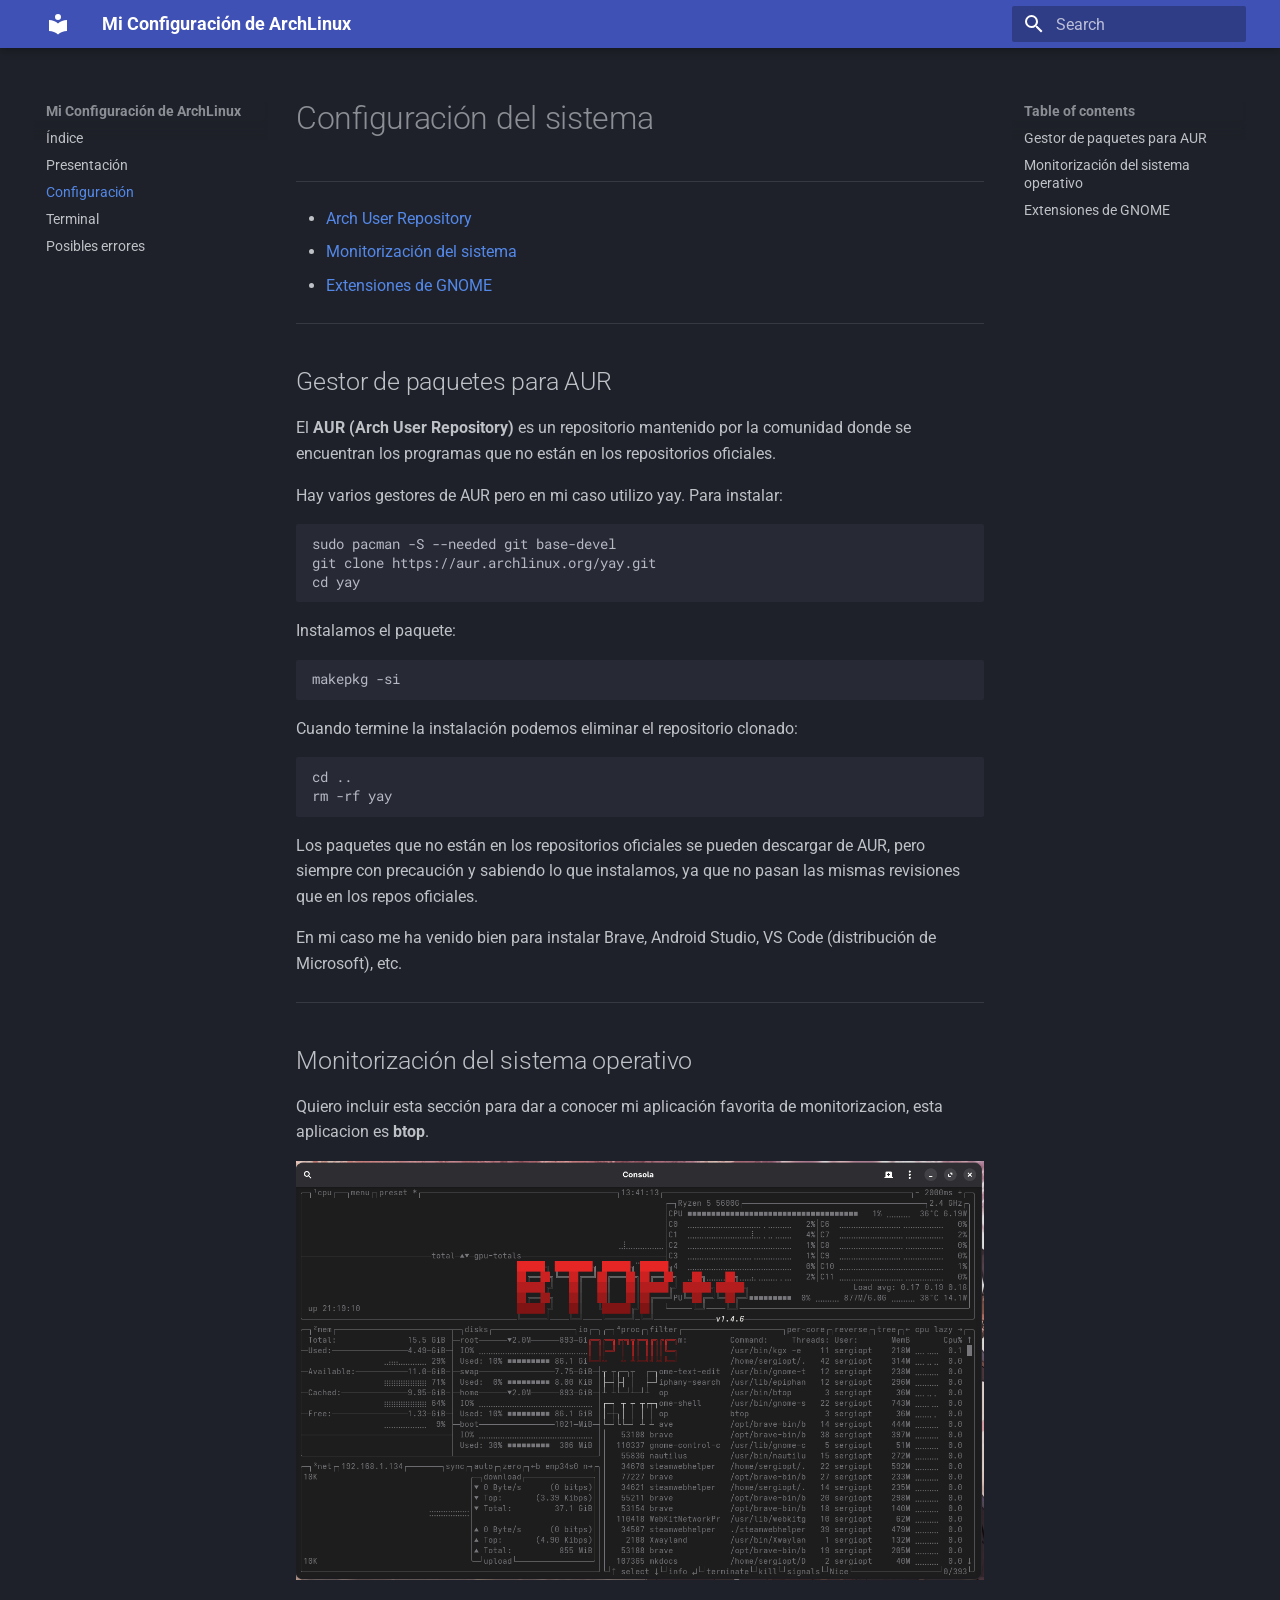
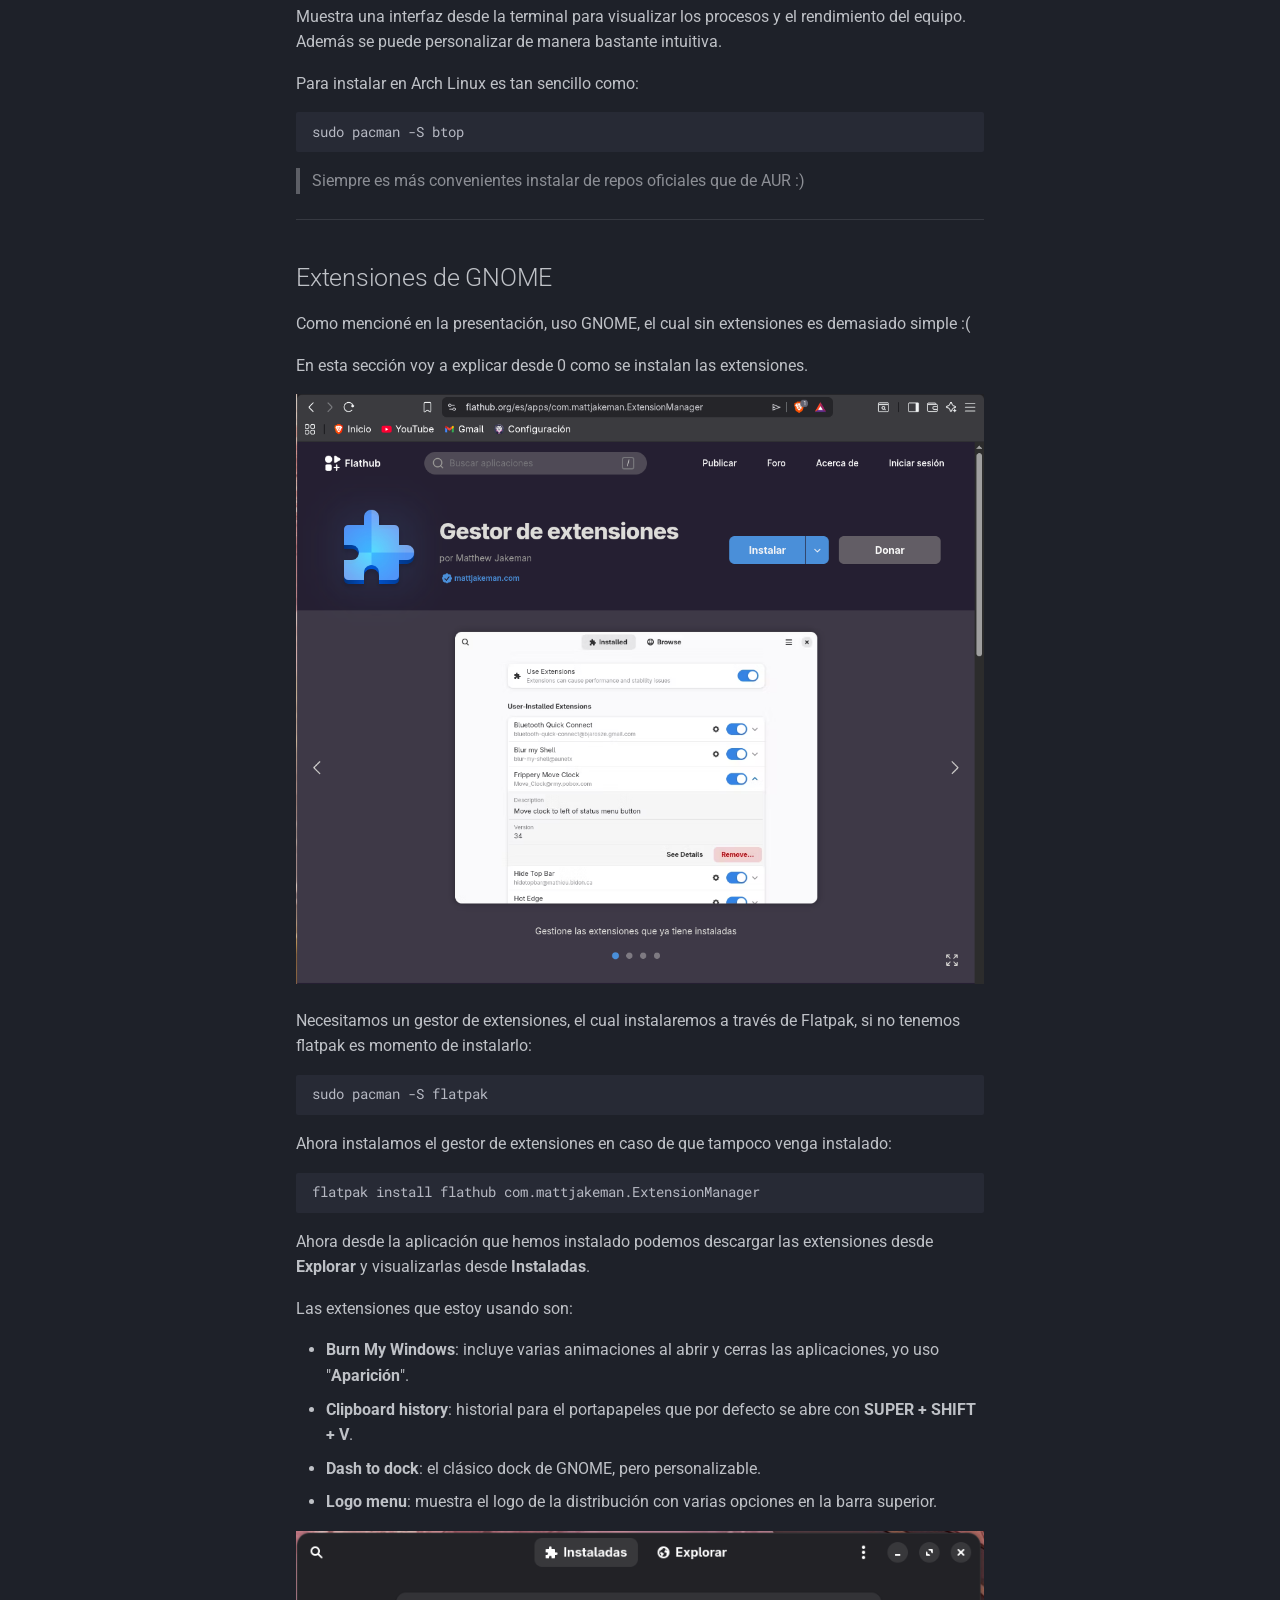
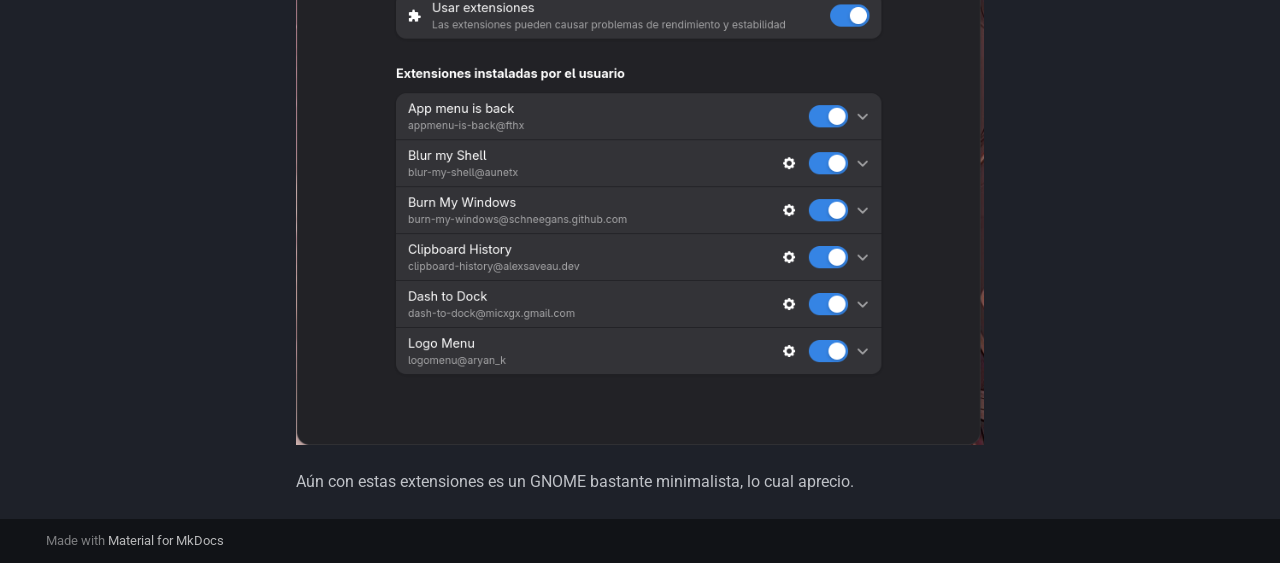
==== configuracion/index.html @ 6bb90446 "Deployed 9e3adb1 with MkDocs version: 1.6.1" ====
<!doctype html>
<html lang="en" class="no-js">
  <head>
    
      <meta charset="utf-8">
      <meta name="viewport" content="width=device-width,initial-scale=1">
      
      
      
      
        <link rel="prev" href="../presentacion/">
      
      
        <link rel="next" href="../terminal/">
      
      
        
      
      
      <link rel="icon" href="../assets/images/favicon.png">
      <meta name="generator" content="mkdocs-1.6.1, mkdocs-material-9.7.6">
    
    
      
        <title>Configuración - Mi Configuración de ArchLinux</title>
      
    
    
      <link rel="stylesheet" href="../assets/stylesheets/main.484c7ddc.min.css">
      
        
        <link rel="stylesheet" href="../assets/stylesheets/palette.ab4e12ef.min.css">
      
      


    
    
      
    
    
      
        
        
        <link rel="preconnect" href="https://fonts.gstatic.com" crossorigin>
        <link rel="stylesheet" href="https://fonts.googleapis.com/css?family=Roboto:300,300i,400,400i,700,700i%7CRoboto+Mono:400,400i,700,700i&display=fallback">
        <style>:root{--md-text-font:"Roboto";--md-code-font:"Roboto Mono"}</style>
      
    
    
    <script>__md_scope=new URL("..",location),__md_hash=e=>[...e].reduce(((e,_)=>(e<<5)-e+_.charCodeAt(0)),0),__md_get=(e,_=localStorage,t=__md_scope)=>JSON.parse(_.getItem(t.pathname+"."+e)),__md_set=(e,_,t=localStorage,a=__md_scope)=>{try{t.setItem(a.pathname+"."+e,JSON.stringify(_))}catch(e){}}</script>
    
      

    
    
  </head>
  
  
    
    
      
    
    
    
    
    <body dir="ltr" data-md-color-scheme="slate" data-md-color-primary="indigo" data-md-color-accent="indigo">
  
    
    <input class="md-toggle" data-md-toggle="drawer" type="checkbox" id="__drawer" autocomplete="off">
    <input class="md-toggle" data-md-toggle="search" type="checkbox" id="__search" autocomplete="off">
    <label class="md-overlay" for="__drawer"></label>
    <div data-md-component="skip">
      
        
        <a href="#configuracion-del-sistema" class="md-skip">
          Skip to content
        </a>
      
    </div>
    <div data-md-component="announce">
      
    </div>
    
    
      

  

<header class="md-header md-header--shadow" data-md-component="header">
  <nav class="md-header__inner md-grid" aria-label="Header">
    <a href=".." title="Mi Configuración de ArchLinux" class="md-header__button md-logo" aria-label="Mi Configuración de ArchLinux" data-md-component="logo">
      
  
  <svg xmlns="http://www.w3.org/2000/svg" viewBox="0 0 24 24"><path d="M12 8a3 3 0 0 0 3-3 3 3 0 0 0-3-3 3 3 0 0 0-3 3 3 3 0 0 0 3 3m0 3.54C9.64 9.35 6.5 8 3 8v11c3.5 0 6.64 1.35 9 3.54 2.36-2.19 5.5-3.54 9-3.54V8c-3.5 0-6.64 1.35-9 3.54"/></svg>

    </a>
    <label class="md-header__button md-icon" for="__drawer">
      
      <svg xmlns="http://www.w3.org/2000/svg" viewBox="0 0 24 24"><path d="M3 6h18v2H3zm0 5h18v2H3zm0 5h18v2H3z"/></svg>
    </label>
    <div class="md-header__title" data-md-component="header-title">
      <div class="md-header__ellipsis">
        <div class="md-header__topic">
          <span class="md-ellipsis">
            Mi Configuración de ArchLinux
          </span>
        </div>
        <div class="md-header__topic" data-md-component="header-topic">
          <span class="md-ellipsis">
            
              Configuración
            
          </span>
        </div>
      </div>
    </div>
    
      
        <form class="md-header__option" data-md-component="palette">
  
    
    
    
    <input class="md-option" data-md-color-media="" data-md-color-scheme="slate" data-md-color-primary="indigo" data-md-color-accent="indigo"  aria-hidden="true"  type="radio" name="__palette" id="__palette_0">
    
  
</form>
      
    
    
      <script>var palette=__md_get("__palette");if(palette&&palette.color){if("(prefers-color-scheme)"===palette.color.media){var media=matchMedia("(prefers-color-scheme: light)"),input=document.querySelector(media.matches?"[data-md-color-media='(prefers-color-scheme: light)']":"[data-md-color-media='(prefers-color-scheme: dark)']");palette.color.media=input.getAttribute("data-md-color-media"),palette.color.scheme=input.getAttribute("data-md-color-scheme"),palette.color.primary=input.getAttribute("data-md-color-primary"),palette.color.accent=input.getAttribute("data-md-color-accent")}for(var[key,value]of Object.entries(palette.color))document.body.setAttribute("data-md-color-"+key,value)}</script>
    
    
    
      
      
        <label class="md-header__button md-icon" for="__search">
          
          <svg xmlns="http://www.w3.org/2000/svg" viewBox="0 0 24 24"><path d="M9.5 3A6.5 6.5 0 0 1 16 9.5c0 1.61-.59 3.09-1.56 4.23l.27.27h.79l5 5-1.5 1.5-5-5v-.79l-.27-.27A6.52 6.52 0 0 1 9.5 16 6.5 6.5 0 0 1 3 9.5 6.5 6.5 0 0 1 9.5 3m0 2C7 5 5 7 5 9.5S7 14 9.5 14 14 12 14 9.5 12 5 9.5 5"/></svg>
        </label>
        <div class="md-search" data-md-component="search" role="dialog">
  <label class="md-search__overlay" for="__search"></label>
  <div class="md-search__inner" role="search">
    <form class="md-search__form" name="search">
      <input type="text" class="md-search__input" name="query" aria-label="Search" placeholder="Search" autocapitalize="off" autocorrect="off" autocomplete="off" spellcheck="false" data-md-component="search-query" required>
      <label class="md-search__icon md-icon" for="__search">
        
        <svg xmlns="http://www.w3.org/2000/svg" viewBox="0 0 24 24"><path d="M9.5 3A6.5 6.5 0 0 1 16 9.5c0 1.61-.59 3.09-1.56 4.23l.27.27h.79l5 5-1.5 1.5-5-5v-.79l-.27-.27A6.52 6.52 0 0 1 9.5 16 6.5 6.5 0 0 1 3 9.5 6.5 6.5 0 0 1 9.5 3m0 2C7 5 5 7 5 9.5S7 14 9.5 14 14 12 14 9.5 12 5 9.5 5"/></svg>
        
        <svg xmlns="http://www.w3.org/2000/svg" viewBox="0 0 24 24"><path d="M20 11v2H8l5.5 5.5-1.42 1.42L4.16 12l7.92-7.92L13.5 5.5 8 11z"/></svg>
      </label>
      <nav class="md-search__options" aria-label="Search">
        
        <button type="reset" class="md-search__icon md-icon" title="Clear" aria-label="Clear" tabindex="-1">
          
          <svg xmlns="http://www.w3.org/2000/svg" viewBox="0 0 24 24"><path d="M19 6.41 17.59 5 12 10.59 6.41 5 5 6.41 10.59 12 5 17.59 6.41 19 12 13.41 17.59 19 19 17.59 13.41 12z"/></svg>
        </button>
      </nav>
      
    </form>
    <div class="md-search__output">
      <div class="md-search__scrollwrap" tabindex="0" data-md-scrollfix>
        <div class="md-search-result" data-md-component="search-result">
          <div class="md-search-result__meta">
            Initializing search
          </div>
          <ol class="md-search-result__list" role="presentation"></ol>
        </div>
      </div>
    </div>
  </div>
</div>
      
    
    
  </nav>
  
</header>
    
    <div class="md-container" data-md-component="container">
      
      
        
          
        
      
      <main class="md-main" data-md-component="main">
        <div class="md-main__inner md-grid">
          
            
              
              <div class="md-sidebar md-sidebar--primary" data-md-component="sidebar" data-md-type="navigation" >
                <div class="md-sidebar__scrollwrap">
                  <div class="md-sidebar__inner">
                    



<nav class="md-nav md-nav--primary" aria-label="Navigation" data-md-level="0">
  <label class="md-nav__title" for="__drawer">
    <a href=".." title="Mi Configuración de ArchLinux" class="md-nav__button md-logo" aria-label="Mi Configuración de ArchLinux" data-md-component="logo">
      
  
  <svg xmlns="http://www.w3.org/2000/svg" viewBox="0 0 24 24"><path d="M12 8a3 3 0 0 0 3-3 3 3 0 0 0-3-3 3 3 0 0 0-3 3 3 3 0 0 0 3 3m0 3.54C9.64 9.35 6.5 8 3 8v11c3.5 0 6.64 1.35 9 3.54 2.36-2.19 5.5-3.54 9-3.54V8c-3.5 0-6.64 1.35-9 3.54"/></svg>

    </a>
    Mi Configuración de ArchLinux
  </label>
  
  <ul class="md-nav__list" data-md-scrollfix>
    
      
      
  
  
  
  
    <li class="md-nav__item">
      <a href=".." class="md-nav__link">
        
  
  
  <span class="md-ellipsis">
    
  
    Índice
  

    
  </span>
  
  

      </a>
    </li>
  

    
      
      
  
  
  
  
    <li class="md-nav__item">
      <a href="../presentacion/" class="md-nav__link">
        
  
  
  <span class="md-ellipsis">
    
  
    Presentación
  

    
  </span>
  
  

      </a>
    </li>
  

    
      
      
  
  
    
  
  
  
    <li class="md-nav__item md-nav__item--active">
      
      <input class="md-nav__toggle md-toggle" type="checkbox" id="__toc">
      
      
        
      
      
        <label class="md-nav__link md-nav__link--active" for="__toc">
          
  
  
  <span class="md-ellipsis">
    
  
    Configuración
  

    
  </span>
  
  

          <span class="md-nav__icon md-icon"></span>
        </label>
      
      <a href="./" class="md-nav__link md-nav__link--active">
        
  
  
  <span class="md-ellipsis">
    
  
    Configuración
  

    
  </span>
  
  

      </a>
      
        

<nav class="md-nav md-nav--secondary" aria-label="Table of contents">
  
  
  
    
  
  
    <label class="md-nav__title" for="__toc">
      <span class="md-nav__icon md-icon"></span>
      Table of contents
    </label>
    <ul class="md-nav__list" data-md-component="toc" data-md-scrollfix>
      
        <li class="md-nav__item">
  <a href="#gestor-de-paquetes-para-aur" class="md-nav__link">
    <span class="md-ellipsis">
      
        Gestor de paquetes para AUR
      
    </span>
  </a>
  
</li>
      
        <li class="md-nav__item">
  <a href="#monitorizacion-del-sistema-operativo" class="md-nav__link">
    <span class="md-ellipsis">
      
        Monitorización del sistema operativo
      
    </span>
  </a>
  
</li>
      
        <li class="md-nav__item">
  <a href="#extensiones-de-gnome" class="md-nav__link">
    <span class="md-ellipsis">
      
        Extensiones de GNOME
      
    </span>
  </a>
  
</li>
      
    </ul>
  
</nav>
      
    </li>
  

    
      
      
  
  
  
  
    <li class="md-nav__item">
      <a href="../terminal/" class="md-nav__link">
        
  
  
  <span class="md-ellipsis">
    
  
    Terminal
  

    
  </span>
  
  

      </a>
    </li>
  

    
      
      
  
  
  
  
    <li class="md-nav__item">
      <a href="../errores/" class="md-nav__link">
        
  
  
  <span class="md-ellipsis">
    
  
    Posibles errores
  

    
  </span>
  
  

      </a>
    </li>
  

    
  </ul>
</nav>
                  </div>
                </div>
              </div>
            
            
              
              <div class="md-sidebar md-sidebar--secondary" data-md-component="sidebar" data-md-type="toc" >
                <div class="md-sidebar__scrollwrap">
                  <div class="md-sidebar__inner">
                    

<nav class="md-nav md-nav--secondary" aria-label="Table of contents">
  
  
  
    
  
  
    <label class="md-nav__title" for="__toc">
      <span class="md-nav__icon md-icon"></span>
      Table of contents
    </label>
    <ul class="md-nav__list" data-md-component="toc" data-md-scrollfix>
      
        <li class="md-nav__item">
  <a href="#gestor-de-paquetes-para-aur" class="md-nav__link">
    <span class="md-ellipsis">
      
        Gestor de paquetes para AUR
      
    </span>
  </a>
  
</li>
      
        <li class="md-nav__item">
  <a href="#monitorizacion-del-sistema-operativo" class="md-nav__link">
    <span class="md-ellipsis">
      
        Monitorización del sistema operativo
      
    </span>
  </a>
  
</li>
      
        <li class="md-nav__item">
  <a href="#extensiones-de-gnome" class="md-nav__link">
    <span class="md-ellipsis">
      
        Extensiones de GNOME
      
    </span>
  </a>
  
</li>
      
    </ul>
  
</nav>
                  </div>
                </div>
              </div>
            
          
          
            <div class="md-content" data-md-component="content">
              
              <article class="md-content__inner md-typeset">
                
                  



<h1 id="configuracion-del-sistema">Configuración del sistema</h1>
<hr />
<ul>
<li><a href="#gestor-de-paquetes-para-aur">Arch User Repository</a></li>
<li><a href="#monitorizacion-del-sistema-operativo">Monitorización del sistema</a></li>
<li><a href="#extensiones-de-gnome">Extensiones de GNOME</a></li>
</ul>
<hr />
<h2 id="gestor-de-paquetes-para-aur">Gestor de paquetes para AUR</h2>
<p>El <strong>AUR (Arch User Repository)</strong> es un repositorio mantenido por la comunidad donde se encuentran los programas que no están en los repositorios oficiales.</p>
<p>Hay varios gestores de AUR pero en mi caso utilizo yay. Para instalar:</p>
<pre><code class="language-bash">sudo pacman -S --needed git base-devel
git clone https://aur.archlinux.org/yay.git
cd yay
</code></pre>
<p>Instalamos el paquete:</p>
<pre><code class="language-bash">makepkg -si
</code></pre>
<p>Cuando termine la instalación podemos eliminar el repositorio clonado:</p>
<pre><code class="language-bash">cd ..
rm -rf yay
</code></pre>
<p>Los paquetes que no están en los repositorios oficiales se pueden descargar de AUR, pero siempre con precaución y sabiendo lo que instalamos, ya que no pasan las mismas revisiones que en los repos oficiales. </p>
<p>En mi caso me ha venido bien para instalar Brave, Android Studio, VS Code (distribución de Microsoft), etc.</p>
<hr />
<h2 id="monitorizacion-del-sistema-operativo">Monitorización del sistema operativo</h2>
<p>Quiero incluir esta sección para dar a conocer mi aplicación favorita de monitorizacion, esta aplicacion es <strong>btop</strong>.</p>
<p><img alt="Btop" src="../images/configuracion-btop.png" /></p>
<p>Muestra una interfaz desde la terminal para visualizar los procesos y el rendimiento del equipo. Además se puede personalizar de manera bastante intuitiva.</p>
<p>Para instalar en Arch Linux es tan sencillo como:</p>
<pre><code class="language-bash">sudo pacman -S btop
</code></pre>
<blockquote>
<p>Siempre es más convenientes instalar de repos oficiales que de AUR :)</p>
</blockquote>
<hr />
<h2 id="extensiones-de-gnome">Extensiones de GNOME</h2>
<p>Como mencioné en la presentación, uso GNOME, el cual sin extensiones es demasiado simple :(</p>
<p>En esta sección voy a explicar desde 0 como se instalan las extensiones.</p>
<p><img alt="Gestor de extensiones" src="../images/gestor-extensiones.png" /></p>
<p>Necesitamos un gestor de extensiones, el cual instalaremos a través de Flatpak, si no tenemos flatpak es momento de instalarlo:</p>
<pre><code class="language-bash">sudo pacman -S flatpak
</code></pre>
<p>Ahora instalamos el gestor de extensiones en caso de que tampoco venga instalado:</p>
<pre><code class="language-bash">flatpak install flathub com.mattjakeman.ExtensionManager
</code></pre>
<p>Ahora desde la aplicación que hemos instalado podemos descargar las extensiones desde <strong>Explorar</strong> y visualizarlas desde <strong>Instaladas</strong>.</p>
<p>Las extensiones que estoy usando son:</p>
<ul>
<li><strong>Burn My Windows</strong>: incluye varias animaciones al abrir y cerras las aplicaciones, yo uso "<strong>Aparición</strong>".</li>
<li><strong>Clipboard history</strong>: historial para el portapapeles que por defecto se abre con <strong>SUPER + SHIFT + V</strong>.</li>
<li><strong>Dash to dock</strong>: el clásico dock de GNOME, pero personalizable.</li>
<li><strong>Logo menu</strong>: muestra el logo de la distribución con varias opciones en la barra superior.</li>
</ul>
<p><img alt="Extensiones" src="../images/extensiones.png" /></p>
<p>Aún con estas extensiones es un GNOME bastante minimalista, lo cual aprecio.</p>












                
              </article>
            </div>
          
          
<script>var target=document.getElementById(location.hash.slice(1));target&&target.name&&(target.checked=target.name.startsWith("__tabbed_"))</script>
        </div>
        
          <button type="button" class="md-top md-icon" data-md-component="top" hidden>
  
  <svg xmlns="http://www.w3.org/2000/svg" viewBox="0 0 24 24"><path d="M13 20h-2V8l-5.5 5.5-1.42-1.42L12 4.16l7.92 7.92-1.42 1.42L13 8z"/></svg>
  Back to top
</button>
        
      </main>
      
        <footer class="md-footer">
  
  <div class="md-footer-meta md-typeset">
    <div class="md-footer-meta__inner md-grid">
      <div class="md-copyright">
  
  
    Made with
    <a href="https://squidfunk.github.io/mkdocs-material/" target="_blank" rel="noopener">
      Material for MkDocs
    </a>
  
</div>
      
    </div>
  </div>
</footer>
      
    </div>
    <div class="md-dialog" data-md-component="dialog">
      <div class="md-dialog__inner md-typeset"></div>
    </div>
    
    
    
      
      
      <script id="__config" type="application/json">{"annotate": null, "base": "..", "features": ["navigation.top"], "search": "../assets/javascripts/workers/search.2c215733.min.js", "tags": null, "translations": {"clipboard.copied": "Copied to clipboard", "clipboard.copy": "Copy to clipboard", "search.result.more.one": "1 more on this page", "search.result.more.other": "# more on this page", "search.result.none": "No matching documents", "search.result.one": "1 matching document", "search.result.other": "# matching documents", "search.result.placeholder": "Type to start searching", "search.result.term.missing": "Missing", "select.version": "Select version"}, "version": null}</script>
    
    
      <script src="../assets/javascripts/bundle.79ae519e.min.js"></script>
      
    
  </body>
</html>
---- assets/stylesheets/main.484c7ddc.min.css ----
@charset "UTF-8";html{-webkit-text-size-adjust:none;-moz-text-size-adjust:none;text-size-adjust:none;box-sizing:border-box}*,:after,:before{box-sizing:inherit}@media (prefers-reduced-motion){*,:after,:before{transition:none!important}}body{margin:0}a,button,input,label{-webkit-tap-highlight-color:transparent}a{color:inherit;text-decoration:none}hr{border:0;box-sizing:initial;display:block;height:.05rem;overflow:visible;padding:0}small{font-size:80%}sub,sup{line-height:1em}img{border-style:none}table{border-collapse:initial;border-spacing:0}td,th{font-weight:400;vertical-align:top}button{background:#0000;border:0;font-family:inherit;font-size:inherit;margin:0;padding:0}input{border:0;outline:none}:root{--md-primary-fg-color:#4051b5;--md-primary-fg-color--light:#5d6cc0;--md-primary-fg-color--dark:#303fa1;--md-primary-bg-color:#fff;--md-primary-bg-color--light:#ffffffb3;--md-accent-fg-color:#526cfe;--md-accent-fg-color--transparent:#526cfe1a;--md-accent-bg-color:#fff;--md-accent-bg-color--light:#ffffffb3}[data-md-color-scheme=default]{color-scheme:light}[data-md-color-scheme=default] img[src$="#gh-dark-mode-only"],[data-md-color-scheme=default] img[src$="#only-dark"]{display:none}:root,[data-md-color-scheme=default]{--md-hue:225deg;--md-default-fg-color:#000000de;--md-default-fg-color--light:#0000008a;--md-default-fg-color--lighter:#00000052;--md-default-fg-color--lightest:#00000012;--md-default-bg-color:#fff;--md-default-bg-color--light:#ffffffb3;--md-default-bg-color--lighter:#ffffff4d;--md-default-bg-color--lightest:#ffffff1f;--md-code-fg-color:#36464e;--md-code-bg-color:#f5f5f5;--md-code-bg-color--light:#f5f5f5b3;--md-code-bg-color--lighter:#f5f5f54d;--md-code-hl-color:#4287ff;--md-code-hl-color--light:#4287ff1a;--md-code-hl-number-color:#d52a2a;--md-code-hl-special-color:#db1457;--md-code-hl-function-color:#a846b9;--md-code-hl-constant-color:#6e59d9;--md-code-hl-keyword-color:#3f6ec6;--md-code-hl-string-color:#1c7d4d;--md-code-hl-name-color:var(--md-code-fg-color);--md-code-hl-operator-color:var(--md-default-fg-color--light);--md-code-hl-punctuation-color:var(--md-default-fg-color--light);--md-code-hl-comment-color:var(--md-default-fg-color--light);--md-code-hl-generic-color:var(--md-default-fg-color--light);--md-code-hl-variable-color:var(--md-default-fg-color--light);--md-typeset-color:var(--md-default-fg-color);--md-typeset-a-color:var(--md-primary-fg-color);--md-typeset-del-color:#f5503d26;--md-typeset-ins-color:#0bd57026;--md-typeset-kbd-color:#fafafa;--md-typeset-kbd-accent-color:#fff;--md-typeset-kbd-border-color:#b8b8b8;--md-typeset-mark-color:#ffff0080;--md-typeset-table-color:#0000001f;--md-typeset-table-color--light:rgba(0,0,0,.035);--md-admonition-fg-color:var(--md-default-fg-color);--md-admonition-bg-color:var(--md-default-bg-color);--md-warning-fg-color:#000000de;--md-warning-bg-color:#ff9;--md-footer-fg-color:#fff;--md-footer-fg-color--light:#ffffffb3;--md-footer-fg-color--lighter:#ffffff73;--md-footer-bg-color:#000000de;--md-footer-bg-color--dark:#00000052;--md-shadow-z1:0 0.2rem 0.5rem #0000000d,0 0 0.05rem #0000001a;--md-shadow-z2:0 0.2rem 0.5rem #0000001a,0 0 0.05rem #00000040;--md-shadow-z3:0 0.2rem 0.5rem #0003,0 0 0.05rem #00000059}.md-icon svg{fill:currentcolor;display:block;height:1.2rem;width:1.2rem}body{-webkit-font-smoothing:antialiased;-moz-osx-font-smoothing:grayscale;--md-text-font-family:var(--md-text-font,_),-apple-system,BlinkMacSystemFont,Helvetica,Arial,sans-serif;--md-code-font-family:var(--md-code-font,_),SFMono-Regular,Consolas,Menlo,monospace}aside,body,input{font-feature-settings:"kern","liga";color:var(--md-typeset-color);font-family:var(--md-text-font-family)}code,kbd,pre{font-feature-settings:"kern";font-family:var(--md-code-font-family)}:root{--md-typeset-table-sort-icon:url('data:image/svg+xml;charset=utf-8,<svg xmlns="http://www.w3.org/2000/svg" viewBox="0 0 24 24"><path d="m18 21-4-4h3V7h-3l4-4 4 4h-3v10h3M2 19v-2h10v2M2 13v-2h7v2M2 7V5h4v2z"/></svg>');--md-typeset-table-sort-icon--asc:url('data:image/svg+xml;charset=utf-8,<svg xmlns="http://www.w3.org/2000/svg" viewBox="0 0 24 24"><path d="M19 17h3l-4 4-4-4h3V3h2M2 17h10v2H2M6 5v2H2V5m0 6h7v2H2z"/></svg>');--md-typeset-table-sort-icon--desc:url('data:image/svg+xml;charset=utf-8,<svg xmlns="http://www.w3.org/2000/svg" viewBox="0 0 24 24"><path d="M19 7h3l-4-4-4 4h3v14h2M2 17h10v2H2M6 5v2H2V5m0 6h7v2H2z"/></svg>')}.md-typeset{-webkit-print-color-adjust:exact;color-adjust:exact;font-size:.8rem;line-height:1.6;overflow-wrap:break-word}@media print{.md-typeset{font-size:.68rem}}.md-typeset blockquote,.md-typeset dl,.md-typeset figure,.md-typeset ol,.md-typeset pre,.md-typeset ul{margin-bottom:1em;margin-top:1em}.md-typeset h1{color:var(--md-default-fg-color--light);font-size:2em;line-height:1.3;margin:0 0 1.25em}.md-typeset h1,.md-typeset h2{font-weight:300;letter-spacing:-.01em}.md-typeset h2{font-size:1.5625em;line-height:1.4;margin:1.6em 0 .64em}.md-typeset h3{font-size:1.25em;font-weight:400;letter-spacing:-.01em;line-height:1.5;margin:1.6em 0 .8em}.md-typeset h2+h3{margin-top:.8em}.md-typeset h4{font-weight:700;letter-spacing:-.01em;margin:1em 0}.md-typeset h5,.md-typeset h6{color:var(--md-default-fg-color--light);font-size:.8em;font-weight:700;letter-spacing:-.01em;margin:1.25em 0}.md-typeset h5{text-transform:uppercase}.md-typeset h5 code{text-transform:none}.md-typeset hr{border-bottom:.05rem solid var(--md-default-fg-color--lightest);display:flow-root;margin:1.5em 0}.md-typeset a{color:var(--md-typeset-a-color);word-break:break-word}.md-typeset a,.md-typeset a:before{transition:color 125ms}.md-typeset a:focus,.md-typeset a:hover{color:var(--md-accent-fg-color)}.md-typeset a:focus code,.md-typeset a:hover code{background-color:var(--md-accent-fg-color--transparent);color:var(--md-accent-fg-color)}.md-typeset a code{color:var(--md-typeset-a-color)}.md-typeset a.focus-visible{outline-color:var(--md-accent-fg-color);outline-offset:.2rem}.md-typeset code,.md-typeset kbd,.md-typeset pre{color:var(--md-code-fg-color);direction:ltr;font-variant-ligatures:none;transition:background-color 125ms}@media print{.md-typeset code,.md-typeset kbd,.md-typeset pre{white-space:pre-wrap}}.md-typeset code{background-color:var(--md-code-bg-color);border-radius:.1rem;-webkit-box-decoration-break:clone;box-decoration-break:clone;font-size:.85em;padding:0 .2941176471em;transition:color 125ms,background-color 125ms;word-break:break-word}.md-typeset code:not(.focus-visible){-webkit-tap-highlight-color:transparent;outline:none}.md-typeset pre{display:flow-root;line-height:1.4;position:relative}.md-typeset pre>code{-webkit-box-decoration-break:slice;box-decoration-break:slice;box-shadow:none;display:block;margin:0;outline-color:var(--md-accent-fg-color);overflow:auto;padding:.7720588235em 1.1764705882em;scrollbar-color:var(--md-default-fg-color--lighter) #0000;scrollbar-width:thin;touch-action:auto;word-break:normal}.md-typeset pre>code:hover{scrollbar-color:var(--md-accent-fg-color) #0000}.md-typeset pre>code::-webkit-scrollbar{height:.2rem;width:.2rem}.md-typeset pre>code::-webkit-scrollbar-thumb{background-color:var(--md-default-fg-color--lighter)}.md-typeset pre>code::-webkit-scrollbar-thumb:hover{background-color:var(--md-accent-fg-color)}.md-typeset kbd{background-color:var(--md-typeset-kbd-color);border-radius:.1rem;box-shadow:0 .1rem 0 .05rem var(--md-typeset-kbd-border-color),0 .1rem 0 var(--md-typeset-kbd-border-color),0 -.1rem .2rem var(--md-typeset-kbd-accent-color) inset;color:var(--md-default-fg-color);display:inline-block;font-size:.75em;padding:0 .6666666667em;vertical-align:text-top;word-break:break-word}.md-typeset mark{background-color:var(--md-typeset-mark-color);-webkit-box-decoration-break:clone;box-decoration-break:clone;color:inherit;word-break:break-word}.md-typeset abbr{cursor:help;text-decoration:none}.md-typeset [data-preview],.md-typeset abbr{border-bottom:.05rem dotted var(--md-default-fg-color--light)}.md-typeset small{opacity:.75}[dir=ltr] .md-typeset sub,[dir=ltr] .md-typeset sup{margin-left:.078125em}[dir=rtl] .md-typeset sub,[dir=rtl] .md-typeset sup{margin-right:.078125em}[dir=ltr] .md-typeset blockquote{padding-left:.6rem}[dir=rtl] .md-typeset blockquote{padding-right:.6rem}[dir=ltr] .md-typeset blockquote{border-left:.2rem solid var(--md-default-fg-color--lighter)}[dir=rtl] .md-typeset blockquote{border-right:.2rem solid var(--md-default-fg-color--lighter)}.md-typeset blockquote{color:var(--md-default-fg-color--light);margin-left:0;margin-right:0}.md-typeset ul{list-style-type:disc}.md-typeset ul[type]{list-style-type:revert-layer}[dir=ltr] .md-typeset ol,[dir=ltr] .md-typeset ul{margin-left:.625em}[dir=rtl] .md-typeset ol,[dir=rtl] .md-typeset ul{margin-right:.625em}.md-typeset ol,.md-typeset ul{padding:0}.md-typeset ol:not([hidden]),.md-typeset ul:not([hidden]){display:flow-root}.md-typeset ol ol,.md-typeset ul ol{list-style-type:lower-alpha}.md-typeset ol ol ol,.md-typeset ul ol ol{list-style-type:lower-roman}.md-typeset ol ol ol ol,.md-typeset ul ol ol ol{list-style-type:upper-alpha}.md-typeset ol ol ol ol ol,.md-typeset ul ol ol ol ol{list-style-type:upper-roman}.md-typeset ol[type],.md-typeset ul[type]{list-style-type:revert-layer}[dir=ltr] .md-typeset ol li,[dir=ltr] .md-typeset ul li{margin-left:1.25em}[dir=rtl] .md-typeset ol li,[dir=rtl] .md-typeset ul li{margin-right:1.25em}.md-typeset ol li,.md-typeset ul li{margin-bottom:.5em}.md-typeset ol li blockquote,.md-typeset ol li p,.md-typeset ul li blockquote,.md-typeset ul li p{margin:.5em 0}.md-typeset ol li:last-child,.md-typeset ul li:last-child{margin-bottom:0}[dir=ltr] .md-typeset ol li ol,[dir=ltr] .md-typeset ol li ul,[dir=ltr] .md-typeset ul li ol,[dir=ltr] .md-typeset ul li ul{margin-left:.625em}[dir=rtl] .md-typeset ol li ol,[dir=rtl] .md-typeset ol li ul,[dir=rtl] .md-typeset ul li ol,[dir=rtl] .md-typeset ul li ul{margin-right:.625em}.md-typeset ol li ol,.md-typeset ol li ul,.md-typeset ul li ol,.md-typeset ul li ul{margin-bottom:.5em;margin-top:.5em}[dir=ltr] .md-typeset dd{margin-left:1.875em}[dir=rtl] .md-typeset dd{margin-right:1.875em}.md-typeset dd{margin-bottom:1.5em;margin-top:1em}.md-typeset img,.md-typeset svg,.md-typeset video{height:auto;max-width:100%}.md-typeset img[align=left]{margin:1em 1em 1em 0}.md-typeset img[align=right]{margin:1em 0 1em 1em}.md-typeset img[align]:only-child{margin-top:0}.md-typeset figure{display:flow-root;margin:1em auto;max-width:100%;text-align:center;width:fit-content}.md-typeset figure img{display:block;margin:0 auto}.md-typeset figcaption{font-style:italic;margin:1em auto;max-width:24rem}.md-typeset iframe{max-width:100%}.md-typeset table:not([class]){background-color:var(--md-default-bg-color);border:.05rem solid var(--md-typeset-table-color);border-radius:.1rem;display:inline-block;font-size:.64rem;max-width:100%;overflow:auto;touch-action:auto}@media print{.md-typeset table:not([class]){display:table}}.md-typeset table:not([class])+*{margin-top:1.5em}.md-typeset table:not([class]) td>:first-child,.md-typeset table:not([class]) th>:first-child{margin-top:0}.md-typeset table:not([class]) td>:last-child,.md-typeset table:not([class]) th>:last-child{margin-bottom:0}.md-typeset table:not([class]) td:not([align]),.md-typeset table:not([class]) th:not([align]){text-align:left}[dir=rtl] .md-typeset table:not([class]) td:not([align]),[dir=rtl] .md-typeset table:not([class]) th:not([align]){text-align:right}.md-typeset table:not([class]) th{font-weight:700;min-width:5rem;padding:.9375em 1.25em;vertical-align:top}.md-typeset table:not([class]) td{border-top:.05rem solid var(--md-typeset-table-color);padding:.9375em 1.25em;vertical-align:top}.md-typeset table:not([class]) tbody tr{transition:background-color 125ms}.md-typeset table:not([class]) tbody tr:hover{background-color:var(--md-typeset-table-color--light);box-shadow:0 .05rem 0 var(--md-default-bg-color) inset}.md-typeset table:not([class]) a{word-break:normal}.md-typeset table th[role=columnheader]{cursor:pointer}[dir=ltr] .md-typeset table th[role=columnheader]:after{margin-left:.5em}[dir=rtl] .md-typeset table th[role=columnheader]:after{margin-right:.5em}.md-typeset table th[role=columnheader]:after{content:"";display:inline-block;height:1.2em;-webkit-mask-image:var(--md-typeset-table-sort-icon);mask-image:var(--md-typeset-table-sort-icon);-webkit-mask-repeat:no-repeat;mask-repeat:no-repeat;-webkit-mask-size:contain;mask-size:contain;transition:background-color 125ms;vertical-align:text-bottom;width:1.2em}.md-typeset table th[role=columnheader]:hover:after{background-color:var(--md-default-fg-color--lighter)}.md-typeset table th[role=columnheader][aria-sort=ascending]:after{background-color:var(--md-default-fg-color--light);-webkit-mask-image:var(--md-typeset-table-sort-icon--asc);mask-image:var(--md-typeset-table-sort-icon--asc)}.md-typeset table th[role=columnheader][aria-sort=descending]:after{background-color:var(--md-default-fg-color--light);-webkit-mask-image:var(--md-typeset-table-sort-icon--desc);mask-image:var(--md-typeset-table-sort-icon--desc)}.md-typeset__scrollwrap{margin:1em -.8rem;overflow-x:auto;touch-action:auto}.md-typeset__table{display:inline-block;margin-bottom:.5em;padding:0 .8rem}@media print{.md-typeset__table{display:block}}html .md-typeset__table table{display:table;margin:0;overflow:hidden;width:100%}@media screen and (max-width:44.984375em){.md-content__inner>pre{margin:1em -.8rem}.md-content__inner>pre code{border-radius:0}}.md-typeset .md-author{border-radius:100%;display:block;flex-shrink:0;height:1.6rem;overflow:hidden;position:relative;transition:color 125ms,transform 125ms;width:1.6rem}.md-typeset .md-author img{display:block}.md-typeset .md-author--more{background:var(--md-default-fg-color--lightest);color:var(--md-default-fg-color--lighter);font-size:.6rem;font-weight:700;line-height:1.6rem;text-align:center}.md-typeset .md-author--long{height:2.4rem;width:2.4rem}.md-typeset a.md-author{transform:scale(1)}.md-typeset a.md-author img{border-radius:100%;filter:grayscale(100%) opacity(75%);transition:filter 125ms}.md-typeset a.md-author:focus,.md-typeset a.md-author:hover{transform:scale(1.1);z-index:1}.md-typeset a.md-author:focus img,.md-typeset a.md-author:hover img{filter:grayscale(0)}.md-banner{background-color:var(--md-footer-bg-color);color:var(--md-footer-fg-color);overflow:auto}@media print{.md-banner{display:none}}.md-banner--warning{background-color:var(--md-warning-bg-color);color:var(--md-warning-fg-color)}.md-banner__inner{font-size:.7rem;margin:.6rem auto;padding:0 .8rem}[dir=ltr] .md-banner__button{float:right}[dir=rtl] .md-banner__button{float:left}.md-banner__button{color:inherit;cursor:pointer;transition:opacity .25s}.no-js .md-banner__button{display:none}.md-banner__button:hover{opacity:.7}html{font-size:125%;height:100%;overflow-x:hidden}@media screen and (min-width:100em){html{font-size:137.5%}}@media screen and (min-width:125em){html{font-size:150%}}body{background-color:var(--md-default-bg-color);display:flex;flex-direction:column;font-size:.5rem;min-height:100%;position:relative;width:100%}@media print{body{display:block}}@media screen and (max-width:59.984375em){body[data-md-scrolllock]{position:fixed}}.md-grid{margin-left:auto;margin-right:auto;max-width:61rem}.md-container{display:flex;flex-direction:column;flex-grow:1}@media print{.md-container{display:block}}.md-main{flex-grow:1}.md-main__inner{display:flex;height:100%;margin-top:1.5rem}.md-ellipsis{overflow:hidden;text-overflow:ellipsis}.md-toggle{display:none}.md-option{height:0;opacity:0;position:absolute;width:0}.md-option:checked+label:not([hidden]){display:block}.md-option.focus-visible+label{outline-color:var(--md-accent-fg-color);outline-style:auto}.md-skip{background-color:var(--md-default-fg-color);border-radius:.1rem;color:var(--md-default-bg-color);font-size:.64rem;margin:.5rem;opacity:0;outline-color:var(--md-accent-fg-color);padding:.3rem .5rem;position:fixed;transform:translateY(.4rem);z-index:-1}.md-skip:focus{opacity:1;transform:translateY(0);transition:transform .25s cubic-bezier(.4,0,.2,1),opacity 175ms 75ms;z-index:10}@page{margin:25mm}:root{--md-clipboard-icon:url('data:image/svg+xml;charset=utf-8,<svg xmlns="http://www.w3.org/2000/svg" viewBox="0 0 24 24"><path d="M19 21H8V7h11m0-2H8a2 2 0 0 0-2 2v14a2 2 0 0 0 2 2h11a2 2 0 0 0 2-2V7a2 2 0 0 0-2-2m-3-4H4a2 2 0 0 0-2 2v14h2V3h12z"/></svg>')}.md-clipboard{border-radius:.1rem;color:var(--md-default-fg-color--lightest);cursor:pointer;height:1.5em;outline-color:var(--md-accent-fg-color);outline-offset:.1rem;transition:color .25s;width:1.5em;z-index:1}@media print{.md-clipboard{display:none}}.md-clipboard:not(.focus-visible){-webkit-tap-highlight-color:transparent;outline:none}:hover>.md-clipboard{color:var(--md-default-fg-color--light)}.md-clipboard:focus,.md-clipboard:hover{color:var(--md-accent-fg-color)}.md-clipboard:after{background-color:currentcolor;content:"";display:block;height:1.125em;margin:0 auto;-webkit-mask-image:var(--md-clipboard-icon);mask-image:var(--md-clipboard-icon);-webkit-mask-position:center;mask-position:center;-webkit-mask-repeat:no-repeat;mask-repeat:no-repeat;-webkit-mask-size:contain;mask-size:contain;width:1.125em}.md-clipboard--inline{cursor:pointer}.md-clipboard--inline code{transition:color .25s,background-color .25s}.md-clipboard--inline:focus code,.md-clipboard--inline:hover code{background-color:var(--md-accent-fg-color--transparent);color:var(--md-accent-fg-color)}:root{--md-code-select-icon:url('data:image/svg+xml;charset=utf-8,<svg xmlns="http://www.w3.org/2000/svg" viewBox="0 0 24 24"><path d="M19 19h-4v2h4c1.1 0 2-.9 2-2v-4h-2m0-12h-4v2h4v4h2V5c0-1.1-.9-2-2-2M5 5h4V3H5c-1.1 0-2 .9-2 2v4h2m0 6H3v4c0 1.1.9 2 2 2h4v-2H5zm2-4h2v2H7zm4 0h2v2h-2zm4 0h2v2h-2zM7 7h2v2H7zm4 0h2v2h-2zm4 0h2v2h-2zm-8 8h2v2H7zm4 0h2v2h-2zm4 0h2v2h-2z"/></svg>');--md-code-copy-icon:url('data:image/svg+xml;charset=utf-8,<svg xmlns="http://www.w3.org/2000/svg" viewBox="0 0 24 24"><path d="M19 21H8V7h11m0-2H8a2 2 0 0 0-2 2v14a2 2 0 0 0 2 2h11a2 2 0 0 0 2-2V7a2 2 0 0 0-2-2m-3-4H4a2 2 0 0 0-2 2v14h2V3h12z"/></svg>')}.md-typeset .md-code__content{display:grid}.md-code__nav{background-color:var(--md-code-bg-color--lighter);border-radius:.1rem;display:flex;gap:.2rem;padding:.2rem;position:absolute;right:.25em;top:.25em;transition:background-color .25s;z-index:1}:hover>.md-code__nav{background-color:var(--md-code-bg-color--light)}.md-code__button{color:var(--md-default-fg-color--lightest);cursor:pointer;display:block;height:1.5em;outline-color:var(--md-accent-fg-color);outline-offset:.1rem;transition:color .25s;width:1.5em}:hover>*>.md-code__button{color:var(--md-default-fg-color--light)}.md-code__button.focus-visible,.md-code__button:hover{color:var(--md-accent-fg-color)}.md-code__button--active{color:var(--md-default-fg-color)!important}.md-code__button:after{background-color:currentcolor;content:"";display:block;height:1.125em;margin:0 auto;-webkit-mask-position:center;mask-position:center;-webkit-mask-repeat:no-repeat;mask-repeat:no-repeat;-webkit-mask-size:contain;mask-size:contain;width:1.125em}.md-code__button[data-md-type=select]:after{-webkit-mask-image:var(--md-code-select-icon);mask-image:var(--md-code-select-icon)}.md-code__button[data-md-type=copy]:after{-webkit-mask-image:var(--md-code-copy-icon);mask-image:var(--md-code-copy-icon)}@keyframes consent{0%{opacity:0;transform:translateY(100%)}to{opacity:1;transform:translateY(0)}}@keyframes overlay{0%{opacity:0}to{opacity:1}}.md-consent__overlay{animation:overlay .25s both;-webkit-backdrop-filter:blur(.1rem);backdrop-filter:blur(.1rem);background-color:#0000008a;height:100%;opacity:1;position:fixed;top:0;width:100%;z-index:5}.md-consent__inner{animation:consent .5s cubic-bezier(.1,.7,.1,1) both;background-color:var(--md-default-bg-color);border:0;border-radius:.1rem;bottom:0;box-shadow:0 0 .2rem #0000001a,0 .2rem .4rem #0003;max-height:100%;overflow:auto;padding:0;position:fixed;width:100%;z-index:5}.md-consent__form{padding:.8rem}.md-consent__settings{display:none;margin:1em 0}input:checked+.md-consent__settings{display:block}.md-consent__controls{margin-bottom:.8rem}.md-typeset .md-consent__controls .md-button{display:inline}@media screen and (max-width:44.984375em){.md-typeset .md-consent__controls .md-button{display:block;margin-top:.4rem;text-align:center;width:100%}}.md-consent label{cursor:pointer}.md-content{flex-grow:1;min-width:0}.md-content__inner{margin:0 .8rem 1.2rem;padding-top:.6rem}@media screen and (min-width:76.25em){[dir=ltr] .md-sidebar--primary:not([hidden])~.md-content>.md-content__inner{margin-left:1.2rem}[dir=ltr] .md-sidebar--secondary:not([hidden])~.md-content>.md-content__inner,[dir=rtl] .md-sidebar--primary:not([hidden])~.md-content>.md-content__inner{margin-right:1.2rem}[dir=rtl] .md-sidebar--secondary:not([hidden])~.md-content>.md-content__inner{margin-left:1.2rem}}.md-content__inner:before{content:"";display:block;height:.4rem}.md-content__inner>:last-child{margin-bottom:0}[dir=ltr] .md-content__button{float:right}[dir=rtl] .md-content__button{float:left}[dir=ltr] .md-content__button{margin-left:.4rem}[dir=rtl] .md-content__button{margin-right:.4rem}.md-content__button{margin:.4rem 0;padding:0}@media print{.md-content__button{display:none}}.md-typeset .md-content__button{color:var(--md-default-fg-color--lighter)}.md-content__button svg{display:inline;vertical-align:top}[dir=rtl] .md-content__button svg{transform:scaleX(-1)}[dir=ltr] .md-dialog{right:.8rem}[dir=rtl] .md-dialog{left:.8rem}.md-dialog{background-color:var(--md-default-fg-color);border-radius:.1rem;bottom:.8rem;box-shadow:var(--md-shadow-z3);min-width:11.1rem;opacity:0;padding:.4rem .6rem;pointer-events:none;position:fixed;transform:translateY(100%);transition:transform 0ms .4s,opacity .4s;z-index:4}@media print{.md-dialog{display:none}}.md-dialog--active{opacity:1;pointer-events:auto;transform:translateY(0);transition:transform .4s cubic-bezier(.075,.85,.175,1),opacity .4s}.md-dialog__inner{color:var(--md-default-bg-color);font-size:.7rem}.md-feedback{margin:2em 0 1em;text-align:center}.md-feedback fieldset{border:none;margin:0;padding:0}.md-feedback__title{font-weight:700;margin:1em auto}.md-feedback__inner{position:relative}.md-feedback__list{display:flex;flex-wrap:wrap;place-content:baseline center;position:relative}.md-feedback__list:hover .md-icon:not(:disabled){color:var(--md-default-fg-color--lighter)}:disabled .md-feedback__list{min-height:1.8rem}.md-feedback__icon{color:var(--md-default-fg-color--light);cursor:pointer;flex-shrink:0;margin:0 .1rem;transition:color 125ms}.md-feedback__icon:not(:disabled).md-icon:hover{color:var(--md-accent-fg-color)}.md-feedback__icon:disabled{color:var(--md-default-fg-color--lightest);pointer-events:none}.md-feedback__note{opacity:0;position:relative;transform:translateY(.4rem);transition:transform .4s cubic-bezier(.1,.7,.1,1),opacity .15s}.md-feedback__note>*{margin:0 auto;max-width:16rem}:disabled .md-feedback__note{opacity:1;transform:translateY(0)}@media print{.md-feedback{display:none}}.md-footer{background-color:var(--md-footer-bg-color);color:var(--md-footer-fg-color)}@media print{.md-footer{display:none}}.md-footer__inner{justify-content:space-between;overflow:auto;padding:.2rem}.md-footer__inner:not([hidden]){display:flex}.md-footer__link{align-items:end;display:flex;flex-grow:0.01;margin-bottom:.4rem;margin-top:1rem;max-width:100%;outline-color:var(--md-accent-fg-color);overflow:hidden;transition:opacity .25s}.md-footer__link:focus,.md-footer__link:hover{opacity:.7}[dir=rtl] .md-footer__link svg{transform:scaleX(-1)}@media screen and (max-width:44.984375em){.md-footer__link--prev{flex-shrink:0}.md-footer__link--prev .md-footer__title{display:none}}[dir=ltr] .md-footer__link--next{margin-left:auto}[dir=rtl] .md-footer__link--next{margin-right:auto}.md-footer__link--next{text-align:right}[dir=rtl] .md-footer__link--next{text-align:left}.md-footer__title{flex-grow:1;font-size:.9rem;margin-bottom:.7rem;max-width:calc(100% - 2.4rem);padding:0 1rem;white-space:nowrap}.md-footer__button{margin:.2rem;padding:.4rem}.md-footer__direction{font-size:.64rem;opacity:.7}.md-footer-meta{background-color:var(--md-footer-bg-color--dark)}.md-footer-meta__inner{display:flex;flex-wrap:wrap;justify-content:space-between;padding:.2rem}html .md-footer-meta.md-typeset a{color:var(--md-footer-fg-color--light)}html .md-footer-meta.md-typeset a:focus,html .md-footer-meta.md-typeset a:hover{color:var(--md-footer-fg-color)}.md-copyright{color:var(--md-footer-fg-color--lighter);font-size:.64rem;margin:auto .6rem;padding:.4rem 0;width:100%}@media screen and (min-width:45em){.md-copyright{width:auto}}.md-copyright__highlight{color:var(--md-footer-fg-color--light)}.md-social{display:inline-flex;gap:.2rem;margin:0 .4rem;padding:.2rem 0 .6rem}@media screen and (min-width:45em){.md-social{padding:.6rem 0}}.md-social__link{display:inline-block;height:1.6rem;text-align:center;width:1.6rem}.md-social__link:before{line-height:1.9}.md-social__link svg{fill:currentcolor;max-height:.8rem;vertical-align:-25%}.md-typeset .md-button{border:.1rem solid;border-radius:.1rem;color:var(--md-primary-fg-color);cursor:pointer;display:inline-block;font-weight:700;padding:.625em 2em;transition:color 125ms,background-color 125ms,border-color 125ms}.md-typeset .md-button--primary{background-color:var(--md-primary-fg-color);border-color:var(--md-primary-fg-color);color:var(--md-primary-bg-color)}.md-typeset .md-button:focus,.md-typeset .md-button:hover{background-color:var(--md-accent-fg-color);border-color:var(--md-accent-fg-color);color:var(--md-accent-bg-color)}[dir=ltr] .md-typeset .md-input{border-top-left-radius:.1rem}[dir=ltr] .md-typeset .md-input,[dir=rtl] .md-typeset .md-input{border-top-right-radius:.1rem}[dir=rtl] .md-typeset .md-input{border-top-left-radius:.1rem}.md-typeset .md-input{border-bottom:.1rem solid var(--md-default-fg-color--lighter);box-shadow:var(--md-shadow-z1);font-size:.8rem;height:1.8rem;padding:0 .6rem;transition:border .25s,box-shadow .25s}.md-typeset .md-input:focus,.md-typeset .md-input:hover{border-bottom-color:var(--md-accent-fg-color);box-shadow:var(--md-shadow-z2)}.md-typeset .md-input--stretch{width:100%}.md-header{background-color:var(--md-primary-fg-color);box-shadow:0 0 .2rem #0000,0 .2rem .4rem #0000;color:var(--md-primary-bg-color);display:block;left:0;position:sticky;right:0;top:0;z-index:4}@media print{.md-header{display:none}}.md-header[hidden]{transform:translateY(-100%);transition:transform .25s cubic-bezier(.8,0,.6,1),box-shadow .25s}.md-header--shadow{box-shadow:0 0 .2rem #0000001a,0 .2rem .4rem #0003;transition:transform .25s cubic-bezier(.1,.7,.1,1),box-shadow .25s}.md-header__inner{align-items:center;display:flex;padding:0 .2rem}.md-header__button{color:currentcolor;cursor:pointer;margin:.2rem;outline-color:var(--md-accent-fg-color);padding:.4rem;position:relative;transition:opacity .25s;vertical-align:middle;z-index:1}.md-header__button:hover{opacity:.7}.md-header__button:not([hidden]){display:inline-block}.md-header__button:not(.focus-visible){-webkit-tap-highlight-color:transparent;outline:none}.md-header__button.md-logo{margin:.2rem;padding:.4rem}@media screen and (max-width:76.234375em){.md-header__button.md-logo{display:none}}.md-header__button.md-logo img,.md-header__button.md-logo svg{fill:currentcolor;display:block;height:1.2rem;width:auto}@media screen and (min-width:60em){.md-header__button[for=__search]{display:none}}.no-js .md-header__button[for=__search]{display:none}[dir=rtl] .md-header__button[for=__search] svg{transform:scaleX(-1)}@media screen and (min-width:76.25em){.md-header__button[for=__drawer]{display:none}}.md-header__topic{display:flex;max-width:100%;position:absolute;transition:transform .4s cubic-bezier(.1,.7,.1,1),opacity .15s;white-space:nowrap}.md-header__topic+.md-header__topic{opacity:0;pointer-events:none;transform:translateX(1.25rem);transition:transform .4s cubic-bezier(1,.7,.1,.1),opacity .15s;z-index:-1}[dir=rtl] .md-header__topic+.md-header__topic{transform:translateX(-1.25rem)}.md-header__topic:first-child{font-weight:700}[dir=ltr] .md-header__title{margin-left:1rem;margin-right:.4rem}[dir=rtl] .md-header__title{margin-left:.4rem;margin-right:1rem}.md-header__title{flex-grow:1;font-size:.9rem;height:2.4rem;line-height:2.4rem}.md-header__title--active .md-header__topic{opacity:0;pointer-events:none;transform:translateX(-1.25rem);transition:transform .4s cubic-bezier(1,.7,.1,.1),opacity .15s;z-index:-1}[dir=rtl] .md-header__title--active .md-header__topic{transform:translateX(1.25rem)}.md-header__title--active .md-header__topic+.md-header__topic{opacity:1;pointer-events:auto;transform:translateX(0);transition:transform .4s cubic-bezier(.1,.7,.1,1),opacity .15s;z-index:0}.md-header__title>.md-header__ellipsis{height:100%;position:relative;width:100%}.md-header__option{display:flex;flex-shrink:0;max-width:100%;transition:max-width 0ms .25s,opacity .25s .25s;white-space:nowrap}[data-md-toggle=search]:checked~.md-header .md-header__option{max-width:0;opacity:0;transition:max-width 0ms,opacity 0ms}.md-header__option>input{bottom:0}.md-header__source{display:none}@media screen and (min-width:60em){[dir=ltr] .md-header__source{margin-left:1rem}[dir=rtl] .md-header__source{margin-right:1rem}.md-header__source{display:block;max-width:11.7rem;width:11.7rem}}@media screen and (min-width:76.25em){[dir=ltr] .md-header__source{margin-left:1.4rem}[dir=rtl] .md-header__source{margin-right:1.4rem}}.md-meta{color:var(--md-default-fg-color--light);font-size:.7rem;line-height:1.3}.md-meta__list{display:inline-flex;flex-wrap:wrap;list-style:none;margin:0;padding:0}.md-meta__item:not(:last-child):after{content:"·";margin-left:.2rem;margin-right:.2rem}.md-meta__link{color:var(--md-typeset-a-color)}.md-meta__link:focus,.md-meta__link:hover{color:var(--md-accent-fg-color)}.md-draft{background-color:#ff1744;border-radius:.125em;color:#fff;display:inline-block;font-weight:700;padding-left:.5714285714em;padding-right:.5714285714em}:root{--md-nav-icon--prev:url('data:image/svg+xml;charset=utf-8,<svg xmlns="http://www.w3.org/2000/svg" viewBox="0 0 24 24"><path d="M20 11v2H8l5.5 5.5-1.42 1.42L4.16 12l7.92-7.92L13.5 5.5 8 11z"/></svg>');--md-nav-icon--next:url('data:image/svg+xml;charset=utf-8,<svg xmlns="http://www.w3.org/2000/svg" viewBox="0 0 24 24"><path d="M8.59 16.58 13.17 12 8.59 7.41 10 6l6 6-6 6z"/></svg>');--md-toc-icon:url('data:image/svg+xml;charset=utf-8,<svg xmlns="http://www.w3.org/2000/svg" viewBox="0 0 24 24"><path d="M3 9h14V7H3zm0 4h14v-2H3zm0 4h14v-2H3zm16 0h2v-2h-2zm0-10v2h2V7zm0 6h2v-2h-2z"/></svg>')}.md-nav{font-size:.7rem;line-height:1.3}.md-nav__title{color:var(--md-default-fg-color--light);display:block;font-weight:700;overflow:hidden;padding:0 .6rem;text-overflow:ellipsis}.md-nav__title .md-nav__button{display:none}.md-nav__title .md-nav__button img{height:100%;width:auto}.md-nav__title .md-nav__button.md-logo img,.md-nav__title .md-nav__button.md-logo svg{fill:currentcolor;display:block;height:2.4rem;max-width:100%;object-fit:contain;width:auto}.md-nav__list{list-style:none;margin:0;padding:0}.md-nav__link{align-items:flex-start;display:flex;gap:.4rem;margin-top:.625em;scroll-snap-align:start;transition:color 125ms}.md-nav__link--passed,.md-nav__link--passed code{color:var(--md-default-fg-color--light)}.md-nav__item .md-nav__link--active,.md-nav__item .md-nav__link--active code{color:var(--md-typeset-a-color)}.md-nav__link .md-ellipsis{position:relative}.md-nav__link .md-ellipsis code{word-break:normal}[dir=ltr] .md-nav__link .md-icon:last-child{margin-left:auto}[dir=rtl] .md-nav__link .md-icon:last-child{margin-right:auto}.md-nav__link .md-typeset{font-size:.7rem;line-height:1.3}.md-nav__link svg{fill:currentcolor;flex-shrink:0;height:1.3em;position:relative}.md-nav__link[for]:focus,.md-nav__link[for]:hover,.md-nav__link[href]:focus,.md-nav__link[href]:hover{color:var(--md-accent-fg-color);cursor:pointer}.md-nav__link[for]:focus code,.md-nav__link[for]:hover code,.md-nav__link[href]:focus code,.md-nav__link[href]:hover code{background-color:var(--md-accent-fg-color--transparent);color:var(--md-accent-fg-color)}.md-nav__link.focus-visible{outline-color:var(--md-accent-fg-color);outline-offset:.2rem}.md-nav--primary .md-nav__link[for=__toc]{display:none}.md-nav--primary .md-nav__link[for=__toc] .md-icon:after{background-color:currentcolor;display:block;height:100%;-webkit-mask-image:var(--md-toc-icon);mask-image:var(--md-toc-icon);width:100%}.md-nav--primary .md-nav__link[for=__toc]~.md-nav{display:none}.md-nav__container>.md-nav__link{margin-top:0}.md-nav__container>.md-nav__link:first-child{flex-grow:1;min-width:0}.md-nav__icon{flex-shrink:0}.md-nav__source{display:none}@media screen and (max-width:76.234375em){.md-nav--primary,.md-nav--primary .md-nav{background-color:var(--md-default-bg-color);display:flex;flex-direction:column;height:100%;left:0;position:absolute;right:0;top:0;z-index:1}.md-nav--primary .md-nav__item,.md-nav--primary .md-nav__title{font-size:.8rem;line-height:1.5}.md-nav--primary .md-nav__title{background-color:var(--md-default-fg-color--lightest);color:var(--md-default-fg-color--light);cursor:pointer;height:5.6rem;line-height:2.4rem;padding:3rem .8rem .2rem;position:relative;white-space:nowrap}[dir=ltr] .md-nav--primary .md-nav__title .md-nav__icon{left:.4rem}[dir=rtl] .md-nav--primary .md-nav__title .md-nav__icon{right:.4rem}.md-nav--primary .md-nav__title .md-nav__icon{display:block;height:1.2rem;margin:.2rem;position:absolute;top:.4rem;width:1.2rem}.md-nav--primary .md-nav__title .md-nav__icon:after{background-color:currentcolor;content:"";display:block;height:100%;-webkit-mask-image:var(--md-nav-icon--prev);mask-image:var(--md-nav-icon--prev);-webkit-mask-position:center;mask-position:center;-webkit-mask-repeat:no-repeat;mask-repeat:no-repeat;-webkit-mask-size:contain;mask-size:contain;width:100%}.md-nav--primary .md-nav__title~.md-nav__list{background-color:var(--md-default-bg-color);box-shadow:0 .05rem 0 var(--md-default-fg-color--lightest) inset;overflow-y:auto;scroll-snap-type:y mandatory;touch-action:pan-y}.md-nav--primary .md-nav__title~.md-nav__list>:first-child{border-top:0}.md-nav--primary .md-nav__title[for=__drawer]{background-color:var(--md-primary-fg-color);color:var(--md-primary-bg-color);font-weight:700}.md-nav--primary .md-nav__title .md-logo{display:block;left:.2rem;margin:.2rem;padding:.4rem;position:absolute;right:.2rem;top:.2rem}.md-nav--primary .md-nav__list{flex:1}.md-nav--primary .md-nav__item{border-top:.05rem solid var(--md-default-fg-color--lightest)}.md-nav--primary .md-nav__item--active>.md-nav__link{color:var(--md-typeset-a-color)}.md-nav--primary .md-nav__item--active>.md-nav__link:focus,.md-nav--primary .md-nav__item--active>.md-nav__link:hover{color:var(--md-accent-fg-color)}.md-nav--primary .md-nav__link{margin-top:0;padding:.6rem .8rem}.md-nav--primary .md-nav__link svg{margin-top:.1em}.md-nav--primary .md-nav__link>.md-nav__link{padding:0}[dir=ltr] .md-nav--primary .md-nav__link .md-nav__icon{margin-right:-.2rem}[dir=rtl] .md-nav--primary .md-nav__link .md-nav__icon{margin-left:-.2rem}.md-nav--primary .md-nav__link .md-nav__icon{font-size:1.2rem;height:1.2rem;width:1.2rem}.md-nav--primary .md-nav__link .md-nav__icon:after{background-color:currentcolor;content:"";display:block;height:100%;-webkit-mask-image:var(--md-nav-icon--next);mask-image:var(--md-nav-icon--next);-webkit-mask-position:center;mask-position:center;-webkit-mask-repeat:no-repeat;mask-repeat:no-repeat;-webkit-mask-size:contain;mask-size:contain;width:100%}[dir=rtl] .md-nav--primary .md-nav__icon:after{transform:scale(-1)}.md-nav--primary .md-nav--secondary .md-nav{background-color:initial;position:static}[dir=ltr] .md-nav--primary .md-nav--secondary .md-nav .md-nav__link{padding-left:1.4rem}[dir=rtl] .md-nav--primary .md-nav--secondary .md-nav .md-nav__link{padding-right:1.4rem}[dir=ltr] .md-nav--primary .md-nav--secondary .md-nav .md-nav .md-nav__link{padding-left:2rem}[dir=rtl] .md-nav--primary .md-nav--secondary .md-nav .md-nav .md-nav__link{padding-right:2rem}[dir=ltr] .md-nav--primary .md-nav--secondary .md-nav .md-nav .md-nav .md-nav__link{padding-left:2.6rem}[dir=rtl] .md-nav--primary .md-nav--secondary .md-nav .md-nav .md-nav .md-nav__link{padding-right:2.6rem}[dir=ltr] .md-nav--primary .md-nav--secondary .md-nav .md-nav .md-nav .md-nav .md-nav__link{padding-left:3.2rem}[dir=rtl] .md-nav--primary .md-nav--secondary .md-nav .md-nav .md-nav .md-nav .md-nav__link{padding-right:3.2rem}.md-nav--secondary{background-color:initial}.md-nav__toggle~.md-nav{display:flex;opacity:0;transform:translateX(100%);transition:transform .25s cubic-bezier(.8,0,.6,1),opacity 125ms 50ms}[dir=rtl] .md-nav__toggle~.md-nav{transform:translateX(-100%)}.md-nav__toggle:checked~.md-nav{opacity:1;transform:translateX(0);transition:transform .25s cubic-bezier(.4,0,.2,1),opacity 125ms 125ms}.md-nav__toggle:checked~.md-nav>.md-nav__list{backface-visibility:hidden}}@media screen and (max-width:59.984375em){.md-nav--primary .md-nav__link[for=__toc]{display:flex}.md-nav--primary .md-nav__link[for=__toc] .md-icon:after{content:""}.md-nav--primary .md-nav__link[for=__toc]+.md-nav__link{display:none}.md-nav--primary .md-nav__link[for=__toc]~.md-nav{display:flex}.md-nav__source{background-color:var(--md-primary-fg-color--dark);color:var(--md-primary-bg-color);display:block;padding:0 .2rem}}@media screen and (min-width:60em) and (max-width:76.234375em){.md-nav--integrated .md-nav__link[for=__toc]{display:flex}.md-nav--integrated .md-nav__link[for=__toc] .md-icon:after{content:""}.md-nav--integrated .md-nav__link[for=__toc]+.md-nav__link{display:none}.md-nav--integrated .md-nav__link[for=__toc]~.md-nav{display:flex}}@media screen and (min-width:60em){.md-nav{margin-bottom:-.4rem}.md-nav--secondary .md-nav__title{background:var(--md-default-bg-color);box-shadow:0 0 .4rem .4rem var(--md-default-bg-color);position:sticky;top:0;z-index:1}.md-nav--secondary .md-nav__title[for=__toc]{scroll-snap-align:start}.md-nav--secondary .md-nav__title .md-nav__icon{display:none}[dir=ltr] .md-nav--secondary .md-nav__list{padding-left:.6rem}[dir=rtl] .md-nav--secondary .md-nav__list{padding-right:.6rem}.md-nav--secondary .md-nav__list{padding-bottom:.4rem}[dir=ltr] .md-nav--secondary .md-nav__item>.md-nav__link{margin-right:.4rem}[dir=rtl] .md-nav--secondary .md-nav__item>.md-nav__link{margin-left:.4rem}}@media screen and (min-width:76.25em){.md-nav{margin-bottom:-.4rem;transition:max-height .25s cubic-bezier(.86,0,.07,1)}.md-nav--primary .md-nav__title{background:var(--md-default-bg-color);box-shadow:0 0 .4rem .4rem var(--md-default-bg-color);position:sticky;top:0;z-index:1}.md-nav--primary .md-nav__title[for=__drawer]{scroll-snap-align:start}.md-nav--primary .md-nav__title .md-nav__icon{display:none}[dir=ltr] .md-nav--primary .md-nav__list{padding-left:.6rem}[dir=rtl] .md-nav--primary .md-nav__list{padding-right:.6rem}.md-nav--primary .md-nav__list{padding-bottom:.4rem}[dir=ltr] .md-nav--primary .md-nav__item>.md-nav__link{margin-right:.4rem}[dir=rtl] .md-nav--primary .md-nav__item>.md-nav__link{margin-left:.4rem}.md-nav__toggle~.md-nav{display:grid;grid-template-rows:minmax(.4rem,0fr);opacity:0;transition:grid-template-rows .25s cubic-bezier(.86,0,.07,1),opacity .25s,visibility 0ms .25s;visibility:collapse}.md-nav__toggle~.md-nav>.md-nav__list{overflow:hidden}.md-nav__toggle.md-toggle--indeterminate~.md-nav,.md-nav__toggle:checked~.md-nav{grid-template-rows:minmax(.4rem,1fr);opacity:1;transition:grid-template-rows .25s cubic-bezier(.86,0,.07,1),opacity .15s .1s,visibility 0ms;visibility:visible}.md-nav__toggle.md-toggle--indeterminate~.md-nav{transition:none}.md-nav__item--nested>.md-nav>.md-nav__title{display:none}.md-nav__item--section{display:block;margin:1.25em 0}.md-nav__item--section:last-child{margin-bottom:0}.md-nav__item--section>.md-nav__link{font-weight:700}.md-nav__item--section>.md-nav__link[for]{color:var(--md-default-fg-color--light)}.md-nav__item--section>.md-nav__link:not(.md-nav__container){pointer-events:none}.md-nav__item--section>.md-nav__link .md-icon,.md-nav__item--section>.md-nav__link>[for]{display:none}[dir=ltr] .md-nav__item--section>.md-nav{margin-left:-.6rem}[dir=rtl] .md-nav__item--section>.md-nav{margin-right:-.6rem}.md-nav__item--section>.md-nav{display:block;opacity:1;visibility:visible}.md-nav__item--section>.md-nav>.md-nav__list>.md-nav__item{padding:0}.md-nav__icon{border-radius:100%;height:.9rem;transition:background-color .25s;width:.9rem}.md-nav__icon:hover{background-color:var(--md-accent-fg-color--transparent)}.md-nav__icon:after{background-color:currentcolor;border-radius:100%;content:"";display:inline-block;height:100%;-webkit-mask-image:var(--md-nav-icon--next);mask-image:var(--md-nav-icon--next);-webkit-mask-position:center;mask-position:center;-webkit-mask-repeat:no-repeat;mask-repeat:no-repeat;-webkit-mask-size:contain;mask-size:contain;transition:transform .25s;vertical-align:-.1rem;width:100%}[dir=rtl] .md-nav__icon:after{transform:rotate(180deg)}.md-nav__item--nested .md-nav__toggle:checked~.md-nav__link .md-nav__icon:after,.md-nav__item--nested .md-toggle--indeterminate~.md-nav__link .md-nav__icon:after{transform:rotate(90deg)}.md-nav--lifted>.md-nav__list>.md-nav__item,.md-nav--lifted>.md-nav__title{display:none}.md-nav--lifted>.md-nav__list>.md-nav__item--active{display:block}.md-nav--lifted>.md-nav__list>.md-nav__item--active>.md-nav__link{background:var(--md-default-bg-color);box-shadow:0 0 .4rem .4rem var(--md-default-bg-color);margin-top:0;position:sticky;top:0;z-index:1}.md-nav--lifted>.md-nav__list>.md-nav__item--active>.md-nav__link:not(.md-nav__container){pointer-events:none}.md-nav--lifted>.md-nav__list>.md-nav__item--active.md-nav__item--section{margin:0}[dir=ltr] .md-nav--lifted>.md-nav__list>.md-nav__item>.md-nav:not(.md-nav--secondary){margin-left:-.6rem}[dir=rtl] .md-nav--lifted>.md-nav__list>.md-nav__item>.md-nav:not(.md-nav--secondary){margin-right:-.6rem}.md-nav--lifted>.md-nav__list>.md-nav__item>[for]{color:var(--md-default-fg-color--light)}.md-nav--lifted .md-nav[data-md-level="1"]{grid-template-rows:minmax(.4rem,1fr);opacity:1;visibility:visible}[dir=ltr] .md-nav--integrated>.md-nav__list>.md-nav__item--active .md-nav--secondary{border-left:.05rem solid var(--md-primary-fg-color)}[dir=rtl] .md-nav--integrated>.md-nav__list>.md-nav__item--active .md-nav--secondary{border-right:.05rem solid var(--md-primary-fg-color)}.md-nav--integrated>.md-nav__list>.md-nav__item--active .md-nav--secondary{display:block;margin-bottom:1.25em;opacity:1;visibility:visible}.md-nav--integrated>.md-nav__list>.md-nav__item--active .md-nav--secondary>.md-nav__list{overflow:visible;padding-bottom:0}.md-nav--integrated>.md-nav__list>.md-nav__item--active .md-nav--secondary>.md-nav__title{display:none}}.md-pagination{font-size:.8rem;font-weight:700;gap:.4rem}.md-pagination,.md-pagination>*{align-items:center;display:flex;justify-content:center}.md-pagination>*{border-radius:.2rem;height:1.8rem;min-width:1.8rem;text-align:center}.md-pagination__current{background-color:var(--md-default-fg-color--lightest);color:var(--md-default-fg-color--light)}.md-pagination__link{transition:color 125ms,background-color 125ms}.md-pagination__link:focus,.md-pagination__link:hover{background-color:var(--md-accent-fg-color--transparent);color:var(--md-accent-fg-color)}.md-pagination__link:focus svg,.md-pagination__link:hover svg{color:var(--md-accent-fg-color)}.md-pagination__link.focus-visible{outline-color:var(--md-accent-fg-color);outline-offset:.2rem}.md-pagination__link svg{fill:currentcolor;color:var(--md-default-fg-color--lighter);display:block;max-height:100%;width:1.2rem}:root{--md-path-icon:url('data:image/svg+xml;charset=utf-8,<svg xmlns="http://www.w3.org/2000/svg" viewBox="0 0 24 24"><path d="M8.59 16.58 13.17 12 8.59 7.41 10 6l6 6-6 6z"/></svg>')}.md-path{font-size:.7rem;margin:0 .8rem;overflow:auto;padding-top:1.2rem}.md-path:not([hidden]){display:block}@media screen and (min-width:76.25em){.md-path{margin:0 1.2rem}}.md-path__list{align-items:center;display:flex;gap:.2rem;list-style:none;margin:0;padding:0}.md-path__item:not(:first-child){display:inline-flex;gap:.2rem;white-space:nowrap}.md-path__item:not(:first-child):before{background-color:var(--md-default-fg-color--lighter);content:"";display:inline;height:.8rem;-webkit-mask-image:var(--md-path-icon);mask-image:var(--md-path-icon);width:.8rem}.md-path__link{align-items:center;color:var(--md-default-fg-color--light);display:flex}.md-path__link:focus,.md-path__link:hover{color:var(--md-accent-fg-color)}:root{--md-post-pin-icon:url('data:image/svg+xml;charset=utf-8,<svg xmlns="http://www.w3.org/2000/svg" viewBox="0 0 24 24"><path d="M16 12V4h1V2H7v2h1v8l-2 2v2h5.2v6h1.6v-6H18v-2z"/></svg>')}.md-post__back{border-bottom:.05rem solid var(--md-default-fg-color--lightest);margin-bottom:1.2rem;padding-bottom:1.2rem}@media screen and (max-width:76.234375em){.md-post__back{display:none}}[dir=rtl] .md-post__back svg{transform:scaleX(-1)}.md-post__authors{display:flex;flex-direction:column;gap:.6rem;margin:0 .6rem 1.2rem}.md-post .md-post__meta a{transition:color 125ms}.md-post .md-post__meta a:focus,.md-post .md-post__meta a:hover{color:var(--md-accent-fg-color)}.md-post__title{color:var(--md-default-fg-color--light);font-weight:700}.md-post--excerpt{margin-bottom:3.2rem}.md-post--excerpt .md-post__header{align-items:center;display:flex;gap:.6rem;min-height:1.6rem}.md-post--excerpt .md-post__authors{align-items:center;display:inline-flex;flex-direction:row;gap:.2rem;margin:0;min-height:2.4rem}[dir=ltr] .md-post--excerpt .md-post__meta .md-meta__list{margin-right:.4rem}[dir=rtl] .md-post--excerpt .md-post__meta .md-meta__list{margin-left:.4rem}.md-post--excerpt .md-post__content>:first-child{--md-scroll-margin:6rem;margin-top:0}.md-post>.md-nav--secondary{margin:1em 0}.md-pin{background:var(--md-default-fg-color--lightest);border-radius:1rem;margin-top:-.05rem;padding:.2rem}.md-pin:after{background-color:currentcolor;content:"";display:block;height:.6rem;margin:0 auto;-webkit-mask-image:var(--md-post-pin-icon);mask-image:var(--md-post-pin-icon);-webkit-mask-position:center;mask-position:center;-webkit-mask-repeat:no-repeat;mask-repeat:no-repeat;-webkit-mask-size:contain;mask-size:contain;width:.6rem}.md-profile{align-items:center;display:flex;font-size:.7rem;gap:.6rem;line-height:1.4;width:100%}.md-profile__description{flex-grow:1}.md-content--post{display:flex}@media screen and (max-width:76.234375em){.md-content--post{flex-flow:column-reverse}}.md-content--post>.md-content__inner{flex-grow:1;min-width:0}@media screen and (min-width:76.25em){[dir=ltr] .md-content--post>.md-content__inner{margin-left:1.2rem}[dir=rtl] .md-content--post>.md-content__inner{margin-right:1.2rem}}@media screen and (max-width:76.234375em){.md-sidebar.md-sidebar--post{padding:0;position:static;width:100%}.md-sidebar.md-sidebar--post .md-sidebar__scrollwrap{overflow:visible}.md-sidebar.md-sidebar--post .md-sidebar__inner{padding:0}.md-sidebar.md-sidebar--post .md-post__meta{margin-left:.6rem;margin-right:.6rem}.md-sidebar.md-sidebar--post .md-nav__item{border:none;display:inline}.md-sidebar.md-sidebar--post .md-nav__list{display:inline-flex;flex-wrap:wrap;gap:.6rem;padding-bottom:.6rem;padding-top:.6rem}.md-sidebar.md-sidebar--post .md-nav__link{padding:0}.md-sidebar.md-sidebar--post .md-nav{height:auto;margin-bottom:0;position:static}}:root{--md-progress-value:0;--md-progress-delay:400ms}.md-progress{background:var(--md-primary-bg-color);height:.075rem;opacity:min(clamp(0,var(--md-progress-value),1),clamp(0,100 - var(--md-progress-value),1));position:fixed;top:0;transform:scaleX(calc(var(--md-progress-value)*1%));transform-origin:left;transition:transform .5s cubic-bezier(.19,1,.22,1),opacity .25s var(--md-progress-delay);width:100%;z-index:4}:root{--md-search-result-icon:url('data:image/svg+xml;charset=utf-8,<svg xmlns="http://www.w3.org/2000/svg" viewBox="0 0 24 24"><path d="M14 2H6a2 2 0 0 0-2 2v16a2 2 0 0 0 2 2h7c-.41-.25-.8-.56-1.14-.9-.33-.33-.61-.7-.86-1.1H6V4h7v5h5v1.18c.71.16 1.39.43 2 .82V8zm6.31 16.9c1.33-2.11.69-4.9-1.4-6.22-2.11-1.33-4.91-.68-6.22 1.4-1.34 2.11-.69 4.89 1.4 6.22 1.46.93 3.32.93 4.79.02L22 23.39 23.39 22zm-3.81.1a2.5 2.5 0 0 1-2.5-2.5 2.5 2.5 0 0 1 2.5-2.5 2.5 2.5 0 0 1 2.5 2.5 2.5 2.5 0 0 1-2.5 2.5"/></svg>')}.md-search{position:relative}@media screen and (min-width:60em){.md-search{padding:.2rem 0}}.no-js .md-search{display:none}.md-search__overlay{opacity:0;z-index:1}@media screen and (max-width:59.984375em){[dir=ltr] .md-search__overlay{left:-2.2rem}[dir=rtl] .md-search__overlay{right:-2.2rem}.md-search__overlay{background-color:var(--md-default-bg-color);border-radius:1rem;height:2rem;overflow:hidden;pointer-events:none;position:absolute;top:-1rem;transform-origin:center;transition:transform .3s .1s,opacity .2s .2s;width:2rem}[data-md-toggle=search]:checked~.md-header .md-search__overlay{opacity:1;transition:transform .4s,opacity .1s}}@media screen and (min-width:60em){[dir=ltr] .md-search__overlay{left:0}[dir=rtl] .md-search__overlay{right:0}.md-search__overlay{background-color:#0000008a;cursor:pointer;height:0;position:fixed;top:0;transition:width 0ms .25s,height 0ms .25s,opacity .25s;width:0}[data-md-toggle=search]:checked~.md-header .md-search__overlay{height:200vh;opacity:1;transition:width 0ms,height 0ms,opacity .25s;width:100%}}@media screen and (max-width:29.984375em){[data-md-toggle=search]:checked~.md-header .md-search__overlay{transform:scale(45)}}@media screen and (min-width:30em) and (max-width:44.984375em){[data-md-toggle=search]:checked~.md-header .md-search__overlay{transform:scale(60)}}@media screen and (min-width:45em) and (max-width:59.984375em){[data-md-toggle=search]:checked~.md-header .md-search__overlay{transform:scale(75)}}.md-search__inner{backface-visibility:hidden}@media screen and (max-width:59.984375em){[dir=ltr] .md-search__inner{left:0}[dir=rtl] .md-search__inner{right:0}.md-search__inner{height:0;opacity:0;overflow:hidden;position:fixed;top:0;transform:translateX(5%);transition:width 0ms .3s,height 0ms .3s,transform .15s cubic-bezier(.4,0,.2,1) .15s,opacity .15s .15s;width:0;z-index:2}[dir=rtl] .md-search__inner{transform:translateX(-5%)}[data-md-toggle=search]:checked~.md-header .md-search__inner{height:100%;opacity:1;transform:translateX(0);transition:width 0ms 0ms,height 0ms 0ms,transform .15s cubic-bezier(.1,.7,.1,1) .15s,opacity .15s .15s;width:100%}}@media screen and (min-width:60em){[dir=ltr] .md-search__inner{float:right}[dir=rtl] .md-search__inner{float:left}.md-search__inner{padding:.1rem 0;position:relative;transition:width .25s cubic-bezier(.1,.7,.1,1);width:11.7rem}}@media screen and (min-width:60em) and (max-width:76.234375em){[data-md-toggle=search]:checked~.md-header .md-search__inner{width:23.4rem}}@media screen and (min-width:76.25em){[data-md-toggle=search]:checked~.md-header .md-search__inner{width:34.4rem}}.md-search__form{background-color:var(--md-default-bg-color);box-shadow:0 0 .6rem #0000;height:2.4rem;position:relative;transition:color .25s,background-color .25s;z-index:2}@media screen and (min-width:60em){.md-search__form{background-color:#00000042;border-radius:.1rem;height:1.8rem}.md-search__form:hover{background-color:#ffffff1f}}[data-md-toggle=search]:checked~.md-header .md-search__form{background-color:var(--md-default-bg-color);border-radius:.1rem .1rem 0 0;box-shadow:0 0 .6rem #00000012;color:var(--md-default-fg-color)}[dir=ltr] .md-search__input{padding-left:3.6rem;padding-right:2.2rem}[dir=rtl] .md-search__input{padding-left:2.2rem;padding-right:3.6rem}.md-search__input{background:#0000;font-size:.9rem;height:100%;position:relative;text-overflow:ellipsis;width:100%;z-index:2}.md-search__input::placeholder{transition:color .25s}.md-search__input::placeholder,.md-search__input~.md-search__icon{color:var(--md-default-fg-color--light)}.md-search__input::-ms-clear{display:none}@media screen and (max-width:59.984375em){.md-search__input{font-size:.9rem;height:2.4rem;width:100%}}@media screen and (min-width:60em){[dir=ltr] .md-search__input{padding-left:2.2rem}[dir=rtl] .md-search__input{padding-right:2.2rem}.md-search__input{color:inherit;font-size:.8rem}.md-search__input::placeholder{color:var(--md-primary-bg-color--light)}.md-search__input+.md-search__icon{color:var(--md-primary-bg-color)}[data-md-toggle=search]:checked~.md-header .md-search__input{text-overflow:clip}[data-md-toggle=search]:checked~.md-header .md-search__input+.md-search__icon{color:var(--md-default-fg-color--light)}[data-md-toggle=search]:checked~.md-header .md-search__input::placeholder{color:#0000}}.md-search__icon{cursor:pointer;display:inline-block;height:1.2rem;transition:color .25s,opacity .25s;width:1.2rem}.md-search__icon:hover{opacity:.7}[dir=ltr] .md-search__icon[for=__search]{left:.5rem}[dir=rtl] .md-search__icon[for=__search]{right:.5rem}.md-search__icon[for=__search]{position:absolute;top:.3rem;z-index:2}[dir=rtl] .md-search__icon[for=__search] svg{transform:scaleX(-1)}@media screen and (max-width:59.984375em){[dir=ltr] .md-search__icon[for=__search]{left:.8rem}[dir=rtl] .md-search__icon[for=__search]{right:.8rem}.md-search__icon[for=__search]{top:.6rem}.md-search__icon[for=__search] svg:first-child{display:none}}@media screen and (min-width:60em){.md-search__icon[for=__search]{pointer-events:none}.md-search__icon[for=__search] svg:last-child{display:none}}[dir=ltr] .md-search__options{right:.5rem}[dir=rtl] .md-search__options{left:.5rem}.md-search__options{pointer-events:none;position:absolute;top:.3rem;z-index:2}@media screen and (max-width:59.984375em){[dir=ltr] .md-search__options{right:.8rem}[dir=rtl] .md-search__options{left:.8rem}.md-search__options{top:.6rem}}[dir=ltr] .md-search__options>.md-icon{margin-left:.2rem}[dir=rtl] .md-search__options>.md-icon{margin-right:.2rem}.md-search__options>.md-icon{color:var(--md-default-fg-color--light);opacity:0;transform:scale(.75);transition:transform .15s cubic-bezier(.1,.7,.1,1),opacity .15s}.md-search__options>.md-icon:not(.focus-visible){-webkit-tap-highlight-color:transparent;outline:none}[data-md-toggle=search]:checked~.md-header .md-search__input:valid~.md-search__options>.md-icon{opacity:1;pointer-events:auto;transform:scale(1)}[data-md-toggle=search]:checked~.md-header .md-search__input:valid~.md-search__options>.md-icon:hover{opacity:.7}[dir=ltr] .md-search__suggest{padding-left:3.6rem;padding-right:2.2rem}[dir=rtl] .md-search__suggest{padding-left:2.2rem;padding-right:3.6rem}.md-search__suggest{align-items:center;color:var(--md-default-fg-color--lighter);display:flex;font-size:.9rem;height:100%;opacity:0;position:absolute;top:0;transition:opacity 50ms;white-space:nowrap;width:100%}@media screen and (min-width:60em){[dir=ltr] .md-search__suggest{padding-left:2.2rem}[dir=rtl] .md-search__suggest{padding-right:2.2rem}.md-search__suggest{font-size:.8rem}}[data-md-toggle=search]:checked~.md-header .md-search__suggest{opacity:1;transition:opacity .3s .1s}[dir=ltr] .md-search__output{border-bottom-left-radius:.1rem}[dir=ltr] .md-search__output,[dir=rtl] .md-search__output{border-bottom-right-radius:.1rem}[dir=rtl] .md-search__output{border-bottom-left-radius:.1rem}.md-search__output{overflow:hidden;position:absolute;width:100%;z-index:1}@media screen and (max-width:59.984375em){.md-search__output{bottom:0;top:2.4rem}}@media screen and (min-width:60em){.md-search__output{opacity:0;top:1.9rem;transition:opacity .4s}[data-md-toggle=search]:checked~.md-header .md-search__output{box-shadow:var(--md-shadow-z3);opacity:1}}.md-search__scrollwrap{backface-visibility:hidden;background-color:var(--md-default-bg-color);height:100%;overflow-y:auto;touch-action:pan-y}@media (-webkit-max-device-pixel-ratio:1),(max-resolution:1dppx){.md-search__scrollwrap{transform:translateZ(0)}}@media screen and (min-width:60em) and (max-width:76.234375em){.md-search__scrollwrap{width:23.4rem}}@media screen and (min-width:76.25em){.md-search__scrollwrap{width:34.4rem}}@media screen and (min-width:60em){.md-search__scrollwrap{max-height:0;scrollbar-color:var(--md-default-fg-color--lighter) #0000;scrollbar-width:thin}[data-md-toggle=search]:checked~.md-header .md-search__scrollwrap{max-height:75vh}.md-search__scrollwrap:hover{scrollbar-color:var(--md-accent-fg-color) #0000}.md-search__scrollwrap::-webkit-scrollbar{height:.2rem;width:.2rem}.md-search__scrollwrap::-webkit-scrollbar-thumb{background-color:var(--md-default-fg-color--lighter)}.md-search__scrollwrap::-webkit-scrollbar-thumb:hover{background-color:var(--md-accent-fg-color)}}.md-search-result{color:var(--md-default-fg-color);word-break:break-word}.md-search-result__meta{background-color:var(--md-default-fg-color--lightest);color:var(--md-default-fg-color--light);font-size:.64rem;line-height:1.8rem;padding:0 .8rem;scroll-snap-align:start}@media screen and (min-width:60em){[dir=ltr] .md-search-result__meta{padding-left:2.2rem}[dir=rtl] .md-search-result__meta{padding-right:2.2rem}}.md-search-result__list{list-style:none;margin:0;padding:0;-webkit-user-select:none;user-select:none}.md-search-result__item{box-shadow:0 -.05rem var(--md-default-fg-color--lightest)}.md-search-result__item:first-child{box-shadow:none}.md-search-result__link{display:block;outline:none;scroll-snap-align:start;transition:background-color .25s}.md-search-result__link:focus,.md-search-result__link:hover{background-color:var(--md-accent-fg-color--transparent)}.md-search-result__link:last-child p:last-child{margin-bottom:.6rem}.md-search-result__more>summary{cursor:pointer;display:block;outline:none;position:sticky;scroll-snap-align:start;top:0;z-index:1}.md-search-result__more>summary::marker{display:none}.md-search-result__more>summary::-webkit-details-marker{display:none}.md-search-result__more>summary>div{color:var(--md-typeset-a-color);font-size:.64rem;padding:.75em .8rem;transition:color .25s,background-color .25s}@media screen and (min-width:60em){[dir=ltr] .md-search-result__more>summary>div{padding-left:2.2rem}[dir=rtl] .md-search-result__more>summary>div{padding-right:2.2rem}}.md-search-result__more>summary:focus>div,.md-search-result__more>summary:hover>div{background-color:var(--md-accent-fg-color--transparent);color:var(--md-accent-fg-color)}.md-search-result__more[open]>summary{background-color:var(--md-default-bg-color)}.md-search-result__article{overflow:hidden;padding:0 .8rem;position:relative}@media screen and (min-width:60em){[dir=ltr] .md-search-result__article{padding-left:2.2rem}[dir=rtl] .md-search-result__article{padding-right:2.2rem}}[dir=ltr] .md-search-result__icon{left:0}[dir=rtl] .md-search-result__icon{right:0}.md-search-result__icon{color:var(--md-default-fg-color--light);height:1.2rem;margin:.5rem;position:absolute;width:1.2rem}@media screen and (max-width:59.984375em){.md-search-result__icon{display:none}}.md-search-result__icon:after{background-color:currentcolor;content:"";display:inline-block;height:100%;-webkit-mask-image:var(--md-search-result-icon);mask-image:var(--md-search-result-icon);-webkit-mask-position:center;mask-position:center;-webkit-mask-repeat:no-repeat;mask-repeat:no-repeat;-webkit-mask-size:contain;mask-size:contain;width:100%}[dir=rtl] .md-search-result__icon:after{transform:scaleX(-1)}.md-search-result .md-typeset{color:var(--md-default-fg-color--light);font-size:.64rem;line-height:1.6}.md-search-result .md-typeset h1{color:var(--md-default-fg-color);font-size:.8rem;font-weight:400;line-height:1.4;margin:.55rem 0}.md-search-result .md-typeset h1 mark{text-decoration:none}.md-search-result .md-typeset h2{color:var(--md-default-fg-color);font-size:.64rem;font-weight:700;line-height:1.6;margin:.5em 0}.md-search-result .md-typeset h2 mark{text-decoration:none}.md-search-result__terms{color:var(--md-default-fg-color);display:block;font-size:.64rem;font-style:italic;margin:.5em 0}.md-search-result mark{background-color:initial;color:var(--md-accent-fg-color);text-decoration:underline}.md-select{position:relative;z-index:1}.md-select__inner{background-color:var(--md-default-bg-color);border-radius:.1rem;box-shadow:var(--md-shadow-z2);color:var(--md-default-fg-color);left:50%;margin-top:.2rem;max-height:0;opacity:0;position:absolute;top:calc(100% - .2rem);transform:translate3d(-50%,.3rem,0);transition:transform .25s 375ms,opacity .25s .25s,max-height 0ms .5s}.md-select:focus-within .md-select__inner,.md-select:hover .md-select__inner{max-height:10rem;opacity:1;transform:translate3d(-50%,0,0);transition:transform .25s cubic-bezier(.1,.7,.1,1),opacity .25s,max-height 0ms}.md-select__inner:after{border-bottom:.2rem solid #0000;border-bottom-color:var(--md-default-bg-color);border-left:.2rem solid #0000;border-right:.2rem solid #0000;border-top:0;content:"";height:0;left:50%;margin-left:-.2rem;margin-top:-.2rem;position:absolute;top:0;width:0}.md-select__list{border-radius:.1rem;font-size:.8rem;list-style-type:none;margin:0;max-height:inherit;overflow:auto;padding:0}.md-select__item{line-height:1.8rem}[dir=ltr] .md-select__link{padding-left:.6rem;padding-right:1.2rem}[dir=rtl] .md-select__link{padding-left:1.2rem;padding-right:.6rem}.md-select__link{cursor:pointer;display:block;outline:none;scroll-snap-align:start;transition:background-color .25s,color .25s;width:100%}.md-select__link:focus,.md-select__link:hover{color:var(--md-accent-fg-color)}.md-select__link:focus{background-color:var(--md-default-fg-color--lightest)}.md-sidebar{align-self:flex-start;flex-shrink:0;padding:1.2rem 0;position:sticky;top:2.4rem;width:12.1rem}@media print{.md-sidebar{display:none}}@media screen and (max-width:76.234375em){[dir=ltr] .md-sidebar--primary{left:-12.1rem}[dir=rtl] .md-sidebar--primary{right:-12.1rem}.md-sidebar--primary{background-color:var(--md-default-bg-color);display:block;height:100%;position:fixed;top:0;transform:translateX(0);transition:transform .25s cubic-bezier(.4,0,.2,1),box-shadow .25s;width:12.1rem;z-index:5}[data-md-toggle=drawer]:checked~.md-container .md-sidebar--primary{box-shadow:var(--md-shadow-z3);transform:translateX(12.1rem)}[dir=rtl] [data-md-toggle=drawer]:checked~.md-container .md-sidebar--primary{transform:translateX(-12.1rem)}.md-sidebar--primary .md-sidebar__scrollwrap{bottom:0;left:0;margin:0;overflow:hidden;position:absolute;right:0;scroll-snap-type:none;top:0}}@media screen and (min-width:76.25em){.md-sidebar{height:0}.no-js .md-sidebar{height:auto}.md-header--lifted~.md-container .md-sidebar{top:4.8rem}}.md-sidebar--secondary{display:none;order:2}@media screen and (min-width:60em){.md-sidebar--secondary{height:0}.no-js .md-sidebar--secondary{height:auto}.md-sidebar--secondary:not([hidden]){display:block}.md-sidebar--secondary .md-sidebar__scrollwrap{touch-action:pan-y}}.md-sidebar__scrollwrap{backface-visibility:hidden;margin:0 .2rem;overflow-y:auto;scrollbar-color:var(--md-default-fg-color--lighter) #0000}@media screen and (min-width:60em){.md-sidebar__scrollwrap{scrollbar-gutter:stable;scrollbar-width:thin}}.md-sidebar__scrollwrap::-webkit-scrollbar{height:.2rem;width:.2rem}.md-sidebar__scrollwrap:focus-within,.md-sidebar__scrollwrap:hover{scrollbar-color:var(--md-accent-fg-color) #0000}.md-sidebar__scrollwrap:focus-within::-webkit-scrollbar-thumb,.md-sidebar__scrollwrap:hover::-webkit-scrollbar-thumb{background-color:var(--md-default-fg-color--lighter)}.md-sidebar__scrollwrap:focus-within::-webkit-scrollbar-thumb:hover,.md-sidebar__scrollwrap:hover::-webkit-scrollbar-thumb:hover{background-color:var(--md-accent-fg-color)}@supports selector(::-webkit-scrollbar){.md-sidebar__scrollwrap{scrollbar-gutter:auto}[dir=ltr] .md-sidebar__inner{padding-right:calc(100% - 11.5rem)}[dir=rtl] .md-sidebar__inner{padding-left:calc(100% - 11.5rem)}}@media screen and (max-width:76.234375em){.md-overlay{background-color:#0000008a;height:0;opacity:0;position:fixed;top:0;transition:width 0ms .25s,height 0ms .25s,opacity .25s;width:0;z-index:5}[data-md-toggle=drawer]:checked~.md-overlay{height:100%;opacity:1;transition:width 0ms,height 0ms,opacity .25s;width:100%}}@keyframes facts{0%{height:0}to{height:.65rem}}@keyframes fact{0%{opacity:0;transform:translateY(100%)}50%{opacity:0}to{opacity:1;transform:translateY(0)}}:root{--md-source-forks-icon:url('data:image/svg+xml;charset=utf-8,<svg xmlns="http://www.w3.org/2000/svg" viewBox="0 0 16 16"><path d="M5 5.372v.878c0 .414.336.75.75.75h4.5a.75.75 0 0 0 .75-.75v-.878a2.25 2.25 0 1 1 1.5 0v.878a2.25 2.25 0 0 1-2.25 2.25h-1.5v2.128a2.251 2.251 0 1 1-1.5 0V8.5h-1.5A2.25 2.25 0 0 1 3.5 6.25v-.878a2.25 2.25 0 1 1 1.5 0M5 3.25a.75.75 0 1 0-1.5 0 .75.75 0 0 0 1.5 0m6.75.75a.75.75 0 1 0 0-1.5.75.75 0 0 0 0 1.5m-3 8.75a.75.75 0 1 0-1.5 0 .75.75 0 0 0 1.5 0"/></svg>');--md-source-repositories-icon:url('data:image/svg+xml;charset=utf-8,<svg xmlns="http://www.w3.org/2000/svg" viewBox="0 0 16 16"><path d="M2 2.5A2.5 2.5 0 0 1 4.5 0h8.75a.75.75 0 0 1 .75.75v12.5a.75.75 0 0 1-.75.75h-2.5a.75.75 0 0 1 0-1.5h1.75v-2h-8a1 1 0 0 0-.714 1.7.75.75 0 1 1-1.072 1.05A2.5 2.5 0 0 1 2 11.5Zm10.5-1h-8a1 1 0 0 0-1 1v6.708A2.5 2.5 0 0 1 4.5 9h8ZM5 12.25a.25.25 0 0 1 .25-.25h3.5a.25.25 0 0 1 .25.25v3.25a.25.25 0 0 1-.4.2l-1.45-1.087a.25.25 0 0 0-.3 0L5.4 15.7a.25.25 0 0 1-.4-.2Z"/></svg>');--md-source-stars-icon:url('data:image/svg+xml;charset=utf-8,<svg xmlns="http://www.w3.org/2000/svg" viewBox="0 0 16 16"><path d="M8 .25a.75.75 0 0 1 .673.418l1.882 3.815 4.21.612a.75.75 0 0 1 .416 1.279l-3.046 2.97.719 4.192a.751.751 0 0 1-1.088.791L8 12.347l-3.766 1.98a.75.75 0 0 1-1.088-.79l.72-4.194L.818 6.374a.75.75 0 0 1 .416-1.28l4.21-.611L7.327.668A.75.75 0 0 1 8 .25m0 2.445L6.615 5.5a.75.75 0 0 1-.564.41l-3.097.45 2.24 2.184a.75.75 0 0 1 .216.664l-.528 3.084 2.769-1.456a.75.75 0 0 1 .698 0l2.77 1.456-.53-3.084a.75.75 0 0 1 .216-.664l2.24-2.183-3.096-.45a.75.75 0 0 1-.564-.41z"/></svg>');--md-source-version-icon:url('data:image/svg+xml;charset=utf-8,<svg xmlns="http://www.w3.org/2000/svg" viewBox="0 0 16 16"><path d="M1 7.775V2.75C1 1.784 1.784 1 2.75 1h5.025c.464 0 .91.184 1.238.513l6.25 6.25a1.75 1.75 0 0 1 0 2.474l-5.026 5.026a1.75 1.75 0 0 1-2.474 0l-6.25-6.25A1.75 1.75 0 0 1 1 7.775m1.5 0c0 .066.026.13.073.177l6.25 6.25a.25.25 0 0 0 .354 0l5.025-5.025a.25.25 0 0 0 0-.354l-6.25-6.25a.25.25 0 0 0-.177-.073H2.75a.25.25 0 0 0-.25.25ZM6 5a1 1 0 1 1 0 2 1 1 0 0 1 0-2"/></svg>')}.md-source{backface-visibility:hidden;display:block;font-size:.65rem;line-height:1.2;outline-color:var(--md-accent-fg-color);transition:opacity .25s;white-space:nowrap}.md-source:hover{opacity:.7}.md-source__icon{display:inline-block;height:2.4rem;vertical-align:middle;width:2rem}[dir=ltr] .md-source__icon svg{margin-left:.6rem}[dir=rtl] .md-source__icon svg{margin-right:.6rem}.md-source__icon svg{margin-top:.6rem}[dir=ltr] .md-source__icon+.md-source__repository{padding-left:2rem}[dir=rtl] .md-source__icon+.md-source__repository{padding-right:2rem}[dir=ltr] .md-source__icon+.md-source__repository{margin-left:-2rem}[dir=rtl] .md-source__icon+.md-source__repository{margin-right:-2rem}[dir=ltr] .md-source__repository{margin-left:.6rem}[dir=rtl] .md-source__repository{margin-right:.6rem}.md-source__repository{display:inline-block;max-width:calc(100% - 1.2rem);overflow:hidden;text-overflow:ellipsis;vertical-align:middle}.md-source__facts{display:flex;font-size:.55rem;gap:.4rem;list-style-type:none;margin:.1rem 0 0;opacity:.75;overflow:hidden;padding:0;width:100%}.md-source__repository--active .md-source__facts{animation:facts .25s ease-in}.md-source__fact{overflow:hidden;text-overflow:ellipsis}.md-source__repository--active .md-source__fact{animation:fact .4s ease-out}[dir=ltr] .md-source__fact:before{margin-right:.1rem}[dir=rtl] .md-source__fact:before{margin-left:.1rem}.md-source__fact:before{background-color:currentcolor;content:"";display:inline-block;height:.6rem;-webkit-mask-position:center;mask-position:center;-webkit-mask-repeat:no-repeat;mask-repeat:no-repeat;-webkit-mask-size:contain;mask-size:contain;vertical-align:text-top;width:.6rem}.md-source__fact:nth-child(1n+2){flex-shrink:0}.md-source__fact--version:before{-webkit-mask-image:var(--md-source-version-icon);mask-image:var(--md-source-version-icon)}.md-source__fact--stars:before{-webkit-mask-image:var(--md-source-stars-icon);mask-image:var(--md-source-stars-icon)}.md-source__fact--forks:before{-webkit-mask-image:var(--md-source-forks-icon);mask-image:var(--md-source-forks-icon)}.md-source__fact--repositories:before{-webkit-mask-image:var(--md-source-repositories-icon);mask-image:var(--md-source-repositories-icon)}.md-source-file{margin:1em 0}[dir=ltr] .md-source-file__fact{margin-right:.6rem}[dir=rtl] .md-source-file__fact{margin-left:.6rem}.md-source-file__fact{align-items:center;color:var(--md-default-fg-color--light);display:inline-flex;font-size:.68rem;gap:.3rem}.md-source-file__fact .md-icon{flex-shrink:0;margin-bottom:.05rem}[dir=ltr] .md-source-file__fact .md-author{float:left}[dir=rtl] .md-source-file__fact .md-author{float:right}.md-source-file__fact .md-author{margin-right:.2rem}.md-source-file__fact svg{width:.9rem}:root{--md-status:url('data:image/svg+xml;charset=utf-8,<svg xmlns="http://www.w3.org/2000/svg" viewBox="0 0 24 24"><path d="M11 9h2V7h-2m1 13c-4.41 0-8-3.59-8-8s3.59-8 8-8 8 3.59 8 8-3.59 8-8 8m0-18A10 10 0 0 0 2 12a10 10 0 0 0 10 10 10 10 0 0 0 10-10A10 10 0 0 0 12 2m-1 15h2v-6h-2z"/></svg>');--md-status--new:url('data:image/svg+xml;charset=utf-8,<svg xmlns="http://www.w3.org/2000/svg" viewBox="0 0 24 24"><path d="m23 12-2.44-2.78.34-3.68-3.61-.82-1.89-3.18L12 3 8.6 1.54 6.71 4.72l-3.61.81.34 3.68L1 12l2.44 2.78-.34 3.69 3.61.82 1.89 3.18L12 21l3.4 1.46 1.89-3.18 3.61-.82-.34-3.68zm-10 5h-2v-2h2zm0-4h-2V7h2z"/></svg>');--md-status--deprecated:url('data:image/svg+xml;charset=utf-8,<svg xmlns="http://www.w3.org/2000/svg" viewBox="0 0 24 24"><path d="M9 3v1H4v2h1v13a2 2 0 0 0 2 2h10a2 2 0 0 0 2-2V6h1V4h-5V3zm0 5h2v9H9zm4 0h2v9h-2z"/></svg>');--md-status--encrypted:url('data:image/svg+xml;charset=utf-8,<svg xmlns="http://www.w3.org/2000/svg" viewBox="0 0 24 24"><path d="M12 1 3 5v6c0 5.55 3.84 10.74 9 12 5.16-1.26 9-6.45 9-12V5zm0 6c1.4 0 2.8 1.1 2.8 2.5V11c.6 0 1.2.6 1.2 1.3v3.5c0 .6-.6 1.2-1.3 1.2H9.2c-.6 0-1.2-.6-1.2-1.3v-3.5c0-.6.6-1.2 1.2-1.2V9.5C9.2 8.1 10.6 7 12 7m0 1.2c-.8 0-1.5.5-1.5 1.3V11h3V9.5c0-.8-.7-1.3-1.5-1.3"/></svg>')}.md-status:after{background-color:var(--md-default-fg-color--light);content:"";display:inline-block;height:1.125em;-webkit-mask-image:var(--md-status);mask-image:var(--md-status);-webkit-mask-position:center;mask-position:center;-webkit-mask-repeat:no-repeat;mask-repeat:no-repeat;-webkit-mask-size:contain;mask-size:contain;vertical-align:text-bottom;width:1.125em}.md-status:hover:after{background-color:currentcolor}.md-status--new:after{-webkit-mask-image:var(--md-status--new);mask-image:var(--md-status--new)}.md-status--deprecated:after{-webkit-mask-image:var(--md-status--deprecated);mask-image:var(--md-status--deprecated)}.md-status--encrypted:after{-webkit-mask-image:var(--md-status--encrypted);mask-image:var(--md-status--encrypted)}.md-tabs{background-color:var(--md-primary-fg-color);color:var(--md-primary-bg-color);display:block;line-height:1.3;overflow:auto;width:100%;z-index:3}@media print{.md-tabs{display:none}}@media screen and (max-width:76.234375em){.md-tabs{display:none}}.md-tabs[hidden]{pointer-events:none}[dir=ltr] .md-tabs__list{margin-left:.2rem}[dir=rtl] .md-tabs__list{margin-right:.2rem}.md-tabs__list{contain:content;display:flex;list-style:none;margin:0;overflow:auto;padding:0;scrollbar-width:none;white-space:nowrap}.md-tabs__list::-webkit-scrollbar{display:none}.md-tabs__item{height:2.4rem;padding-left:.6rem;padding-right:.6rem}.md-tabs__item--active .md-tabs__link{color:inherit;opacity:1}.md-tabs__link{backface-visibility:hidden;display:flex;font-size:.7rem;margin-top:.8rem;opacity:.7;outline-color:var(--md-accent-fg-color);outline-offset:.2rem;transition:transform .4s cubic-bezier(.1,.7,.1,1),opacity .25s}.md-tabs__link:focus,.md-tabs__link:hover{color:inherit;opacity:1}[dir=ltr] .md-tabs__link svg{margin-right:.4rem}[dir=rtl] .md-tabs__link svg{margin-left:.4rem}.md-tabs__link svg{fill:currentcolor;height:1.3em}.md-tabs__item:nth-child(2) .md-tabs__link{transition-delay:20ms}.md-tabs__item:nth-child(3) .md-tabs__link{transition-delay:40ms}.md-tabs__item:nth-child(4) .md-tabs__link{transition-delay:60ms}.md-tabs__item:nth-child(5) .md-tabs__link{transition-delay:80ms}.md-tabs__item:nth-child(6) .md-tabs__link{transition-delay:.1s}.md-tabs__item:nth-child(7) .md-tabs__link{transition-delay:.12s}.md-tabs__item:nth-child(8) .md-tabs__link{transition-delay:.14s}.md-tabs__item:nth-child(9) .md-tabs__link{transition-delay:.16s}.md-tabs__item:nth-child(10) .md-tabs__link{transition-delay:.18s}.md-tabs__item:nth-child(11) .md-tabs__link{transition-delay:.2s}.md-tabs__item:nth-child(12) .md-tabs__link{transition-delay:.22s}.md-tabs__item:nth-child(13) .md-tabs__link{transition-delay:.24s}.md-tabs__item:nth-child(14) .md-tabs__link{transition-delay:.26s}.md-tabs__item:nth-child(15) .md-tabs__link{transition-delay:.28s}.md-tabs__item:nth-child(16) .md-tabs__link{transition-delay:.3s}.md-tabs[hidden] .md-tabs__link{opacity:0;transform:translateY(50%);transition:transform 0ms .1s,opacity .1s}:root{--md-tag-icon:url('data:image/svg+xml;charset=utf-8,<svg xmlns="http://www.w3.org/2000/svg" viewBox="0 0 24 24"><path d="m5.41 21 .71-4h-4l.35-2h4l1.06-6h-4l.35-2h4l.71-4h2l-.71 4h6l.71-4h2l-.71 4h4l-.35 2h-4l-1.06 6h4l-.35 2h-4l-.71 4h-2l.71-4h-6l-.71 4zM9.53 9l-1.06 6h6l1.06-6z"/></svg>')}.md-typeset .md-tags:not([hidden]){display:inline-flex;flex-wrap:wrap;gap:.5em;margin-bottom:.75em;margin-top:-.125em}.md-typeset .md-tag{align-items:center;background:var(--md-default-fg-color--lightest);border-radius:2.4rem;display:inline-flex;font-size:.64rem;font-size:min(.8em,.64rem);font-weight:700;gap:.5em;letter-spacing:normal;line-height:1.6;padding:.3125em .78125em}.md-typeset .md-tag[href]{-webkit-tap-highlight-color:transparent;color:inherit;outline:none;transition:color 125ms,background-color 125ms}.md-typeset .md-tag[href]:focus,.md-typeset .md-tag[href]:hover{background-color:var(--md-accent-fg-color);color:var(--md-accent-bg-color)}[id]>.md-typeset .md-tag{vertical-align:text-top}.md-typeset .md-tag-shadow{opacity:.5}.md-typeset .md-tag-icon:before{background-color:var(--md-default-fg-color--lighter);content:"";display:inline-block;height:1.2em;-webkit-mask-image:var(--md-tag-icon);mask-image:var(--md-tag-icon);-webkit-mask-position:center;mask-position:center;-webkit-mask-repeat:no-repeat;mask-repeat:no-repeat;-webkit-mask-size:contain;mask-size:contain;transition:background-color 125ms;vertical-align:text-bottom;width:1.2em}.md-typeset .md-tag-icon[href]:focus:before,.md-typeset .md-tag-icon[href]:hover:before{background-color:var(--md-accent-bg-color)}@keyframes pulse{0%{transform:scale(.95)}75%{transform:scale(1)}to{transform:scale(.95)}}:root{--md-annotation-bg-icon:url('data:image/svg+xml;charset=utf-8,<svg xmlns="http://www.w3.org/2000/svg" viewBox="0 0 24 24"><path d="M12 2A10 10 0 0 0 2 12a10 10 0 0 0 10 10 10 10 0 0 0 10-10A10 10 0 0 0 12 2"/></svg>');--md-annotation-icon:url('data:image/svg+xml;charset=utf-8,<svg xmlns="http://www.w3.org/2000/svg" viewBox="0 0 24 24"><path d="M17 13h-4v4h-2v-4H7v-2h4V7h2v4h4m-5-9A10 10 0 0 0 2 12a10 10 0 0 0 10 10 10 10 0 0 0 10-10A10 10 0 0 0 12 2"/></svg>')}.md-tooltip{backface-visibility:hidden;background-color:var(--md-default-bg-color);border-radius:.1rem;box-shadow:var(--md-shadow-z2);color:var(--md-default-fg-color);font-family:var(--md-text-font-family);left:clamp(var(--md-tooltip-0,0rem) + .8rem,var(--md-tooltip-x),100vw + var(--md-tooltip-0,0rem) + .8rem - var(--md-tooltip-width) - 2 * .8rem);max-width:calc(100vw - 1.6rem);opacity:0;position:absolute;top:var(--md-tooltip-y);transform:translateY(-.4rem);transition:transform 0ms .25s,opacity .25s,z-index .25s;width:var(--md-tooltip-width);z-index:0}.md-tooltip--active{opacity:1;transform:translateY(0);transition:transform .25s cubic-bezier(.1,.7,.1,1),opacity .25s,z-index 0ms;z-index:2}.md-tooltip--inline{font-weight:700;-webkit-user-select:none;user-select:none;width:auto}.md-tooltip--inline:not(.md-tooltip--active){transform:translateY(.2rem) scale(.9)}.md-tooltip--inline .md-tooltip__inner{font-size:.5rem;padding:.2rem .4rem}[hidden]+.md-tooltip--inline{display:none}.focus-visible>.md-tooltip,.md-tooltip:target{outline:var(--md-accent-fg-color) auto}.md-tooltip__inner{font-size:.64rem;padding:.8rem}.md-tooltip__inner.md-typeset>:first-child{margin-top:0}.md-tooltip__inner.md-typeset>:last-child{margin-bottom:0}.md-annotation{font-style:normal;font-weight:400;outline:none;text-align:initial;vertical-align:text-bottom;white-space:normal}[dir=rtl] .md-annotation{direction:rtl}code .md-annotation{font-family:var(--md-code-font-family);font-size:inherit}.md-annotation:not([hidden]){display:inline-block;line-height:1.25}.md-annotation__index{border-radius:.01px;cursor:pointer;display:inline-block;margin-left:.4ch;margin-right:.4ch;outline:none;overflow:hidden;position:relative;-webkit-user-select:none;user-select:none;vertical-align:text-top;z-index:0}.md-annotation .md-annotation__index{transition:z-index .25s}@media screen{.md-annotation__index{width:2.2ch}[data-md-visible]>.md-annotation__index{animation:pulse 2s infinite}.md-annotation__index:before{background:var(--md-default-bg-color);-webkit-mask-image:var(--md-annotation-bg-icon);mask-image:var(--md-annotation-bg-icon)}.md-annotation__index:after,.md-annotation__index:before{content:"";height:2.2ch;-webkit-mask-position:center;mask-position:center;-webkit-mask-repeat:no-repeat;mask-repeat:no-repeat;-webkit-mask-size:contain;mask-size:contain;position:absolute;top:-.1ch;width:2.2ch;z-index:-1}.md-annotation__index:after{background-color:var(--md-default-fg-color--lighter);-webkit-mask-image:var(--md-annotation-icon);mask-image:var(--md-annotation-icon);transform:scale(1.0001);transition:background-color .25s,transform .25s}.md-tooltip--active+.md-annotation__index:after{transform:rotate(45deg)}.md-tooltip--active+.md-annotation__index:after,:hover>.md-annotation__index:after{background-color:var(--md-accent-fg-color)}}.md-tooltip--active+.md-annotation__index{animation-play-state:paused;transition-duration:0ms;z-index:2}.md-annotation__index [data-md-annotation-id]{display:inline-block}@media print{.md-annotation__index [data-md-annotation-id]{background:var(--md-default-fg-color--lighter);border-radius:2ch;color:var(--md-default-bg-color);font-weight:700;padding:0 .6ch;white-space:nowrap}.md-annotation__index [data-md-annotation-id]:after{content:attr(data-md-annotation-id)}}.md-typeset .md-annotation-list{counter-reset:annotation;list-style:none!important}.md-typeset .md-annotation-list li{position:relative}[dir=ltr] .md-typeset .md-annotation-list li:before{left:-2.125em}[dir=rtl] .md-typeset .md-annotation-list li:before{right:-2.125em}.md-typeset .md-annotation-list li:before{background:var(--md-default-fg-color--lighter);border-radius:2ch;color:var(--md-default-bg-color);content:counter(annotation);counter-increment:annotation;font-size:.8875em;font-weight:700;height:2ch;line-height:1.25;min-width:2ch;padding:0 .6ch;position:absolute;text-align:center;top:.25em}:root{--md-tooltip-width:20rem;--md-tooltip-tail:0.3rem}.md-tooltip2{backface-visibility:hidden;color:var(--md-default-fg-color);font-family:var(--md-text-font-family);opacity:0;pointer-events:none;position:absolute;top:calc(var(--md-tooltip-host-y) + var(--md-tooltip-y));transform:translateY(-.4rem);transform-origin:calc(var(--md-tooltip-host-x) + var(--md-tooltip-x)) 0;transition:transform 0ms .25s,opacity .25s,z-index .25s;width:100%;z-index:0}.md-tooltip2:before{border-left:var(--md-tooltip-tail) solid #0000;border-right:var(--md-tooltip-tail) solid #0000;content:"";display:block;left:clamp(1.5 * .8rem,var(--md-tooltip-host-x) + var(--md-tooltip-x) - var(--md-tooltip-tail),100vw - 2 * var(--md-tooltip-tail) - 1.5 * .8rem);position:absolute;z-index:1}.md-tooltip2--top:before{border-top:var(--md-tooltip-tail) solid var(--md-default-bg-color);bottom:calc(var(--md-tooltip-tail)*-1 + .025rem);filter:drop-shadow(0 1px 0 hsla(0,0%,0%,.05))}.md-tooltip2--bottom:before{border-bottom:var(--md-tooltip-tail) solid var(--md-default-bg-color);filter:drop-shadow(0 -1px 0 hsla(0,0%,0%,.05));top:calc(var(--md-tooltip-tail)*-1 + .025rem)}.md-tooltip2--active{opacity:1;transform:translateY(0);transition:transform .4s cubic-bezier(0,1,.5,1),opacity .25s,z-index 0ms;z-index:2}.md-tooltip2__inner{scrollbar-gutter:stable;background-color:var(--md-default-bg-color);border-radius:.1rem;box-shadow:var(--md-shadow-z2);left:clamp(.8rem,var(--md-tooltip-host-x) - .8rem,100vw - var(--md-tooltip-width) - .8rem);max-height:40vh;max-width:calc(100vw - 1.6rem);position:relative;scrollbar-width:thin}.md-tooltip2__inner::-webkit-scrollbar{height:.2rem;width:.2rem}.md-tooltip2__inner::-webkit-scrollbar-thumb{background-color:var(--md-default-fg-color--lighter)}.md-tooltip2__inner::-webkit-scrollbar-thumb:hover{background-color:var(--md-accent-fg-color)}[role=dialog]>.md-tooltip2__inner{font-size:.64rem;overflow:auto;padding:0 .8rem;pointer-events:auto;width:var(--md-tooltip-width)}[role=dialog]>.md-tooltip2__inner:after,[role=dialog]>.md-tooltip2__inner:before{content:"";display:block;height:.8rem;position:sticky;width:100%;z-index:10}[role=dialog]>.md-tooltip2__inner:before{background:linear-gradient(var(--md-default-bg-color),#0000 75%);top:0}[role=dialog]>.md-tooltip2__inner:after{background:linear-gradient(#0000,var(--md-default-bg-color) 75%);bottom:0}[role=tooltip]>.md-tooltip2__inner{font-size:.5rem;font-weight:700;left:clamp(.8rem,var(--md-tooltip-host-x) + var(--md-tooltip-x) - var(--md-tooltip-width)/2,100vw - var(--md-tooltip-width) - .8rem);max-width:min(100vw - 2 * .8rem,400px);padding:.2rem .4rem;-webkit-user-select:none;user-select:none;width:fit-content}.md-tooltip2__inner.md-typeset>:first-child{margin-top:0}.md-tooltip2__inner.md-typeset>:last-child{margin-bottom:0}[dir=ltr] .md-top{margin-left:50%}[dir=rtl] .md-top{margin-right:50%}.md-top{background-color:var(--md-default-bg-color);border-radius:1.6rem;box-shadow:var(--md-shadow-z2);color:var(--md-default-fg-color--light);cursor:pointer;display:block;font-size:.7rem;outline:none;padding:.4rem .8rem;position:fixed;top:3.2rem;transform:translate(-50%);transition:color 125ms,background-color 125ms,transform 125ms cubic-bezier(.4,0,.2,1),opacity 125ms;z-index:2}@media print{.md-top{display:none}}[dir=rtl] .md-top{transform:translate(50%)}.md-top[hidden]{opacity:0;pointer-events:none;transform:translate(-50%,.2rem);transition-duration:0ms}[dir=rtl] .md-top[hidden]{transform:translate(50%,.2rem)}.md-top:focus,.md-top:hover{background-color:var(--md-accent-fg-color);color:var(--md-accent-bg-color)}.md-top svg{display:inline-block;vertical-align:-.5em}@keyframes hoverfix{0%{pointer-events:none}}:root{--md-version-icon:url('data:image/svg+xml;charset=utf-8,<svg xmlns="http://www.w3.org/2000/svg" viewBox="0 0 320 512"><!--! Font Awesome Free 7.1.0 by @fontawesome - https://fontawesome.com License - https://fontawesome.com/license/free (Icons: CC BY 4.0, Fonts: SIL OFL 1.1, Code: MIT License) Copyright 2025 Fonticons, Inc.--><path d="M140.3 376.8c12.6 10.2 31.1 9.5 42.8-2.2l128-128c9.2-9.2 11.9-22.9 6.9-34.9S301.4 192 288.5 192h-256c-12.9 0-24.6 7.8-29.6 19.8s-2.2 25.7 7 34.8l128 128z"/></svg>')}.md-version{flex-shrink:0;font-size:.8rem;height:2.4rem}[dir=ltr] .md-version__current{margin-left:1.4rem;margin-right:.4rem}[dir=rtl] .md-version__current{margin-left:.4rem;margin-right:1.4rem}.md-version__current{color:inherit;cursor:pointer;outline:none;position:relative;top:.05rem}[dir=ltr] .md-version__current:after{margin-left:.4rem}[dir=rtl] .md-version__current:after{margin-right:.4rem}.md-version__current:after{background-color:currentcolor;content:"";display:inline-block;height:.6rem;-webkit-mask-image:var(--md-version-icon);mask-image:var(--md-version-icon);-webkit-mask-position:center;mask-position:center;-webkit-mask-repeat:no-repeat;mask-repeat:no-repeat;-webkit-mask-size:contain;mask-size:contain;width:.4rem}.md-version__alias{margin-left:.3rem;opacity:.7}.md-version__list{background-color:var(--md-default-bg-color);border-radius:.1rem;box-shadow:var(--md-shadow-z2);color:var(--md-default-fg-color);list-style-type:none;margin:.2rem .8rem;max-height:0;opacity:0;overflow:auto;padding:0;position:absolute;scroll-snap-type:y mandatory;top:.15rem;transition:max-height 0ms .5s,opacity .25s .25s;z-index:3}.md-version:focus-within .md-version__list,.md-version:hover .md-version__list{max-height:10rem;opacity:1;transition:max-height 0ms,opacity .25s}@media (hover:none),(pointer:coarse){.md-version:hover .md-version__list{animation:hoverfix .25s forwards}.md-version:focus-within .md-version__list{animation:none}}.md-version__item{line-height:1.8rem}[dir=ltr] .md-version__link{padding-left:.6rem;padding-right:1.2rem}[dir=rtl] .md-version__link{padding-left:1.2rem;padding-right:.6rem}.md-version__link{cursor:pointer;display:block;outline:none;scroll-snap-align:start;transition:color .25s,background-color .25s;white-space:nowrap;width:100%}.md-version__link:focus,.md-version__link:hover{color:var(--md-accent-fg-color)}.md-version__link:focus{background-color:var(--md-default-fg-color--lightest)}:root{--md-admonition-icon--note:url('data:image/svg+xml;charset=utf-8,<svg xmlns="http://www.w3.org/2000/svg" viewBox="0 0 24 24"><path d="M12 2C6.47 2 2 6.47 2 12s4.47 10 10 10 10-4.47 10-10S17.53 2 12 2m3.1 5.07c.14 0 .28.05.4.16l1.27 1.27c.23.22.23.57 0 .78l-1 1-2.05-2.05 1-1c.1-.11.24-.16.38-.16m-1.97 1.74 2.06 2.06-6.06 6.06H7.07v-2.06z"/></svg>');--md-admonition-icon--abstract:url('data:image/svg+xml;charset=utf-8,<svg xmlns="http://www.w3.org/2000/svg" viewBox="0 0 24 24"><path d="M17 9H7V7h10m0 6H7v-2h10m-3 6H7v-2h7M12 3a1 1 0 0 1 1 1 1 1 0 0 1-1 1 1 1 0 0 1-1-1 1 1 0 0 1 1-1m7 0h-4.18C14.4 1.84 13.3 1 12 1s-2.4.84-2.82 2H5a2 2 0 0 0-2 2v14a2 2 0 0 0 2 2h14a2 2 0 0 0 2-2V5a2 2 0 0 0-2-2"/></svg>');--md-admonition-icon--info:url('data:image/svg+xml;charset=utf-8,<svg xmlns="http://www.w3.org/2000/svg" viewBox="0 0 24 24"><path d="M13 9h-2V7h2m0 10h-2v-6h2m-1-9A10 10 0 0 0 2 12a10 10 0 0 0 10 10 10 10 0 0 0 10-10A10 10 0 0 0 12 2"/></svg>');--md-admonition-icon--tip:url('data:image/svg+xml;charset=utf-8,<svg xmlns="http://www.w3.org/2000/svg" viewBox="0 0 24 24"><path d="M17.66 11.2c-.23-.3-.51-.56-.77-.82-.67-.6-1.43-1.03-2.07-1.66C13.33 7.26 13 4.85 13.95 3c-.95.23-1.78.75-2.49 1.32-2.59 2.08-3.61 5.75-2.39 8.9.04.1.08.2.08.33 0 .22-.15.42-.35.5-.23.1-.47.04-.66-.12a.6.6 0 0 1-.14-.17c-1.13-1.43-1.31-3.48-.55-5.12C5.78 10 4.87 12.3 5 14.47c.06.5.12 1 .29 1.5.14.6.41 1.2.71 1.73 1.08 1.73 2.95 2.97 4.96 3.22 2.14.27 4.43-.12 6.07-1.6 1.83-1.66 2.47-4.32 1.53-6.6l-.13-.26c-.21-.46-.77-1.26-.77-1.26m-3.16 6.3c-.28.24-.74.5-1.1.6-1.12.4-2.24-.16-2.9-.82 1.19-.28 1.9-1.16 2.11-2.05.17-.8-.15-1.46-.28-2.23-.12-.74-.1-1.37.17-2.06.19.38.39.76.63 1.06.77 1 1.98 1.44 2.24 2.8.04.14.06.28.06.43.03.82-.33 1.72-.93 2.27"/></svg>');--md-admonition-icon--success:url('data:image/svg+xml;charset=utf-8,<svg xmlns="http://www.w3.org/2000/svg" viewBox="0 0 24 24"><path d="M21 7 9 19l-5.5-5.5 1.41-1.41L9 16.17 19.59 5.59z"/></svg>');--md-admonition-icon--question:url('data:image/svg+xml;charset=utf-8,<svg xmlns="http://www.w3.org/2000/svg" viewBox="0 0 24 24"><path d="m15.07 11.25-.9.92C13.45 12.89 13 13.5 13 15h-2v-.5c0-1.11.45-2.11 1.17-2.83l1.24-1.26c.37-.36.59-.86.59-1.41a2 2 0 0 0-2-2 2 2 0 0 0-2 2H8a4 4 0 0 1 4-4 4 4 0 0 1 4 4 3.2 3.2 0 0 1-.93 2.25M13 19h-2v-2h2M12 2A10 10 0 0 0 2 12a10 10 0 0 0 10 10 10 10 0 0 0 10-10c0-5.53-4.5-10-10-10"/></svg>');--md-admonition-icon--warning:url('data:image/svg+xml;charset=utf-8,<svg xmlns="http://www.w3.org/2000/svg" viewBox="0 0 24 24"><path d="M13 14h-2V9h2m0 9h-2v-2h2M1 21h22L12 2z"/></svg>');--md-admonition-icon--failure:url('data:image/svg+xml;charset=utf-8,<svg xmlns="http://www.w3.org/2000/svg" viewBox="0 0 24 24"><path d="M19 6.41 17.59 5 12 10.59 6.41 5 5 6.41 10.59 12 5 17.59 6.41 19 12 13.41 17.59 19 19 17.59 13.41 12z"/></svg>');--md-admonition-icon--danger:url('data:image/svg+xml;charset=utf-8,<svg xmlns="http://www.w3.org/2000/svg" viewBox="0 0 24 24"><path d="m11.5 20 4.86-9.73H13V4l-5 9.73h3.5zM12 2c2.75 0 5.1 1 7.05 2.95S22 9.25 22 12s-1 5.1-2.95 7.05S14.75 22 12 22s-5.1-1-7.05-2.95S2 14.75 2 12s1-5.1 2.95-7.05S9.25 2 12 2"/></svg>');--md-admonition-icon--bug:url('data:image/svg+xml;charset=utf-8,<svg xmlns="http://www.w3.org/2000/svg" viewBox="0 0 24 24"><path d="M11 13h2v1h-2zm10-8v6c0 5.5-3.8 10.7-9 12-5.2-1.3-9-6.5-9-12V5l9-4zm-4 5h-2.2c-.2-.6-.6-1.1-1.1-1.5l1.2-1.2-.7-.7L12.8 8H12c-.2 0-.5 0-.7.1L9.9 6.6l-.8.8 1.2 1.2c-.5.3-.9.8-1.1 1.4H7v1h2v1H7v1h2v1H7v1h2.2c.4 1.2 1.5 2 2.8 2s2.4-.8 2.8-2H17v-1h-2v-1h2v-1h-2v-1h2zm-6 2h2v-1h-2z"/></svg>');--md-admonition-icon--example:url('data:image/svg+xml;charset=utf-8,<svg xmlns="http://www.w3.org/2000/svg" viewBox="0 0 24 24"><path d="M7 2v2h1v14a4 4 0 0 0 4 4 4 4 0 0 0 4-4V4h1V2zm4 14c-.6 0-1-.4-1-1s.4-1 1-1 1 .4 1 1-.4 1-1 1m2-4c-.6 0-1-.4-1-1s.4-1 1-1 1 .4 1 1-.4 1-1 1m1-5h-4V4h4z"/></svg>');--md-admonition-icon--quote:url('data:image/svg+xml;charset=utf-8,<svg xmlns="http://www.w3.org/2000/svg" viewBox="0 0 24 24"><path d="M14 17h3l2-4V7h-6v6h3M6 17h3l2-4V7H5v6h3z"/></svg>')}.md-typeset .admonition,.md-typeset details{background-color:var(--md-admonition-bg-color);border:.075rem solid #448aff;border-radius:.2rem;box-shadow:var(--md-shadow-z1);color:var(--md-admonition-fg-color);display:flow-root;font-size:.64rem;margin:1.5625em 0;padding:0 .6rem;page-break-inside:avoid;transition:box-shadow 125ms}@media print{.md-typeset .admonition,.md-typeset details{box-shadow:none}}.md-typeset .admonition:focus-within,.md-typeset details:focus-within{box-shadow:0 0 0 .2rem #448aff1a}.md-typeset .admonition>*,.md-typeset details>*{box-sizing:border-box}.md-typeset .admonition .admonition,.md-typeset .admonition details,.md-typeset details .admonition,.md-typeset details details{margin-bottom:1em;margin-top:1em}.md-typeset .admonition .md-typeset__scrollwrap,.md-typeset details .md-typeset__scrollwrap{margin:1em -.6rem}.md-typeset .admonition .md-typeset__table,.md-typeset details .md-typeset__table{padding:0 .6rem}.md-typeset .admonition>.tabbed-set:only-child,.md-typeset details>.tabbed-set:only-child{margin-top:0}html .md-typeset .admonition>:last-child,html .md-typeset details>:last-child{margin-bottom:.6rem}[dir=ltr] .md-typeset .admonition-title,[dir=ltr] .md-typeset summary{padding-left:2rem;padding-right:.6rem}[dir=rtl] .md-typeset .admonition-title,[dir=rtl] .md-typeset summary{padding-left:.6rem;padding-right:2rem}[dir=ltr] .md-typeset .admonition-title,[dir=ltr] .md-typeset summary{border-left-width:.2rem}[dir=rtl] .md-typeset .admonition-title,[dir=rtl] .md-typeset summary{border-right-width:.2rem}[dir=ltr] .md-typeset .admonition-title,[dir=ltr] .md-typeset summary{border-top-left-radius:.1rem}[dir=ltr] .md-typeset .admonition-title,[dir=ltr] .md-typeset summary,[dir=rtl] .md-typeset .admonition-title,[dir=rtl] .md-typeset summary{border-top-right-radius:.1rem}[dir=rtl] .md-typeset .admonition-title,[dir=rtl] .md-typeset summary{border-top-left-radius:.1rem}.md-typeset .admonition-title,.md-typeset summary{background-color:#448aff1a;border:none;font-weight:700;margin:0 -.6rem;padding-bottom:.4rem;padding-top:.4rem;position:relative}html .md-typeset .admonition-title:last-child,html .md-typeset summary:last-child{margin-bottom:0}[dir=ltr] .md-typeset .admonition-title:before,[dir=ltr] .md-typeset summary:before{left:.6rem}[dir=rtl] .md-typeset .admonition-title:before,[dir=rtl] .md-typeset summary:before{right:.6rem}.md-typeset .admonition-title:before,.md-typeset summary:before{background-color:#448aff;content:"";height:1rem;-webkit-mask-image:var(--md-admonition-icon--note);mask-image:var(--md-admonition-icon--note);-webkit-mask-position:center;mask-position:center;-webkit-mask-repeat:no-repeat;mask-repeat:no-repeat;-webkit-mask-size:contain;mask-size:contain;position:absolute;top:.625em;width:1rem}.md-typeset .admonition-title code,.md-typeset summary code{box-shadow:0 0 0 .05rem var(--md-default-fg-color--lightest)}.md-typeset .admonition.note,.md-typeset details.note{border-color:#448aff}.md-typeset .admonition.note:focus-within,.md-typeset details.note:focus-within{box-shadow:0 0 0 .2rem #448aff1a}.md-typeset .note>.admonition-title,.md-typeset .note>summary{background-color:#448aff1a}.md-typeset .note>.admonition-title:before,.md-typeset .note>summary:before{background-color:#448aff;-webkit-mask-image:var(--md-admonition-icon--note);mask-image:var(--md-admonition-icon--note)}.md-typeset .note>.admonition-title:after,.md-typeset .note>summary:after{color:#448aff}.md-typeset .admonition.abstract,.md-typeset details.abstract{border-color:#00b0ff}.md-typeset .admonition.abstract:focus-within,.md-typeset details.abstract:focus-within{box-shadow:0 0 0 .2rem #00b0ff1a}.md-typeset .abstract>.admonition-title,.md-typeset .abstract>summary{background-color:#00b0ff1a}.md-typeset .abstract>.admonition-title:before,.md-typeset .abstract>summary:before{background-color:#00b0ff;-webkit-mask-image:var(--md-admonition-icon--abstract);mask-image:var(--md-admonition-icon--abstract)}.md-typeset .abstract>.admonition-title:after,.md-typeset .abstract>summary:after{color:#00b0ff}.md-typeset .admonition.info,.md-typeset details.info{border-color:#00b8d4}.md-typeset .admonition.info:focus-within,.md-typeset details.info:focus-within{box-shadow:0 0 0 .2rem #00b8d41a}.md-typeset .info>.admonition-title,.md-typeset .info>summary{background-color:#00b8d41a}.md-typeset .info>.admonition-title:before,.md-typeset .info>summary:before{background-color:#00b8d4;-webkit-mask-image:var(--md-admonition-icon--info);mask-image:var(--md-admonition-icon--info)}.md-typeset .info>.admonition-title:after,.md-typeset .info>summary:after{color:#00b8d4}.md-typeset .admonition.tip,.md-typeset details.tip{border-color:#00bfa5}.md-typeset .admonition.tip:focus-within,.md-typeset details.tip:focus-within{box-shadow:0 0 0 .2rem #00bfa51a}.md-typeset .tip>.admonition-title,.md-typeset .tip>summary{background-color:#00bfa51a}.md-typeset .tip>.admonition-title:before,.md-typeset .tip>summary:before{background-color:#00bfa5;-webkit-mask-image:var(--md-admonition-icon--tip);mask-image:var(--md-admonition-icon--tip)}.md-typeset .tip>.admonition-title:after,.md-typeset .tip>summary:after{color:#00bfa5}.md-typeset .admonition.success,.md-typeset details.success{border-color:#00c853}.md-typeset .admonition.success:focus-within,.md-typeset details.success:focus-within{box-shadow:0 0 0 .2rem #00c8531a}.md-typeset .success>.admonition-title,.md-typeset .success>summary{background-color:#00c8531a}.md-typeset .success>.admonition-title:before,.md-typeset .success>summary:before{background-color:#00c853;-webkit-mask-image:var(--md-admonition-icon--success);mask-image:var(--md-admonition-icon--success)}.md-typeset .success>.admonition-title:after,.md-typeset .success>summary:after{color:#00c853}.md-typeset .admonition.question,.md-typeset details.question{border-color:#64dd17}.md-typeset .admonition.question:focus-within,.md-typeset details.question:focus-within{box-shadow:0 0 0 .2rem #64dd171a}.md-typeset .question>.admonition-title,.md-typeset .question>summary{background-color:#64dd171a}.md-typeset .question>.admonition-title:before,.md-typeset .question>summary:before{background-color:#64dd17;-webkit-mask-image:var(--md-admonition-icon--question);mask-image:var(--md-admonition-icon--question)}.md-typeset .question>.admonition-title:after,.md-typeset .question>summary:after{color:#64dd17}.md-typeset .admonition.warning,.md-typeset details.warning{border-color:#ff9100}.md-typeset .admonition.warning:focus-within,.md-typeset details.warning:focus-within{box-shadow:0 0 0 .2rem #ff91001a}.md-typeset .warning>.admonition-title,.md-typeset .warning>summary{background-color:#ff91001a}.md-typeset .warning>.admonition-title:before,.md-typeset .warning>summary:before{background-color:#ff9100;-webkit-mask-image:var(--md-admonition-icon--warning);mask-image:var(--md-admonition-icon--warning)}.md-typeset .warning>.admonition-title:after,.md-typeset .warning>summary:after{color:#ff9100}.md-typeset .admonition.failure,.md-typeset details.failure{border-color:#ff5252}.md-typeset .admonition.failure:focus-within,.md-typeset details.failure:focus-within{box-shadow:0 0 0 .2rem #ff52521a}.md-typeset .failure>.admonition-title,.md-typeset .failure>summary{background-color:#ff52521a}.md-typeset .failure>.admonition-title:before,.md-typeset .failure>summary:before{background-color:#ff5252;-webkit-mask-image:var(--md-admonition-icon--failure);mask-image:var(--md-admonition-icon--failure)}.md-typeset .failure>.admonition-title:after,.md-typeset .failure>summary:after{color:#ff5252}.md-typeset .admonition.danger,.md-typeset details.danger{border-color:#ff1744}.md-typeset .admonition.danger:focus-within,.md-typeset details.danger:focus-within{box-shadow:0 0 0 .2rem #ff17441a}.md-typeset .danger>.admonition-title,.md-typeset .danger>summary{background-color:#ff17441a}.md-typeset .danger>.admonition-title:before,.md-typeset .danger>summary:before{background-color:#ff1744;-webkit-mask-image:var(--md-admonition-icon--danger);mask-image:var(--md-admonition-icon--danger)}.md-typeset .danger>.admonition-title:after,.md-typeset .danger>summary:after{color:#ff1744}.md-typeset .admonition.bug,.md-typeset details.bug{border-color:#f50057}.md-typeset .admonition.bug:focus-within,.md-typeset details.bug:focus-within{box-shadow:0 0 0 .2rem #f500571a}.md-typeset .bug>.admonition-title,.md-typeset .bug>summary{background-color:#f500571a}.md-typeset .bug>.admonition-title:before,.md-typeset .bug>summary:before{background-color:#f50057;-webkit-mask-image:var(--md-admonition-icon--bug);mask-image:var(--md-admonition-icon--bug)}.md-typeset .bug>.admonition-title:after,.md-typeset .bug>summary:after{color:#f50057}.md-typeset .admonition.example,.md-typeset details.example{border-color:#7c4dff}.md-typeset .admonition.example:focus-within,.md-typeset details.example:focus-within{box-shadow:0 0 0 .2rem #7c4dff1a}.md-typeset .example>.admonition-title,.md-typeset .example>summary{background-color:#7c4dff1a}.md-typeset .example>.admonition-title:before,.md-typeset .example>summary:before{background-color:#7c4dff;-webkit-mask-image:var(--md-admonition-icon--example);mask-image:var(--md-admonition-icon--example)}.md-typeset .example>.admonition-title:after,.md-typeset .example>summary:after{color:#7c4dff}.md-typeset .admonition.quote,.md-typeset details.quote{border-color:#9e9e9e}.md-typeset .admonition.quote:focus-within,.md-typeset details.quote:focus-within{box-shadow:0 0 0 .2rem #9e9e9e1a}.md-typeset .quote>.admonition-title,.md-typeset .quote>summary{background-color:#9e9e9e1a}.md-typeset .quote>.admonition-title:before,.md-typeset .quote>summary:before{background-color:#9e9e9e;-webkit-mask-image:var(--md-admonition-icon--quote);mask-image:var(--md-admonition-icon--quote)}.md-typeset .quote>.admonition-title:after,.md-typeset .quote>summary:after{color:#9e9e9e}:root{--md-footnotes-icon:url('data:image/svg+xml;charset=utf-8,<svg xmlns="http://www.w3.org/2000/svg" viewBox="0 0 24 24"><path d="M19 7v4H5.83l3.58-3.59L8 6l-6 6 6 6 1.41-1.42L5.83 13H21V7z"/></svg>')}.md-typeset .footnote{color:var(--md-default-fg-color--light);font-size:.64rem}[dir=ltr] .md-typeset .footnote>ol{margin-left:0}[dir=rtl] .md-typeset .footnote>ol{margin-right:0}.md-typeset .footnote>ol>li{transition:color 125ms}.md-typeset .footnote>ol>li:target{color:var(--md-default-fg-color)}.md-typeset .footnote>ol>li:focus-within .footnote-backref{opacity:1;transform:translateX(0);transition:none}.md-typeset .footnote>ol>li:hover .footnote-backref,.md-typeset .footnote>ol>li:target .footnote-backref{opacity:1;transform:translateX(0)}.md-typeset .footnote>ol>li>:first-child{margin-top:0}.md-typeset .footnote-ref{font-size:.75em;font-weight:700}html .md-typeset .footnote-ref{outline-offset:.1rem}.md-typeset [id^="fnref:"]:target>.footnote-ref{outline:auto}.md-typeset .footnote-backref{color:var(--md-typeset-a-color);display:inline-block;font-size:0;opacity:0;transform:translateX(.25rem);transition:color .25s,transform .25s .25s,opacity 125ms .25s;vertical-align:text-bottom}@media print{.md-typeset .footnote-backref{color:var(--md-typeset-a-color);opacity:1;transform:translateX(0)}}[dir=rtl] .md-typeset .footnote-backref{transform:translateX(-.25rem)}.md-typeset .footnote-backref:hover{color:var(--md-accent-fg-color)}.md-typeset .footnote-backref:before{background-color:currentcolor;content:"";display:inline-block;height:.8rem;-webkit-mask-image:var(--md-footnotes-icon);mask-image:var(--md-footnotes-icon);-webkit-mask-position:center;mask-position:center;-webkit-mask-repeat:no-repeat;mask-repeat:no-repeat;-webkit-mask-size:contain;mask-size:contain;width:.8rem}[dir=rtl] .md-typeset .footnote-backref:before{transform:scaleX(-1)}[dir=ltr] .md-typeset .headerlink{margin-left:.5rem}[dir=rtl] .md-typeset .headerlink{margin-right:.5rem}.md-typeset .headerlink{color:var(--md-default-fg-color--lighter);display:inline-block;opacity:0;transition:color .25s,opacity 125ms}@media print{.md-typeset .headerlink{display:none}}.md-typeset .headerlink:focus,.md-typeset :hover>.headerlink,.md-typeset :target>.headerlink{opacity:1;transition:color .25s,opacity 125ms}.md-typeset .headerlink:focus,.md-typeset .headerlink:hover,.md-typeset :target>.headerlink{color:var(--md-accent-fg-color)}.md-typeset :target{--md-scroll-margin:3.6rem;--md-scroll-offset:0rem;scroll-margin-top:calc(var(--md-scroll-margin) - var(--md-scroll-offset))}@media screen and (min-width:76.25em){.md-header--lifted~.md-container .md-typeset :target{--md-scroll-margin:6rem}}.md-typeset h1:target,.md-typeset h2:target,.md-typeset h3:target{--md-scroll-offset:0.2rem}.md-typeset h4:target{--md-scroll-offset:0.15rem}.md-typeset div.arithmatex{overflow:auto}@media screen and (max-width:44.984375em){.md-typeset div.arithmatex{margin:0 -.8rem}.md-typeset div.arithmatex>*{width:min-content}}.md-typeset div.arithmatex>*{margin-left:auto!important;margin-right:auto!important;padding:0 .8rem;touch-action:auto}.md-typeset div.arithmatex>* mjx-container{margin:0!important}.md-typeset div.arithmatex mjx-assistive-mml{height:0}.md-typeset .katex-html svg{max-width:revert}.md-typeset del.critic{background-color:var(--md-typeset-del-color)}.md-typeset del.critic,.md-typeset ins.critic{-webkit-box-decoration-break:clone;box-decoration-break:clone}.md-typeset ins.critic{background-color:var(--md-typeset-ins-color)}.md-typeset .critic.comment{-webkit-box-decoration-break:clone;box-decoration-break:clone;color:var(--md-code-hl-comment-color)}.md-typeset .critic.comment:before{content:"/* "}.md-typeset .critic.comment:after{content:" */"}.md-typeset .critic.block{box-shadow:none;display:block;margin:1em 0;overflow:auto;padding-left:.8rem;padding-right:.8rem}.md-typeset .critic.block>:first-child{margin-top:.5em}.md-typeset .critic.block>:last-child{margin-bottom:.5em}:root{--md-details-icon:url('data:image/svg+xml;charset=utf-8,<svg xmlns="http://www.w3.org/2000/svg" viewBox="0 0 24 24"><path d="M8.59 16.58 13.17 12 8.59 7.41 10 6l6 6-6 6z"/></svg>')}.md-typeset details{display:flow-root;overflow:visible;padding-top:0}.md-typeset details[open]>summary:after{transform:rotate(90deg)}.md-typeset details:not([open]){box-shadow:none;padding-bottom:0}.md-typeset details:not([open])>summary{border-radius:.1rem}[dir=ltr] .md-typeset summary{padding-right:1.8rem}[dir=rtl] .md-typeset summary{padding-left:1.8rem}[dir=ltr] .md-typeset summary{border-top-left-radius:.1rem}[dir=ltr] .md-typeset summary,[dir=rtl] .md-typeset summary{border-top-right-radius:.1rem}[dir=rtl] .md-typeset summary{border-top-left-radius:.1rem}.md-typeset summary{cursor:pointer;display:block;min-height:1rem;overflow:hidden}.md-typeset summary.focus-visible{outline-color:var(--md-accent-fg-color);outline-offset:.2rem}.md-typeset summary:not(.focus-visible){-webkit-tap-highlight-color:transparent;outline:none}[dir=ltr] .md-typeset summary:after{right:.4rem}[dir=rtl] .md-typeset summary:after{left:.4rem}.md-typeset summary:after{background-color:currentcolor;content:"";height:1rem;-webkit-mask-image:var(--md-details-icon);mask-image:var(--md-details-icon);-webkit-mask-position:center;mask-position:center;-webkit-mask-repeat:no-repeat;mask-repeat:no-repeat;-webkit-mask-size:contain;mask-size:contain;position:absolute;top:.625em;transform:rotate(0deg);transition:transform .25s;width:1rem}[dir=rtl] .md-typeset summary:after{transform:rotate(180deg)}.md-typeset summary::marker{display:none}.md-typeset summary::-webkit-details-marker{display:none}.md-typeset .emojione,.md-typeset .gemoji,.md-typeset .twemoji{--md-icon-size:1.125em;display:inline-flex;height:var(--md-icon-size);vertical-align:text-top}.md-typeset .emojione svg,.md-typeset .gemoji svg,.md-typeset .twemoji svg{fill:currentcolor;max-height:100%;width:var(--md-icon-size)}.md-typeset .lg,.md-typeset .xl,.md-typeset .xxl,.md-typeset .xxxl{vertical-align:text-bottom}.md-typeset .middle{vertical-align:middle}.md-typeset .lg{--md-icon-size:1.5em}.md-typeset .xl{--md-icon-size:2.25em}.md-typeset .xxl{--md-icon-size:3em}.md-typeset .xxxl{--md-icon-size:4em}.highlight .o,.highlight .ow{color:var(--md-code-hl-operator-color)}.highlight .p{color:var(--md-code-hl-punctuation-color)}.highlight .cpf,.highlight .l,.highlight .s,.highlight .s1,.highlight .s2,.highlight .sb,.highlight .sc,.highlight .si,.highlight .ss{color:var(--md-code-hl-string-color)}.highlight .cp,.highlight .se,.highlight .sh,.highlight .sr,.highlight .sx{color:var(--md-code-hl-special-color)}.highlight .il,.highlight .m,.highlight .mb,.highlight .mf,.highlight .mh,.highlight .mi,.highlight .mo{color:var(--md-code-hl-number-color)}.highlight .k,.highlight .kd,.highlight .kn,.highlight .kp,.highlight .kr,.highlight .kt{color:var(--md-code-hl-keyword-color)}.highlight .kc,.highlight .n{color:var(--md-code-hl-name-color)}.highlight .bp,.highlight .nb,.highlight .no{color:var(--md-code-hl-constant-color)}.highlight .nc,.highlight .ne,.highlight .nf,.highlight .nn{color:var(--md-code-hl-function-color)}.highlight .nd,.highlight .ni,.highlight .nl,.highlight .nt{color:var(--md-code-hl-keyword-color)}.highlight .c,.highlight .c1,.highlight .ch,.highlight .cm,.highlight .cs,.highlight .sd{color:var(--md-code-hl-comment-color)}.highlight .na,.highlight .nv,.highlight .vc,.highlight .vg,.highlight .vi{color:var(--md-code-hl-variable-color)}.highlight .ge,.highlight .gh,.highlight .go,.highlight .gp,.highlight .gr,.highlight .gs,.highlight .gt,.highlight .gu{color:var(--md-code-hl-generic-color)}.highlight .gd,.highlight .gi{border-radius:.1rem;margin:0 -.125em;padding:0 .125em}.highlight .gd{background-color:var(--md-typeset-del-color)}.highlight .gi{background-color:var(--md-typeset-ins-color)}.highlight .hll{background-color:var(--md-code-hl-color--light);box-shadow:2px 0 0 0 var(--md-code-hl-color) inset;display:block;margin:0 -1.1764705882em;padding:0 1.1764705882em}.highlight span.filename{background-color:var(--md-code-bg-color);border-bottom:.05rem solid var(--md-default-fg-color--lightest);border-top-left-radius:.1rem;border-top-right-radius:.1rem;display:flow-root;font-size:.85em;font-weight:700;margin-top:1em;padding:.6617647059em 1.1764705882em;position:relative}.highlight span.filename+pre{margin-top:0}.highlight span.filename+pre>code{border-top-left-radius:0;border-top-right-radius:0}.highlight [data-linenos]:before{background-color:var(--md-code-bg-color);box-shadow:-.05rem 0 var(--md-default-fg-color--lightest) inset;color:var(--md-default-fg-color--light);content:attr(data-linenos);float:left;left:-1.1764705882em;margin-left:-1.1764705882em;margin-right:1.1764705882em;padding-left:1.1764705882em;position:sticky;-webkit-user-select:none;user-select:none;z-index:3}.highlight code a[id]{position:absolute;visibility:hidden}.highlight code[data-md-copying]{display:initial}.highlight code[data-md-copying] .hll{display:contents}.highlight code[data-md-copying] .md-annotation{display:none}.highlighttable{display:flow-root}.highlighttable tbody,.highlighttable td{display:block;padding:0}.highlighttable tr{display:flex}.highlighttable pre{margin:0}.highlighttable th.filename{flex-grow:1;padding:0;text-align:left}.highlighttable th.filename span.filename{margin-top:0}.highlighttable .linenos{background-color:var(--md-code-bg-color);border-bottom-left-radius:.1rem;border-top-left-radius:.1rem;font-size:.85em;padding:.7720588235em 0 .7720588235em 1.1764705882em;-webkit-user-select:none;user-select:none}.highlighttable .linenodiv{box-shadow:-.05rem 0 var(--md-default-fg-color--lightest) inset}.highlighttable .linenodiv pre{color:var(--md-default-fg-color--light);text-align:right}.highlighttable .linenodiv span[class]{padding-right:.5882352941em}.highlighttable .code{flex:1;min-width:0}.linenodiv a{color:inherit}.md-typeset .highlighttable{direction:ltr;margin:1em 0}.md-typeset .highlighttable>tbody>tr>.code>div>pre>code{border-bottom-left-radius:0;border-top-left-radius:0}.md-typeset .highlight+.result{border:.05rem solid var(--md-code-bg-color);border-bottom-left-radius:.1rem;border-bottom-right-radius:.1rem;border-top-width:.1rem;margin-top:-1.125em;overflow:visible;padding:0 1em}.md-typeset .highlight+.result:after{clear:both;content:"";display:block}@media screen and (max-width:44.984375em){.md-content__inner>.highlight{margin:1em -.8rem}.md-content__inner>.highlight>.filename,.md-content__inner>.highlight>.highlighttable>tbody>tr>.code>div>pre>code,.md-content__inner>.highlight>.highlighttable>tbody>tr>.filename span.filename,.md-content__inner>.highlight>.highlighttable>tbody>tr>.linenos,.md-content__inner>.highlight>pre>code{border-radius:0}.md-content__inner>.highlight+.result{border-left-width:0;border-radius:0;border-right-width:0;margin-left:-.8rem;margin-right:-.8rem}}.md-typeset .keys kbd:after,.md-typeset .keys kbd:before{-moz-osx-font-smoothing:initial;-webkit-font-smoothing:initial;color:inherit;margin:0;position:relative}.md-typeset .keys span{color:var(--md-default-fg-color--light);padding:0 .2em}.md-typeset .keys .key-alt:before,.md-typeset .keys .key-left-alt:before,.md-typeset .keys .key-right-alt:before{content:"⎇";padding-right:.4em}.md-typeset .keys .key-command:before,.md-typeset .keys .key-left-command:before,.md-typeset .keys .key-right-command:before{content:"⌘";padding-right:.4em}.md-typeset .keys .key-control:before,.md-typeset .keys .key-left-control:before,.md-typeset .keys .key-right-control:before{content:"⌃";padding-right:.4em}.md-typeset .keys .key-left-meta:before,.md-typeset .keys .key-meta:before,.md-typeset .keys .key-right-meta:before{content:"◆";padding-right:.4em}.md-typeset .keys .key-left-option:before,.md-typeset .keys .key-option:before,.md-typeset .keys .key-right-option:before{content:"⌥";padding-right:.4em}.md-typeset .keys .key-left-shift:before,.md-typeset .keys .key-right-shift:before,.md-typeset .keys .key-shift:before{content:"⇧";padding-right:.4em}.md-typeset .keys .key-left-super:before,.md-typeset .keys .key-right-super:before,.md-typeset .keys .key-super:before{content:"❖";padding-right:.4em}.md-typeset .keys .key-left-windows:before,.md-typeset .keys .key-right-windows:before,.md-typeset .keys .key-windows:before{content:"⊞";padding-right:.4em}.md-typeset .keys .key-arrow-down:before{content:"↓";padding-right:.4em}.md-typeset .keys .key-arrow-left:before{content:"←";padding-right:.4em}.md-typeset .keys .key-arrow-right:before{content:"→";padding-right:.4em}.md-typeset .keys .key-arrow-up:before{content:"↑";padding-right:.4em}.md-typeset .keys .key-backspace:before{content:"⌫";padding-right:.4em}.md-typeset .keys .key-backtab:before{content:"⇤";padding-right:.4em}.md-typeset .keys .key-caps-lock:before{content:"⇪";padding-right:.4em}.md-typeset .keys .key-clear:before{content:"⌧";padding-right:.4em}.md-typeset .keys .key-context-menu:before{content:"☰";padding-right:.4em}.md-typeset .keys .key-delete:before{content:"⌦";padding-right:.4em}.md-typeset .keys .key-eject:before{content:"⏏";padding-right:.4em}.md-typeset .keys .key-end:before{content:"⤓";padding-right:.4em}.md-typeset .keys .key-escape:before{content:"⎋";padding-right:.4em}.md-typeset .keys .key-home:before{content:"⤒";padding-right:.4em}.md-typeset .keys .key-insert:before{content:"⎀";padding-right:.4em}.md-typeset .keys .key-page-down:before{content:"⇟";padding-right:.4em}.md-typeset .keys .key-page-up:before{content:"⇞";padding-right:.4em}.md-typeset .keys .key-print-screen:before{content:"⎙";padding-right:.4em}.md-typeset .keys .key-tab:after{content:"⇥";padding-left:.4em}.md-typeset .keys .key-num-enter:after{content:"⌤";padding-left:.4em}.md-typeset .keys .key-enter:after{content:"⏎";padding-left:.4em}:root{--md-tabbed-icon--prev:url('data:image/svg+xml;charset=utf-8,<svg xmlns="http://www.w3.org/2000/svg" viewBox="0 0 24 24"><path d="M15.41 16.58 10.83 12l4.58-4.59L14 6l-6 6 6 6z"/></svg>');--md-tabbed-icon--next:url('data:image/svg+xml;charset=utf-8,<svg xmlns="http://www.w3.org/2000/svg" viewBox="0 0 24 24"><path d="M8.59 16.58 13.17 12 8.59 7.41 10 6l6 6-6 6z"/></svg>')}.md-typeset .tabbed-set{border-radius:.1rem;display:flex;flex-flow:column wrap;margin:1em 0;position:relative}.md-typeset .tabbed-set>input{height:0;opacity:0;position:absolute;width:0}.md-typeset .tabbed-set>input:target{--md-scroll-offset:0.625em}.md-typeset .tabbed-set>input.focus-visible~.tabbed-labels:before{background-color:var(--md-accent-fg-color)}.md-typeset .tabbed-labels{-ms-overflow-style:none;box-shadow:0 -.05rem var(--md-default-fg-color--lightest) inset;display:flex;max-width:100%;overflow:auto;scrollbar-width:none}@media print{.md-typeset .tabbed-labels{display:contents}}@media screen{.js .md-typeset .tabbed-labels{position:relative}.js .md-typeset .tabbed-labels:before{background:var(--md-default-fg-color);bottom:0;content:"";display:block;height:2px;left:0;position:absolute;transform:translateX(var(--md-indicator-x));transition:width 225ms,background-color .25s,transform .25s;transition-timing-function:cubic-bezier(.4,0,.2,1);width:var(--md-indicator-width)}}.md-typeset .tabbed-labels::-webkit-scrollbar{display:none}.md-typeset .tabbed-labels>label{border-bottom:.1rem solid #0000;border-radius:.1rem .1rem 0 0;color:var(--md-default-fg-color--light);cursor:pointer;flex-shrink:0;font-size:.64rem;font-weight:700;padding:.78125em 1.25em .625em;scroll-margin-inline-start:1rem;transition:background-color .25s,color .25s;white-space:nowrap;width:auto}@media print{.md-typeset .tabbed-labels>label:first-child{order:1}.md-typeset .tabbed-labels>label:nth-child(2){order:2}.md-typeset .tabbed-labels>label:nth-child(3){order:3}.md-typeset .tabbed-labels>label:nth-child(4){order:4}.md-typeset .tabbed-labels>label:nth-child(5){order:5}.md-typeset .tabbed-labels>label:nth-child(6){order:6}.md-typeset .tabbed-labels>label:nth-child(7){order:7}.md-typeset .tabbed-labels>label:nth-child(8){order:8}.md-typeset .tabbed-labels>label:nth-child(9){order:9}.md-typeset .tabbed-labels>label:nth-child(10){order:10}.md-typeset .tabbed-labels>label:nth-child(11){order:11}.md-typeset .tabbed-labels>label:nth-child(12){order:12}.md-typeset .tabbed-labels>label:nth-child(13){order:13}.md-typeset .tabbed-labels>label:nth-child(14){order:14}.md-typeset .tabbed-labels>label:nth-child(15){order:15}.md-typeset .tabbed-labels>label:nth-child(16){order:16}.md-typeset .tabbed-labels>label:nth-child(17){order:17}.md-typeset .tabbed-labels>label:nth-child(18){order:18}.md-typeset .tabbed-labels>label:nth-child(19){order:19}.md-typeset .tabbed-labels>label:nth-child(20){order:20}}.md-typeset .tabbed-labels>label:hover{color:var(--md-default-fg-color)}.md-typeset .tabbed-labels>label>[href]:first-child{color:inherit}.md-typeset .tabbed-labels--linked>label{padding:0}.md-typeset .tabbed-labels--linked>label>a{display:block;padding:.78125em 1.25em .625em}.md-typeset .tabbed-content{width:100%}@media print{.md-typeset .tabbed-content{display:contents}}.md-typeset .tabbed-block{display:none}@media print{.md-typeset .tabbed-block{display:block}.md-typeset .tabbed-block:first-child{order:1}.md-typeset .tabbed-block:nth-child(2){order:2}.md-typeset .tabbed-block:nth-child(3){order:3}.md-typeset .tabbed-block:nth-child(4){order:4}.md-typeset .tabbed-block:nth-child(5){order:5}.md-typeset .tabbed-block:nth-child(6){order:6}.md-typeset .tabbed-block:nth-child(7){order:7}.md-typeset .tabbed-block:nth-child(8){order:8}.md-typeset .tabbed-block:nth-child(9){order:9}.md-typeset .tabbed-block:nth-child(10){order:10}.md-typeset .tabbed-block:nth-child(11){order:11}.md-typeset .tabbed-block:nth-child(12){order:12}.md-typeset .tabbed-block:nth-child(13){order:13}.md-typeset .tabbed-block:nth-child(14){order:14}.md-typeset .tabbed-block:nth-child(15){order:15}.md-typeset .tabbed-block:nth-child(16){order:16}.md-typeset .tabbed-block:nth-child(17){order:17}.md-typeset .tabbed-block:nth-child(18){order:18}.md-typeset .tabbed-block:nth-child(19){order:19}.md-typeset .tabbed-block:nth-child(20){order:20}}.md-typeset .tabbed-block>.highlight:first-child>pre,.md-typeset .tabbed-block>pre:first-child{margin:0}.md-typeset .tabbed-block>.highlight:first-child>pre>code,.md-typeset .tabbed-block>pre:first-child>code{border-top-left-radius:0;border-top-right-radius:0}.md-typeset .tabbed-block>.highlight:first-child>.filename{border-top-left-radius:0;border-top-right-radius:0;margin:0}.md-typeset .tabbed-block>.highlight:first-child>.highlighttable{margin:0}.md-typeset .tabbed-block>.highlight:first-child>.highlighttable>tbody>tr>.filename span.filename,.md-typeset .tabbed-block>.highlight:first-child>.highlighttable>tbody>tr>.linenos{border-top-left-radius:0;border-top-right-radius:0;margin:0}.md-typeset .tabbed-block>.highlight:first-child>.highlighttable>tbody>tr>.code>div>pre>code{border-top-left-radius:0;border-top-right-radius:0}.md-typeset .tabbed-block>.highlight:first-child+.result{margin-top:-.125em}.md-typeset .tabbed-block>.tabbed-set{margin:0}.md-typeset .tabbed-button{align-self:center;border-radius:100%;color:var(--md-default-fg-color--light);cursor:pointer;display:block;height:.9rem;margin-top:.1rem;pointer-events:auto;transition:background-color .25s;width:.9rem}.md-typeset .tabbed-button:hover{background-color:var(--md-accent-fg-color--transparent);color:var(--md-accent-fg-color)}.md-typeset .tabbed-button:after{background-color:currentcolor;content:"";display:block;height:100%;-webkit-mask-image:var(--md-tabbed-icon--prev);mask-image:var(--md-tabbed-icon--prev);-webkit-mask-position:center;mask-position:center;-webkit-mask-repeat:no-repeat;mask-repeat:no-repeat;-webkit-mask-size:contain;mask-size:contain;transition:background-color .25s,transform .25s;width:100%}.md-typeset .tabbed-control{background:linear-gradient(to right,var(--md-default-bg-color) 60%,#0000);display:flex;height:1.9rem;justify-content:start;pointer-events:none;position:absolute;transition:opacity 125ms;width:1.2rem}[dir=rtl] .md-typeset .tabbed-control{transform:rotate(180deg)}.md-typeset .tabbed-control[hidden]{opacity:0}.md-typeset .tabbed-control--next{background:linear-gradient(to left,var(--md-default-bg-color) 60%,#0000);justify-content:end;right:0}.md-typeset .tabbed-control--next .tabbed-button:after{-webkit-mask-image:var(--md-tabbed-icon--next);mask-image:var(--md-tabbed-icon--next)}@media screen and (max-width:44.984375em){[dir=ltr] .md-content__inner>.tabbed-set .tabbed-labels{padding-left:.8rem}[dir=rtl] .md-content__inner>.tabbed-set .tabbed-labels{padding-right:.8rem}.md-content__inner>.tabbed-set .tabbed-labels{margin:0 -.8rem;max-width:100vw;scroll-padding-inline-start:.8rem}[dir=ltr] .md-content__inner>.tabbed-set .tabbed-labels:after{padding-right:.8rem}[dir=rtl] .md-content__inner>.tabbed-set .tabbed-labels:after{padding-left:.8rem}.md-content__inner>.tabbed-set .tabbed-labels:after{content:""}[dir=ltr] .md-content__inner>.tabbed-set .tabbed-labels~.tabbed-control--prev{padding-left:.8rem}[dir=rtl] .md-content__inner>.tabbed-set .tabbed-labels~.tabbed-control--prev{padding-right:.8rem}[dir=ltr] .md-content__inner>.tabbed-set .tabbed-labels~.tabbed-control--prev{margin-left:-.8rem}[dir=rtl] .md-content__inner>.tabbed-set .tabbed-labels~.tabbed-control--prev{margin-right:-.8rem}.md-content__inner>.tabbed-set .tabbed-labels~.tabbed-control--prev{width:2rem}[dir=ltr] .md-content__inner>.tabbed-set .tabbed-labels~.tabbed-control--next{padding-right:.8rem}[dir=rtl] .md-content__inner>.tabbed-set .tabbed-labels~.tabbed-control--next{padding-left:.8rem}[dir=ltr] .md-content__inner>.tabbed-set .tabbed-labels~.tabbed-control--next{margin-right:-.8rem}[dir=rtl] .md-content__inner>.tabbed-set .tabbed-labels~.tabbed-control--next{margin-left:-.8rem}.md-content__inner>.tabbed-set .tabbed-labels~.tabbed-control--next{width:2rem}}@media screen{.md-typeset .tabbed-set>input:first-child:checked~.tabbed-labels>:first-child,.md-typeset .tabbed-set>input:nth-child(10):checked~.tabbed-labels>:nth-child(10),.md-typeset .tabbed-set>input:nth-child(11):checked~.tabbed-labels>:nth-child(11),.md-typeset .tabbed-set>input:nth-child(12):checked~.tabbed-labels>:nth-child(12),.md-typeset .tabbed-set>input:nth-child(13):checked~.tabbed-labels>:nth-child(13),.md-typeset .tabbed-set>input:nth-child(14):checked~.tabbed-labels>:nth-child(14),.md-typeset .tabbed-set>input:nth-child(15):checked~.tabbed-labels>:nth-child(15),.md-typeset .tabbed-set>input:nth-child(16):checked~.tabbed-labels>:nth-child(16),.md-typeset .tabbed-set>input:nth-child(17):checked~.tabbed-labels>:nth-child(17),.md-typeset .tabbed-set>input:nth-child(18):checked~.tabbed-labels>:nth-child(18),.md-typeset .tabbed-set>input:nth-child(19):checked~.tabbed-labels>:nth-child(19),.md-typeset .tabbed-set>input:nth-child(2):checked~.tabbed-labels>:nth-child(2),.md-typeset .tabbed-set>input:nth-child(20):checked~.tabbed-labels>:nth-child(20),.md-typeset .tabbed-set>input:nth-child(3):checked~.tabbed-labels>:nth-child(3),.md-typeset .tabbed-set>input:nth-child(4):checked~.tabbed-labels>:nth-child(4),.md-typeset .tabbed-set>input:nth-child(5):checked~.tabbed-labels>:nth-child(5),.md-typeset .tabbed-set>input:nth-child(6):checked~.tabbed-labels>:nth-child(6),.md-typeset .tabbed-set>input:nth-child(7):checked~.tabbed-labels>:nth-child(7),.md-typeset .tabbed-set>input:nth-child(8):checked~.tabbed-labels>:nth-child(8),.md-typeset .tabbed-set>input:nth-child(9):checked~.tabbed-labels>:nth-child(9){color:var(--md-default-fg-color)}.md-typeset .no-js .tabbed-set>input:first-child:checked~.tabbed-labels>:first-child,.md-typeset .no-js .tabbed-set>input:nth-child(10):checked~.tabbed-labels>:nth-child(10),.md-typeset .no-js .tabbed-set>input:nth-child(11):checked~.tabbed-labels>:nth-child(11),.md-typeset .no-js .tabbed-set>input:nth-child(12):checked~.tabbed-labels>:nth-child(12),.md-typeset .no-js .tabbed-set>input:nth-child(13):checked~.tabbed-labels>:nth-child(13),.md-typeset .no-js .tabbed-set>input:nth-child(14):checked~.tabbed-labels>:nth-child(14),.md-typeset .no-js .tabbed-set>input:nth-child(15):checked~.tabbed-labels>:nth-child(15),.md-typeset .no-js .tabbed-set>input:nth-child(16):checked~.tabbed-labels>:nth-child(16),.md-typeset .no-js .tabbed-set>input:nth-child(17):checked~.tabbed-labels>:nth-child(17),.md-typeset .no-js .tabbed-set>input:nth-child(18):checked~.tabbed-labels>:nth-child(18),.md-typeset .no-js .tabbed-set>input:nth-child(19):checked~.tabbed-labels>:nth-child(19),.md-typeset .no-js .tabbed-set>input:nth-child(2):checked~.tabbed-labels>:nth-child(2),.md-typeset .no-js .tabbed-set>input:nth-child(20):checked~.tabbed-labels>:nth-child(20),.md-typeset .no-js .tabbed-set>input:nth-child(3):checked~.tabbed-labels>:nth-child(3),.md-typeset .no-js .tabbed-set>input:nth-child(4):checked~.tabbed-labels>:nth-child(4),.md-typeset .no-js .tabbed-set>input:nth-child(5):checked~.tabbed-labels>:nth-child(5),.md-typeset .no-js .tabbed-set>input:nth-child(6):checked~.tabbed-labels>:nth-child(6),.md-typeset .no-js .tabbed-set>input:nth-child(7):checked~.tabbed-labels>:nth-child(7),.md-typeset .no-js .tabbed-set>input:nth-child(8):checked~.tabbed-labels>:nth-child(8),.md-typeset .no-js .tabbed-set>input:nth-child(9):checked~.tabbed-labels>:nth-child(9),.md-typeset [role=dialog] .tabbed-set>input:first-child:checked~.tabbed-labels>:first-child,.md-typeset [role=dialog] .tabbed-set>input:nth-child(10):checked~.tabbed-labels>:nth-child(10),.md-typeset [role=dialog] .tabbed-set>input:nth-child(11):checked~.tabbed-labels>:nth-child(11),.md-typeset [role=dialog] .tabbed-set>input:nth-child(12):checked~.tabbed-labels>:nth-child(12),.md-typeset [role=dialog] .tabbed-set>input:nth-child(13):checked~.tabbed-labels>:nth-child(13),.md-typeset [role=dialog] .tabbed-set>input:nth-child(14):checked~.tabbed-labels>:nth-child(14),.md-typeset [role=dialog] .tabbed-set>input:nth-child(15):checked~.tabbed-labels>:nth-child(15),.md-typeset [role=dialog] .tabbed-set>input:nth-child(16):checked~.tabbed-labels>:nth-child(16),.md-typeset [role=dialog] .tabbed-set>input:nth-child(17):checked~.tabbed-labels>:nth-child(17),.md-typeset [role=dialog] .tabbed-set>input:nth-child(18):checked~.tabbed-labels>:nth-child(18),.md-typeset [role=dialog] .tabbed-set>input:nth-child(19):checked~.tabbed-labels>:nth-child(19),.md-typeset [role=dialog] .tabbed-set>input:nth-child(2):checked~.tabbed-labels>:nth-child(2),.md-typeset [role=dialog] .tabbed-set>input:nth-child(20):checked~.tabbed-labels>:nth-child(20),.md-typeset [role=dialog] .tabbed-set>input:nth-child(3):checked~.tabbed-labels>:nth-child(3),.md-typeset [role=dialog] .tabbed-set>input:nth-child(4):checked~.tabbed-labels>:nth-child(4),.md-typeset [role=dialog] .tabbed-set>input:nth-child(5):checked~.tabbed-labels>:nth-child(5),.md-typeset [role=dialog] .tabbed-set>input:nth-child(6):checked~.tabbed-labels>:nth-child(6),.md-typeset [role=dialog] .tabbed-set>input:nth-child(7):checked~.tabbed-labels>:nth-child(7),.md-typeset [role=dialog] .tabbed-set>input:nth-child(8):checked~.tabbed-labels>:nth-child(8),.md-typeset [role=dialog] .tabbed-set>input:nth-child(9):checked~.tabbed-labels>:nth-child(9),.no-js .md-typeset .tabbed-set>input:first-child:checked~.tabbed-labels>:first-child,.no-js .md-typeset .tabbed-set>input:nth-child(10):checked~.tabbed-labels>:nth-child(10),.no-js .md-typeset .tabbed-set>input:nth-child(11):checked~.tabbed-labels>:nth-child(11),.no-js .md-typeset .tabbed-set>input:nth-child(12):checked~.tabbed-labels>:nth-child(12),.no-js .md-typeset .tabbed-set>input:nth-child(13):checked~.tabbed-labels>:nth-child(13),.no-js .md-typeset .tabbed-set>input:nth-child(14):checked~.tabbed-labels>:nth-child(14),.no-js .md-typeset .tabbed-set>input:nth-child(15):checked~.tabbed-labels>:nth-child(15),.no-js .md-typeset .tabbed-set>input:nth-child(16):checked~.tabbed-labels>:nth-child(16),.no-js .md-typeset .tabbed-set>input:nth-child(17):checked~.tabbed-labels>:nth-child(17),.no-js .md-typeset .tabbed-set>input:nth-child(18):checked~.tabbed-labels>:nth-child(18),.no-js .md-typeset .tabbed-set>input:nth-child(19):checked~.tabbed-labels>:nth-child(19),.no-js .md-typeset .tabbed-set>input:nth-child(2):checked~.tabbed-labels>:nth-child(2),.no-js .md-typeset .tabbed-set>input:nth-child(20):checked~.tabbed-labels>:nth-child(20),.no-js .md-typeset .tabbed-set>input:nth-child(3):checked~.tabbed-labels>:nth-child(3),.no-js .md-typeset .tabbed-set>input:nth-child(4):checked~.tabbed-labels>:nth-child(4),.no-js .md-typeset .tabbed-set>input:nth-child(5):checked~.tabbed-labels>:nth-child(5),.no-js .md-typeset .tabbed-set>input:nth-child(6):checked~.tabbed-labels>:nth-child(6),.no-js .md-typeset .tabbed-set>input:nth-child(7):checked~.tabbed-labels>:nth-child(7),.no-js .md-typeset .tabbed-set>input:nth-child(8):checked~.tabbed-labels>:nth-child(8),.no-js .md-typeset .tabbed-set>input:nth-child(9):checked~.tabbed-labels>:nth-child(9),[role=dialog] .md-typeset .tabbed-set>input:first-child:checked~.tabbed-labels>:first-child,[role=dialog] .md-typeset .tabbed-set>input:nth-child(10):checked~.tabbed-labels>:nth-child(10),[role=dialog] .md-typeset .tabbed-set>input:nth-child(11):checked~.tabbed-labels>:nth-child(11),[role=dialog] .md-typeset .tabbed-set>input:nth-child(12):checked~.tabbed-labels>:nth-child(12),[role=dialog] .md-typeset .tabbed-set>input:nth-child(13):checked~.tabbed-labels>:nth-child(13),[role=dialog] .md-typeset .tabbed-set>input:nth-child(14):checked~.tabbed-labels>:nth-child(14),[role=dialog] .md-typeset .tabbed-set>input:nth-child(15):checked~.tabbed-labels>:nth-child(15),[role=dialog] .md-typeset .tabbed-set>input:nth-child(16):checked~.tabbed-labels>:nth-child(16),[role=dialog] .md-typeset .tabbed-set>input:nth-child(17):checked~.tabbed-labels>:nth-child(17),[role=dialog] .md-typeset .tabbed-set>input:nth-child(18):checked~.tabbed-labels>:nth-child(18),[role=dialog] .md-typeset .tabbed-set>input:nth-child(19):checked~.tabbed-labels>:nth-child(19),[role=dialog] .md-typeset .tabbed-set>input:nth-child(2):checked~.tabbed-labels>:nth-child(2),[role=dialog] .md-typeset .tabbed-set>input:nth-child(20):checked~.tabbed-labels>:nth-child(20),[role=dialog] .md-typeset .tabbed-set>input:nth-child(3):checked~.tabbed-labels>:nth-child(3),[role=dialog] .md-typeset .tabbed-set>input:nth-child(4):checked~.tabbed-labels>:nth-child(4),[role=dialog] .md-typeset .tabbed-set>input:nth-child(5):checked~.tabbed-labels>:nth-child(5),[role=dialog] .md-typeset .tabbed-set>input:nth-child(6):checked~.tabbed-labels>:nth-child(6),[role=dialog] .md-typeset .tabbed-set>input:nth-child(7):checked~.tabbed-labels>:nth-child(7),[role=dialog] .md-typeset .tabbed-set>input:nth-child(8):checked~.tabbed-labels>:nth-child(8),[role=dialog] .md-typeset .tabbed-set>input:nth-child(9):checked~.tabbed-labels>:nth-child(9){border-color:var(--md-default-fg-color)}}.md-typeset .tabbed-set>input:first-child.focus-visible~.tabbed-labels>:first-child,.md-typeset .tabbed-set>input:nth-child(10).focus-visible~.tabbed-labels>:nth-child(10),.md-typeset .tabbed-set>input:nth-child(11).focus-visible~.tabbed-labels>:nth-child(11),.md-typeset .tabbed-set>input:nth-child(12).focus-visible~.tabbed-labels>:nth-child(12),.md-typeset .tabbed-set>input:nth-child(13).focus-visible~.tabbed-labels>:nth-child(13),.md-typeset .tabbed-set>input:nth-child(14).focus-visible~.tabbed-labels>:nth-child(14),.md-typeset .tabbed-set>input:nth-child(15).focus-visible~.tabbed-labels>:nth-child(15),.md-typeset .tabbed-set>input:nth-child(16).focus-visible~.tabbed-labels>:nth-child(16),.md-typeset .tabbed-set>input:nth-child(17).focus-visible~.tabbed-labels>:nth-child(17),.md-typeset .tabbed-set>input:nth-child(18).focus-visible~.tabbed-labels>:nth-child(18),.md-typeset .tabbed-set>input:nth-child(19).focus-visible~.tabbed-labels>:nth-child(19),.md-typeset .tabbed-set>input:nth-child(2).focus-visible~.tabbed-labels>:nth-child(2),.md-typeset .tabbed-set>input:nth-child(20).focus-visible~.tabbed-labels>:nth-child(20),.md-typeset .tabbed-set>input:nth-child(3).focus-visible~.tabbed-labels>:nth-child(3),.md-typeset .tabbed-set>input:nth-child(4).focus-visible~.tabbed-labels>:nth-child(4),.md-typeset .tabbed-set>input:nth-child(5).focus-visible~.tabbed-labels>:nth-child(5),.md-typeset .tabbed-set>input:nth-child(6).focus-visible~.tabbed-labels>:nth-child(6),.md-typeset .tabbed-set>input:nth-child(7).focus-visible~.tabbed-labels>:nth-child(7),.md-typeset .tabbed-set>input:nth-child(8).focus-visible~.tabbed-labels>:nth-child(8),.md-typeset .tabbed-set>input:nth-child(9).focus-visible~.tabbed-labels>:nth-child(9){color:var(--md-accent-fg-color)}.md-typeset .tabbed-set>input:first-child:checked~.tabbed-content>:first-child,.md-typeset .tabbed-set>input:nth-child(10):checked~.tabbed-content>:nth-child(10),.md-typeset .tabbed-set>input:nth-child(11):checked~.tabbed-content>:nth-child(11),.md-typeset .tabbed-set>input:nth-child(12):checked~.tabbed-content>:nth-child(12),.md-typeset .tabbed-set>input:nth-child(13):checked~.tabbed-content>:nth-child(13),.md-typeset .tabbed-set>input:nth-child(14):checked~.tabbed-content>:nth-child(14),.md-typeset .tabbed-set>input:nth-child(15):checked~.tabbed-content>:nth-child(15),.md-typeset .tabbed-set>input:nth-child(16):checked~.tabbed-content>:nth-child(16),.md-typeset .tabbed-set>input:nth-child(17):checked~.tabbed-content>:nth-child(17),.md-typeset .tabbed-set>input:nth-child(18):checked~.tabbed-content>:nth-child(18),.md-typeset .tabbed-set>input:nth-child(19):checked~.tabbed-content>:nth-child(19),.md-typeset .tabbed-set>input:nth-child(2):checked~.tabbed-content>:nth-child(2),.md-typeset .tabbed-set>input:nth-child(20):checked~.tabbed-content>:nth-child(20),.md-typeset .tabbed-set>input:nth-child(3):checked~.tabbed-content>:nth-child(3),.md-typeset .tabbed-set>input:nth-child(4):checked~.tabbed-content>:nth-child(4),.md-typeset .tabbed-set>input:nth-child(5):checked~.tabbed-content>:nth-child(5),.md-typeset .tabbed-set>input:nth-child(6):checked~.tabbed-content>:nth-child(6),.md-typeset .tabbed-set>input:nth-child(7):checked~.tabbed-content>:nth-child(7),.md-typeset .tabbed-set>input:nth-child(8):checked~.tabbed-content>:nth-child(8),.md-typeset .tabbed-set>input:nth-child(9):checked~.tabbed-content>:nth-child(9){display:block}:root{--md-tasklist-icon:url('data:image/svg+xml;charset=utf-8,<svg xmlns="http://www.w3.org/2000/svg" viewBox="0 0 24 24"><path d="M1 12C1 5.925 5.925 1 12 1s11 4.925 11 11-4.925 11-11 11S1 18.075 1 12m16.28-2.72a.75.75 0 0 0-.018-1.042.75.75 0 0 0-1.042-.018l-5.97 5.97-2.47-2.47a.75.75 0 0 0-1.042.018.75.75 0 0 0-.018 1.042l3 3a.75.75 0 0 0 1.06 0Z"/></svg>');--md-tasklist-icon--checked:url('data:image/svg+xml;charset=utf-8,<svg xmlns="http://www.w3.org/2000/svg" viewBox="0 0 24 24"><path d="M1 12C1 5.925 5.925 1 12 1s11 4.925 11 11-4.925 11-11 11S1 18.075 1 12m16.28-2.72a.75.75 0 0 0-.018-1.042.75.75 0 0 0-1.042-.018l-5.97 5.97-2.47-2.47a.75.75 0 0 0-1.042.018.75.75 0 0 0-.018 1.042l3 3a.75.75 0 0 0 1.06 0Z"/></svg>')}.md-typeset .task-list-item{list-style-type:none;position:relative}[dir=ltr] .md-typeset .task-list-item [type=checkbox]{left:-2em}[dir=rtl] .md-typeset .task-list-item [type=checkbox]{right:-2em}.md-typeset .task-list-item [type=checkbox]{position:absolute;top:.45em}.md-typeset .task-list-control [type=checkbox]{opacity:0;z-index:-1}[dir=ltr] .md-typeset .task-list-indicator:before{left:-1.5em}[dir=rtl] .md-typeset .task-list-indicator:before{right:-1.5em}.md-typeset .task-list-indicator:before{background-color:var(--md-default-fg-color--lightest);content:"";height:1.25em;-webkit-mask-image:var(--md-tasklist-icon);mask-image:var(--md-tasklist-icon);-webkit-mask-position:center;mask-position:center;-webkit-mask-repeat:no-repeat;mask-repeat:no-repeat;-webkit-mask-size:contain;mask-size:contain;position:absolute;top:.15em;width:1.25em}.md-typeset [type=checkbox]:checked+.task-list-indicator:before{background-color:#00e676;-webkit-mask-image:var(--md-tasklist-icon--checked);mask-image:var(--md-tasklist-icon--checked)}@media print{.giscus,[id=__comments]{display:none}}:root>*{--md-mermaid-font-family:var(--md-text-font-family),sans-serif;--md-mermaid-edge-color:var(--md-code-fg-color);--md-mermaid-node-bg-color:var(--md-accent-fg-color--transparent);--md-mermaid-node-fg-color:var(--md-accent-fg-color);--md-mermaid-label-bg-color:var(--md-default-bg-color);--md-mermaid-label-fg-color:var(--md-code-fg-color);--md-mermaid-sequence-actor-bg-color:var(--md-mermaid-label-bg-color);--md-mermaid-sequence-actor-fg-color:var(--md-mermaid-label-fg-color);--md-mermaid-sequence-actor-border-color:var(--md-mermaid-node-fg-color);--md-mermaid-sequence-actor-line-color:var(--md-default-fg-color--lighter);--md-mermaid-sequence-actorman-bg-color:var(--md-mermaid-label-bg-color);--md-mermaid-sequence-actorman-line-color:var(--md-mermaid-node-fg-color);--md-mermaid-sequence-box-bg-color:var(--md-mermaid-node-bg-color);--md-mermaid-sequence-box-fg-color:var(--md-mermaid-edge-color);--md-mermaid-sequence-label-bg-color:var(--md-mermaid-node-bg-color);--md-mermaid-sequence-label-fg-color:var(--md-mermaid-node-fg-color);--md-mermaid-sequence-loop-bg-color:var(--md-mermaid-node-bg-color);--md-mermaid-sequence-loop-fg-color:var(--md-mermaid-edge-color);--md-mermaid-sequence-loop-border-color:var(--md-mermaid-node-fg-color);--md-mermaid-sequence-message-fg-color:var(--md-mermaid-edge-color);--md-mermaid-sequence-message-line-color:var(--md-mermaid-edge-color);--md-mermaid-sequence-note-bg-color:var(--md-mermaid-label-bg-color);--md-mermaid-sequence-note-fg-color:var(--md-mermaid-edge-color);--md-mermaid-sequence-note-border-color:var(--md-mermaid-label-fg-color);--md-mermaid-sequence-number-bg-color:var(--md-mermaid-node-fg-color);--md-mermaid-sequence-number-fg-color:var(--md-accent-bg-color)}.mermaid{line-height:normal;margin:1em 0}.md-typeset .grid{grid-gap:.4rem;display:grid;grid-template-columns:repeat(auto-fit,minmax(min(100%,16rem),1fr));margin:1em 0}.md-typeset .grid.cards>ol,.md-typeset .grid.cards>ul{display:contents}.md-typeset .grid.cards>ol>li,.md-typeset .grid.cards>ul>li,.md-typeset .grid>.card{border:.05rem solid var(--md-default-fg-color--lightest);border-radius:.1rem;display:block;margin:0;padding:.8rem;transition:border .25s,box-shadow .25s}.md-typeset .grid.cards>ol>li:focus-within,.md-typeset .grid.cards>ol>li:hover,.md-typeset .grid.cards>ul>li:focus-within,.md-typeset .grid.cards>ul>li:hover,.md-typeset .grid>.card:focus-within,.md-typeset .grid>.card:hover{border-color:#0000;box-shadow:var(--md-shadow-z2)}.md-typeset .grid.cards>ol>li>hr,.md-typeset .grid.cards>ul>li>hr,.md-typeset .grid>.card>hr{margin-bottom:1em;margin-top:1em}.md-typeset .grid.cards>ol>li>:first-child,.md-typeset .grid.cards>ul>li>:first-child,.md-typeset .grid>.card>:first-child{margin-top:0}.md-typeset .grid.cards>ol>li>:last-child,.md-typeset .grid.cards>ul>li>:last-child,.md-typeset .grid>.card>:last-child{margin-bottom:0}.md-typeset .grid>*,.md-typeset .grid>.admonition,.md-typeset .grid>.highlight>*,.md-typeset .grid>.highlighttable,.md-typeset .grid>.md-typeset details,.md-typeset .grid>details,.md-typeset .grid>pre{margin-bottom:0;margin-top:0}.md-typeset .grid>.highlight>pre:only-child,.md-typeset .grid>.highlight>pre>code,.md-typeset .grid>.highlighttable,.md-typeset .grid>.highlighttable>tbody,.md-typeset .grid>.highlighttable>tbody>tr,.md-typeset .grid>.highlighttable>tbody>tr>.code,.md-typeset .grid>.highlighttable>tbody>tr>.code>.highlight,.md-typeset .grid>.highlighttable>tbody>tr>.code>.highlight>pre,.md-typeset .grid>.highlighttable>tbody>tr>.code>.highlight>pre>code{height:100%}.md-typeset .grid>.tabbed-set{margin-bottom:0;margin-top:0}@media screen and (min-width:45em){[dir=ltr] .md-typeset .inline{float:left}[dir=rtl] .md-typeset .inline{float:right}[dir=ltr] .md-typeset .inline{margin-right:.8rem}[dir=rtl] .md-typeset .inline{margin-left:.8rem}.md-typeset .inline{margin-bottom:.8rem;margin-top:0;width:11.7rem}[dir=ltr] .md-typeset .inline.end{float:right}[dir=rtl] .md-typeset .inline.end{float:left}[dir=ltr] .md-typeset .inline.end{margin-left:.8rem;margin-right:0}[dir=rtl] .md-typeset .inline.end{margin-left:0;margin-right:.8rem}}
---- assets/stylesheets/palette.ab4e12ef.min.css ----
@media screen{[data-md-color-scheme=slate]{--md-default-fg-color:hsla(var(--md-hue),15%,90%,0.82);--md-default-fg-color--light:hsla(var(--md-hue),15%,90%,0.56);--md-default-fg-color--lighter:hsla(var(--md-hue),15%,90%,0.32);--md-default-fg-color--lightest:hsla(var(--md-hue),15%,90%,0.12);--md-default-bg-color:hsla(var(--md-hue),15%,14%,1);--md-default-bg-color--light:hsla(var(--md-hue),15%,14%,0.54);--md-default-bg-color--lighter:hsla(var(--md-hue),15%,14%,0.26);--md-default-bg-color--lightest:hsla(var(--md-hue),15%,14%,0.07);--md-code-fg-color:hsla(var(--md-hue),18%,86%,0.82);--md-code-bg-color:hsla(var(--md-hue),15%,18%,1);--md-code-bg-color--light:hsla(var(--md-hue),15%,18%,0.9);--md-code-bg-color--lighter:hsla(var(--md-hue),15%,18%,0.54);--md-code-hl-color:#2977ff;--md-code-hl-color--light:#2977ff1a;--md-code-hl-number-color:#e6695b;--md-code-hl-special-color:#f06090;--md-code-hl-function-color:#c973d9;--md-code-hl-constant-color:#9383e2;--md-code-hl-keyword-color:#6791e0;--md-code-hl-string-color:#2fb170;--md-code-hl-name-color:var(--md-code-fg-color);--md-code-hl-operator-color:var(--md-default-fg-color--light);--md-code-hl-punctuation-color:var(--md-default-fg-color--light);--md-code-hl-comment-color:var(--md-default-fg-color--light);--md-code-hl-generic-color:var(--md-default-fg-color--light);--md-code-hl-variable-color:var(--md-default-fg-color--light);--md-typeset-color:var(--md-default-fg-color);--md-typeset-a-color:var(--md-primary-fg-color);--md-typeset-kbd-color:hsla(var(--md-hue),15%,90%,0.12);--md-typeset-kbd-accent-color:hsla(var(--md-hue),15%,90%,0.2);--md-typeset-kbd-border-color:hsla(var(--md-hue),15%,14%,1);--md-typeset-mark-color:#4287ff4d;--md-typeset-table-color:hsla(var(--md-hue),15%,95%,0.12);--md-typeset-table-color--light:hsla(var(--md-hue),15%,95%,0.035);--md-admonition-fg-color:var(--md-default-fg-color);--md-admonition-bg-color:var(--md-default-bg-color);--md-footer-bg-color:hsla(var(--md-hue),15%,10%,0.87);--md-footer-bg-color--dark:hsla(var(--md-hue),15%,8%,1);--md-shadow-z1:0 0.2rem 0.5rem #0000000d,0 0 0.05rem #0000001a;--md-shadow-z2:0 0.2rem 0.5rem #00000040,0 0 0.05rem #00000040;--md-shadow-z3:0 0.2rem 0.5rem #0006,0 0 0.05rem #00000059;color-scheme:dark}[data-md-color-scheme=slate] img[src$="#gh-light-mode-only"],[data-md-color-scheme=slate] img[src$="#only-light"]{display:none}[data-md-color-scheme=slate][data-md-color-primary=pink]{--md-typeset-a-color:#ed5487}[data-md-color-scheme=slate][data-md-color-primary=purple]{--md-typeset-a-color:#c46fd3}[data-md-color-scheme=slate][data-md-color-primary=deep-purple]{--md-typeset-a-color:#a47bea}[data-md-color-scheme=slate][data-md-color-primary=indigo]{--md-typeset-a-color:#5488e8}[data-md-color-scheme=slate][data-md-color-primary=teal]{--md-typeset-a-color:#00ccb8}[data-md-color-scheme=slate][data-md-color-primary=green]{--md-typeset-a-color:#71c174}[data-md-color-scheme=slate][data-md-color-primary=deep-orange]{--md-typeset-a-color:#ff764d}[data-md-color-scheme=slate][data-md-color-primary=brown]{--md-typeset-a-color:#c1775c}[data-md-color-scheme=slate][data-md-color-primary=black],[data-md-color-scheme=slate][data-md-color-primary=blue-grey],[data-md-color-scheme=slate][data-md-color-primary=grey],[data-md-color-scheme=slate][data-md-color-primary=white]{--md-typeset-a-color:#5e8bde}[data-md-color-switching] *,[data-md-color-switching] :after,[data-md-color-switching] :before{transition-duration:0ms!important}}[data-md-color-accent=red]{--md-accent-fg-color:#ff1947;--md-accent-fg-color--transparent:#ff19471a;--md-accent-bg-color:#fff;--md-accent-bg-color--light:#ffffffb3}[data-md-color-accent=pink]{--md-accent-fg-color:#f50056;--md-accent-fg-color--transparent:#f500561a;--md-accent-bg-color:#fff;--md-accent-bg-color--light:#ffffffb3}[data-md-color-accent=purple]{--md-accent-fg-color:#df41fb;--md-accent-fg-color--transparent:#df41fb1a;--md-accent-bg-color:#fff;--md-accent-bg-color--light:#ffffffb3}[data-md-color-accent=deep-purple]{--md-accent-fg-color:#7c4dff;--md-accent-fg-color--transparent:#7c4dff1a;--md-accent-bg-color:#fff;--md-accent-bg-color--light:#ffffffb3}[data-md-color-accent=indigo]{--md-accent-fg-color:#526cfe;--md-accent-fg-color--transparent:#526cfe1a;--md-accent-bg-color:#fff;--md-accent-bg-color--light:#ffffffb3}[data-md-color-accent=blue]{--md-accent-fg-color:#4287ff;--md-accent-fg-color--transparent:#4287ff1a;--md-accent-bg-color:#fff;--md-accent-bg-color--light:#ffffffb3}[data-md-color-accent=light-blue]{--md-accent-fg-color:#0091eb;--md-accent-fg-color--transparent:#0091eb1a;--md-accent-bg-color:#fff;--md-accent-bg-color--light:#ffffffb3}[data-md-color-accent=cyan]{--md-accent-fg-color:#00bad6;--md-accent-fg-color--transparent:#00bad61a;--md-accent-bg-color:#fff;--md-accent-bg-color--light:#ffffffb3}[data-md-color-accent=teal]{--md-accent-fg-color:#00bda4;--md-accent-fg-color--transparent:#00bda41a;--md-accent-bg-color:#fff;--md-accent-bg-color--light:#ffffffb3}[data-md-color-accent=green]{--md-accent-fg-color:#00c753;--md-accent-fg-color--transparent:#00c7531a;--md-accent-bg-color:#fff;--md-accent-bg-color--light:#ffffffb3}[data-md-color-accent=light-green]{--md-accent-fg-color:#63de17;--md-accent-fg-color--transparent:#63de171a;--md-accent-bg-color:#fff;--md-accent-bg-color--light:#ffffffb3}[data-md-color-accent=lime]{--md-accent-fg-color:#b0eb00;--md-accent-fg-color--transparent:#b0eb001a;--md-accent-bg-color:#000000de;--md-accent-bg-color--light:#0000008a}[data-md-color-accent=yellow]{--md-accent-fg-color:#ffd500;--md-accent-fg-color--transparent:#ffd5001a;--md-accent-bg-color:#000000de;--md-accent-bg-color--light:#0000008a}[data-md-color-accent=amber]{--md-accent-fg-color:#fa0;--md-accent-fg-color--transparent:#ffaa001a;--md-accent-bg-color:#000000de;--md-accent-bg-color--light:#0000008a}[data-md-color-accent=orange]{--md-accent-fg-color:#ff9100;--md-accent-fg-color--transparent:#ff91001a;--md-accent-bg-color:#000000de;--md-accent-bg-color--light:#0000008a}[data-md-color-accent=deep-orange]{--md-accent-fg-color:#ff6e42;--md-accent-fg-color--transparent:#ff6e421a;--md-accent-bg-color:#fff;--md-accent-bg-color--light:#ffffffb3}[data-md-color-primary=red]{--md-primary-fg-color:#ef5552;--md-primary-fg-color--light:#e57171;--md-primary-fg-color--dark:#e53734;--md-primary-bg-color:#fff;--md-primary-bg-color--light:#ffffffb3}[data-md-color-primary=pink]{--md-primary-fg-color:#e92063;--md-primary-fg-color--light:#ec417a;--md-primary-fg-color--dark:#c3185d;--md-primary-bg-color:#fff;--md-primary-bg-color--light:#ffffffb3}[data-md-color-primary=purple]{--md-primary-fg-color:#ab47bd;--md-primary-fg-color--light:#bb69c9;--md-primary-fg-color--dark:#8c24a8;--md-primary-bg-color:#fff;--md-primary-bg-color--light:#ffffffb3}[data-md-color-primary=deep-purple]{--md-primary-fg-color:#7e56c2;--md-primary-fg-color--light:#9574cd;--md-primary-fg-color--dark:#673ab6;--md-primary-bg-color:#fff;--md-primary-bg-color--light:#ffffffb3}[data-md-color-primary=indigo]{--md-primary-fg-color:#4051b5;--md-primary-fg-color--light:#5d6cc0;--md-primary-fg-color--dark:#303fa1;--md-primary-bg-color:#fff;--md-primary-bg-color--light:#ffffffb3}[data-md-color-primary=blue]{--md-primary-fg-color:#2094f3;--md-primary-fg-color--light:#42a5f5;--md-primary-fg-color--dark:#1975d2;--md-primary-bg-color:#fff;--md-primary-bg-color--light:#ffffffb3}[data-md-color-primary=light-blue]{--md-primary-fg-color:#02a6f2;--md-primary-fg-color--light:#28b5f6;--md-primary-fg-color--dark:#0287cf;--md-primary-bg-color:#fff;--md-primary-bg-color--light:#ffffffb3}[data-md-color-primary=cyan]{--md-primary-fg-color:#00bdd6;--md-primary-fg-color--light:#25c5da;--md-primary-fg-color--dark:#0097a8;--md-primary-bg-color:#fff;--md-primary-bg-color--light:#ffffffb3}[data-md-color-primary=teal]{--md-primary-fg-color:#009485;--md-primary-fg-color--light:#26a699;--md-primary-fg-color--dark:#007a6c;--md-primary-bg-color:#fff;--md-primary-bg-color--light:#ffffffb3}[data-md-color-primary=green]{--md-primary-fg-color:#4cae4f;--md-primary-fg-color--light:#68bb6c;--md-primary-fg-color--dark:#398e3d;--md-primary-bg-color:#fff;--md-primary-bg-color--light:#ffffffb3}[data-md-color-primary=light-green]{--md-primary-fg-color:#8bc34b;--md-primary-fg-color--light:#9ccc66;--md-primary-fg-color--dark:#689f38;--md-primary-bg-color:#fff;--md-primary-bg-color--light:#ffffffb3}[data-md-color-primary=lime]{--md-primary-fg-color:#cbdc38;--md-primary-fg-color--light:#d3e156;--md-primary-fg-color--dark:#b0b52c;--md-primary-bg-color:#000000de;--md-primary-bg-color--light:#0000008a}[data-md-color-primary=yellow]{--md-primary-fg-color:#ffec3d;--md-primary-fg-color--light:#ffee57;--md-primary-fg-color--dark:#fbc02d;--md-primary-bg-color:#000000de;--md-primary-bg-color--light:#0000008a}[data-md-color-primary=amber]{--md-primary-fg-color:#ffc105;--md-primary-fg-color--light:#ffc929;--md-primary-fg-color--dark:#ffa200;--md-primary-bg-color:#000000de;--md-primary-bg-color--light:#0000008a}[data-md-color-primary=orange]{--md-primary-fg-color:#ffa724;--md-primary-fg-color--light:#ffa724;--md-primary-fg-color--dark:#fa8900;--md-primary-bg-color:#000000de;--md-primary-bg-color--light:#0000008a}[data-md-color-primary=deep-orange]{--md-primary-fg-color:#ff6e42;--md-primary-fg-color--light:#ff8a66;--md-primary-fg-color--dark:#f4511f;--md-primary-bg-color:#fff;--md-primary-bg-color--light:#ffffffb3}[data-md-color-primary=brown]{--md-primary-fg-color:#795649;--md-primary-fg-color--light:#8d6e62;--md-primary-fg-color--dark:#5d4037;--md-primary-bg-color:#fff;--md-primary-bg-color--light:#ffffffb3}[data-md-color-primary=grey]{--md-primary-fg-color:#757575;--md-primary-fg-color--light:#9e9e9e;--md-primary-fg-color--dark:#616161;--md-primary-bg-color:#fff;--md-primary-bg-color--light:#ffffffb3;--md-typeset-a-color:#4051b5}[data-md-color-primary=blue-grey]{--md-primary-fg-color:#546d78;--md-primary-fg-color--light:#607c8a;--md-primary-fg-color--dark:#455a63;--md-primary-bg-color:#fff;--md-primary-bg-color--light:#ffffffb3;--md-typeset-a-color:#4051b5}[data-md-color-primary=light-green]:not([data-md-color-scheme=slate]){--md-typeset-a-color:#72ad2e}[data-md-color-primary=lime]:not([data-md-color-scheme=slate]){--md-typeset-a-color:#8b990a}[data-md-color-primary=yellow]:not([data-md-color-scheme=slate]){--md-typeset-a-color:#b8a500}[data-md-color-primary=amber]:not([data-md-color-scheme=slate]){--md-typeset-a-color:#d19d00}[data-md-color-primary=orange]:not([data-md-color-scheme=slate]){--md-typeset-a-color:#e68a00}[data-md-color-primary=white]{--md-primary-fg-color:hsla(var(--md-hue),0%,100%,1);--md-primary-fg-color--light:hsla(var(--md-hue),0%,100%,0.7);--md-primary-fg-color--dark:hsla(var(--md-hue),0%,0%,0.07);--md-primary-bg-color:hsla(var(--md-hue),0%,0%,0.87);--md-primary-bg-color--light:hsla(var(--md-hue),0%,0%,0.54);--md-typeset-a-color:#4051b5}[data-md-color-primary=white] .md-button{color:var(--md-typeset-a-color)}[data-md-color-primary=white] .md-button--primary{background-color:var(--md-typeset-a-color);border-color:var(--md-typeset-a-color);color:hsla(var(--md-hue),0%,100%,1)}@media screen and (min-width:60em){[data-md-color-primary=white] .md-search__form{background-color:hsla(var(--md-hue),0%,0%,.07)}[data-md-color-primary=white] .md-search__form:hover{background-color:hsla(var(--md-hue),0%,0%,.32)}[data-md-color-primary=white] .md-search__input+.md-search__icon{color:hsla(var(--md-hue),0%,0%,.87)}}@media screen and (min-width:76.25em){[data-md-color-primary=white] .md-tabs{border-bottom:.05rem solid #00000012}}[data-md-color-primary=black]{--md-primary-fg-color:hsla(var(--md-hue),15%,9%,1);--md-primary-fg-color--light:hsla(var(--md-hue),15%,9%,0.54);--md-primary-fg-color--dark:hsla(var(--md-hue),15%,9%,1);--md-primary-bg-color:hsla(var(--md-hue),15%,100%,1);--md-primary-bg-color--light:hsla(var(--md-hue),15%,100%,0.7);--md-typeset-a-color:#4051b5}[data-md-color-primary=black] .md-button{color:var(--md-typeset-a-color)}[data-md-color-primary=black] .md-button--primary{background-color:var(--md-typeset-a-color);border-color:var(--md-typeset-a-color);color:hsla(var(--md-hue),0%,100%,1)}[data-md-color-primary=black] .md-header{background-color:hsla(var(--md-hue),15%,9%,1)}@media screen and (max-width:59.984375em){[data-md-color-primary=black] .md-nav__source{background-color:hsla(var(--md-hue),15%,11%,.87)}}@media screen and (max-width:76.234375em){html [data-md-color-primary=black] .md-nav--primary .md-nav__title[for=__drawer]{background-color:hsla(var(--md-hue),15%,9%,1)}}@media screen and (min-width:76.25em){[data-md-color-primary=black] .md-tabs{background-color:hsla(var(--md-hue),15%,9%,1)}}
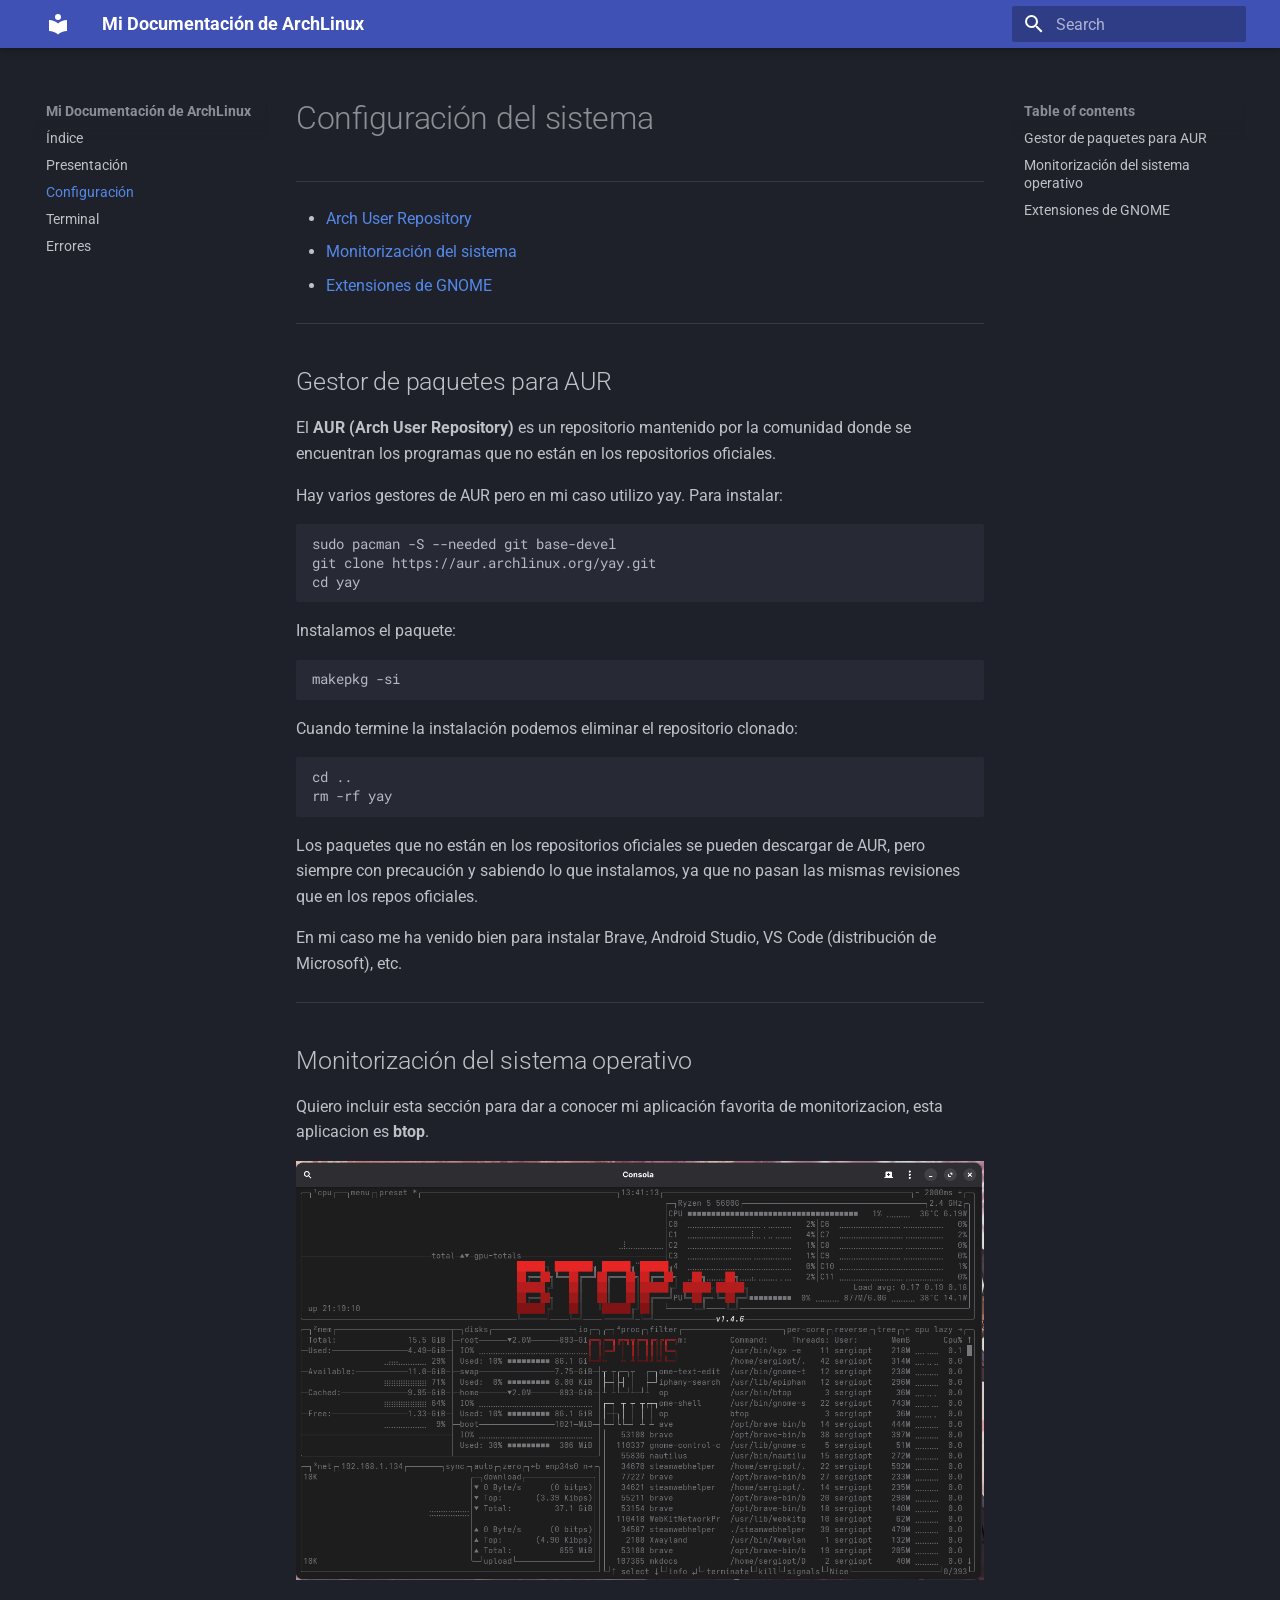
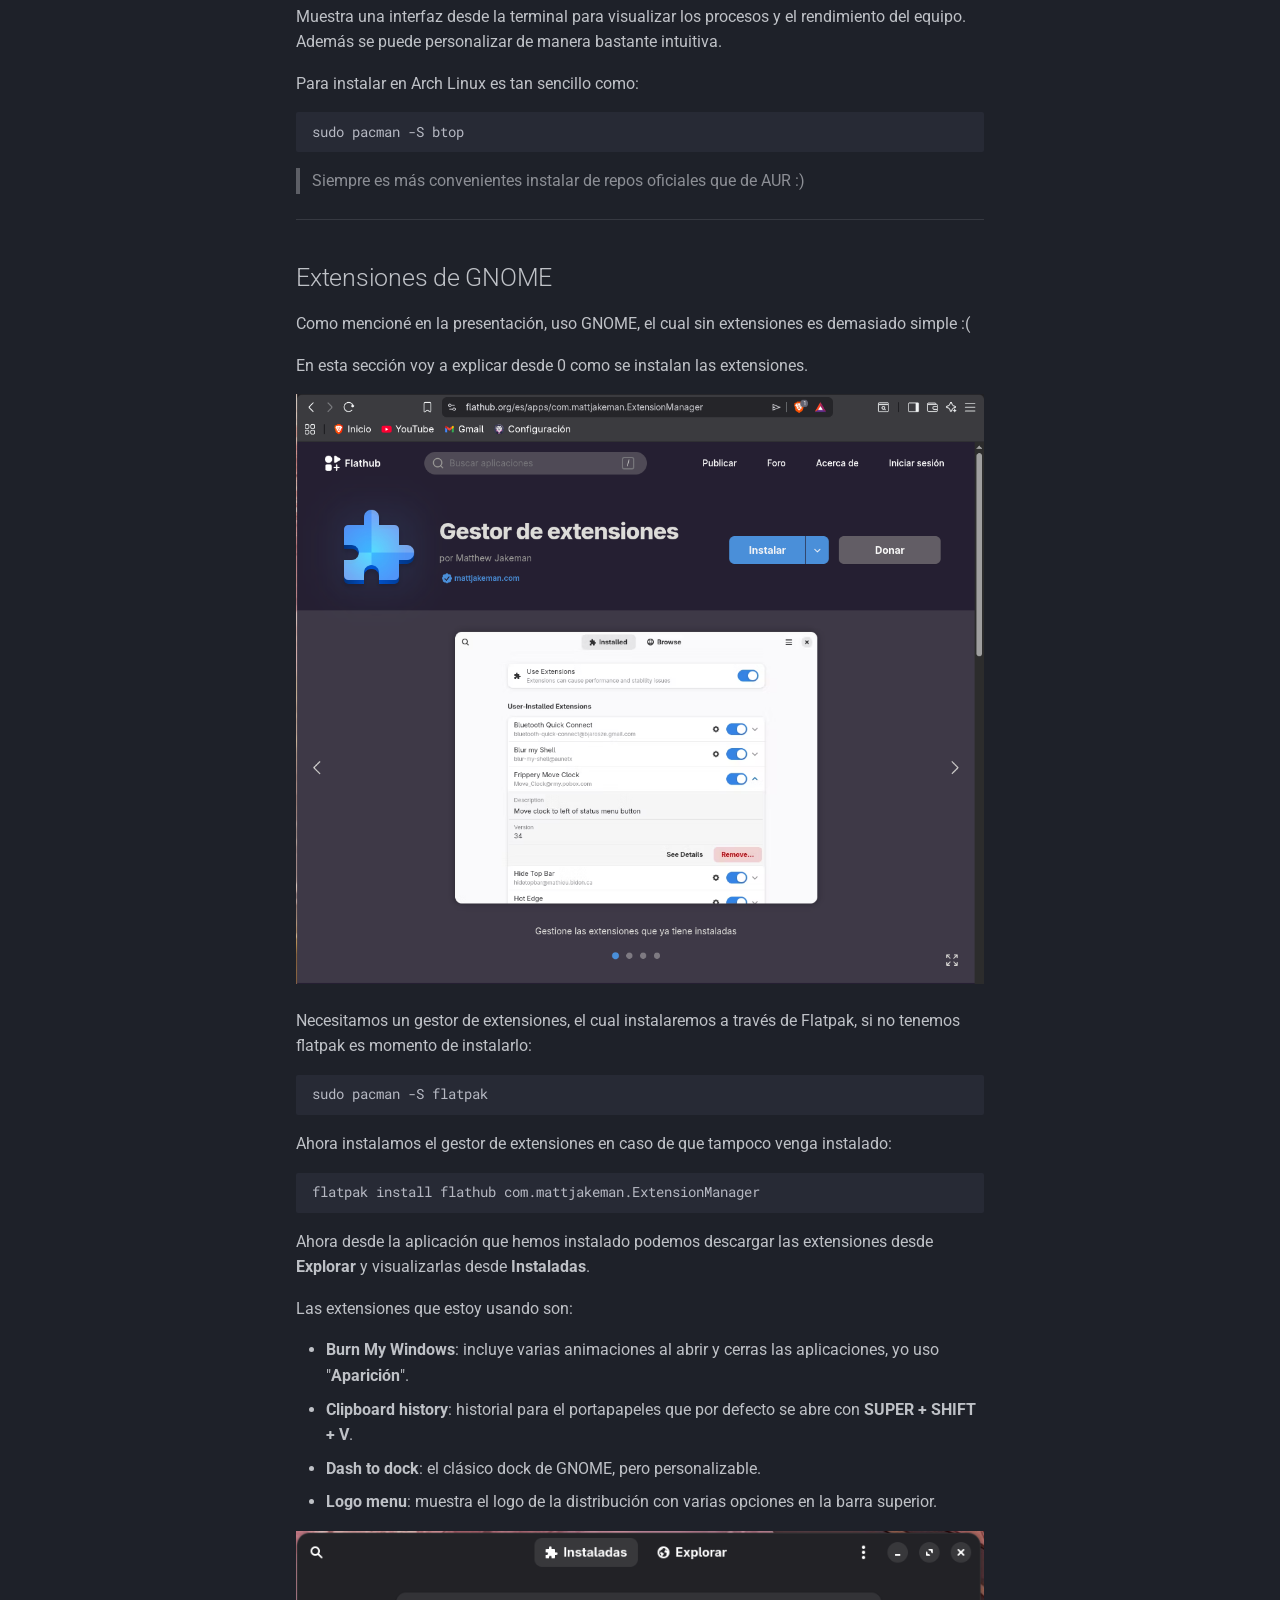
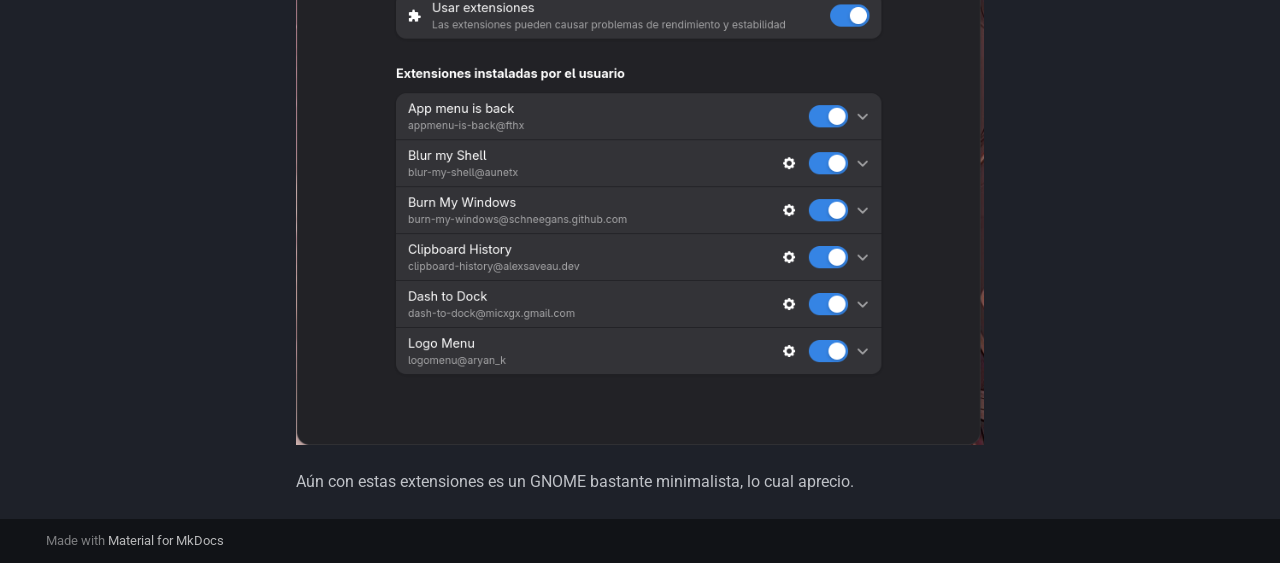
==== commit 69230b3d: "Deployed 9e3adb1 with MkDocs version: 1.6.1" ====
--- a/configuracion/index.html
+++ b/configuracion/index.html
@@ -23,7 +23,7 @@
     
     
       
-        <title>Configuración - Mi Configuración de ArchLinux</title>
+        <title>Configuración - Mi Documentación de ArchLinux</title>
       
     
     
@@ -90,7 +90,7 @@
 
 <header class="md-header md-header--shadow" data-md-component="header">
   <nav class="md-header__inner md-grid" aria-label="Header">
-    <a href=".." title="Mi Configuración de ArchLinux" class="md-header__button md-logo" aria-label="Mi Configuración de ArchLinux" data-md-component="logo">
+    <a href=".." title="Mi Documentación de ArchLinux" class="md-header__button md-logo" aria-label="Mi Documentación de ArchLinux" data-md-component="logo">
       
   
   <svg xmlns="http://www.w3.org/2000/svg" viewBox="0 0 24 24"><path d="M12 8a3 3 0 0 0 3-3 3 3 0 0 0-3-3 3 3 0 0 0-3 3 3 3 0 0 0 3 3m0 3.54C9.64 9.35 6.5 8 3 8v11c3.5 0 6.64 1.35 9 3.54 2.36-2.19 5.5-3.54 9-3.54V8c-3.5 0-6.64 1.35-9 3.54"/></svg>
@@ -104,7 +104,7 @@
       <div class="md-header__ellipsis">
         <div class="md-header__topic">
           <span class="md-ellipsis">
-            Mi Configuración de ArchLinux
+            Mi Documentación de ArchLinux
           </span>
         </div>
         <div class="md-header__topic" data-md-component="header-topic">
@@ -200,13 +200,13 @@
 
 <nav class="md-nav md-nav--primary" aria-label="Navigation" data-md-level="0">
   <label class="md-nav__title" for="__drawer">
-    <a href=".." title="Mi Configuración de ArchLinux" class="md-nav__button md-logo" aria-label="Mi Configuración de ArchLinux" data-md-component="logo">
+    <a href=".." title="Mi Documentación de ArchLinux" class="md-nav__button md-logo" aria-label="Mi Documentación de ArchLinux" data-md-component="logo">
       
   
   <svg xmlns="http://www.w3.org/2000/svg" viewBox="0 0 24 24"><path d="M12 8a3 3 0 0 0 3-3 3 3 0 0 0-3-3 3 3 0 0 0-3 3 3 3 0 0 0 3 3m0 3.54C9.64 9.35 6.5 8 3 8v11c3.5 0 6.64 1.35 9 3.54 2.36-2.19 5.5-3.54 9-3.54V8c-3.5 0-6.64 1.35-9 3.54"/></svg>
 
     </a>
-    Mi Configuración de ArchLinux
+    Mi Documentación de ArchLinux
   </label>
   
   <ul class="md-nav__list" data-md-scrollfix>
@@ -413,7 +413,7 @@
   <span class="md-ellipsis">
     
   
-    Posibles errores
+    Errores
   
 
     
